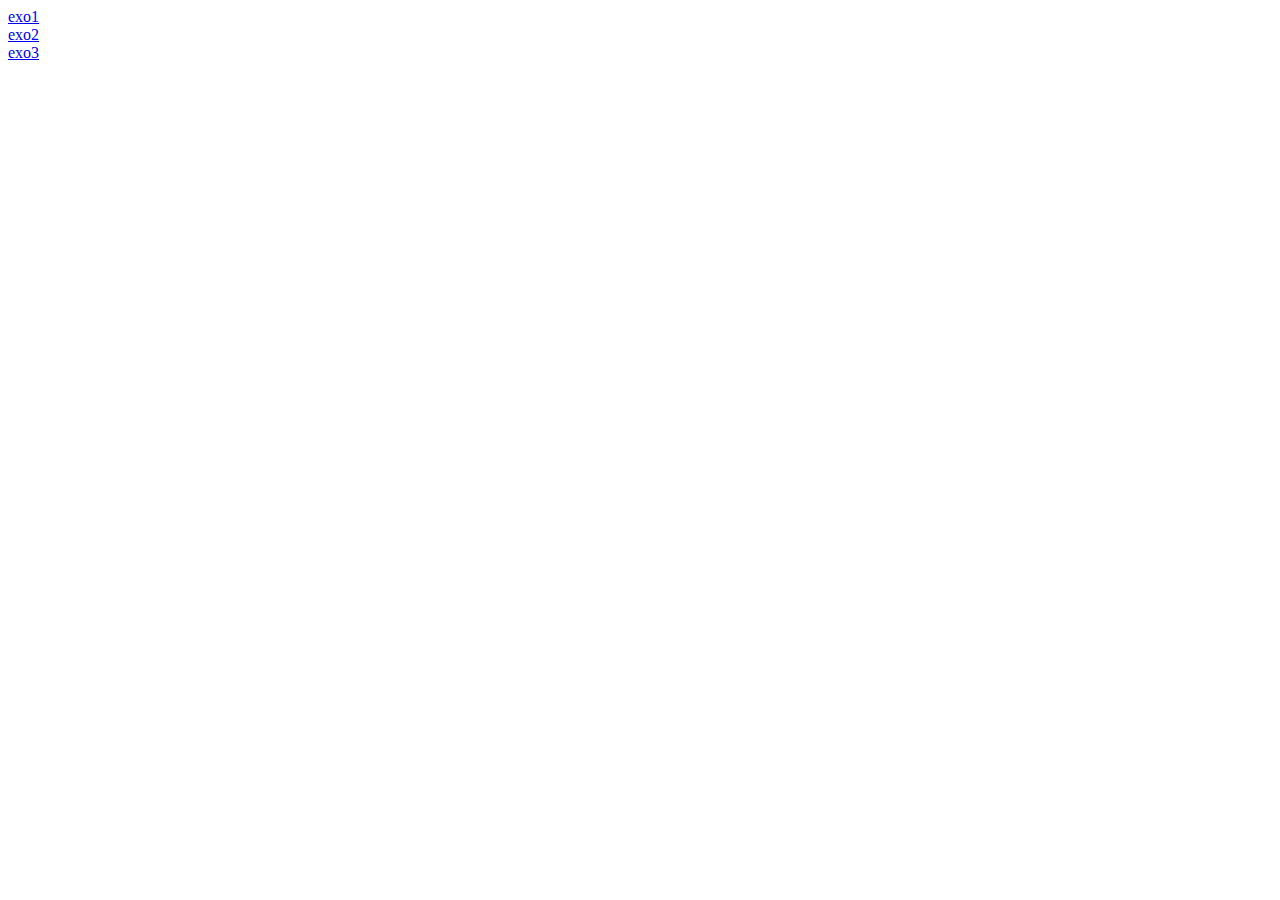
==== web/index.html @ cf0d0bde "FIRST COMMIT" ====
<!DOCTYPE html>
<html lang="en">
<head>
    <meta charset="UTF-8">
    <meta http-equiv="X-UA-Compatible" content="IE=edge">
    <meta name="viewport" content="width=device-width, initial-scale=1.0">
    <title>Document</title>
</head>
<body>
    <li><a href="exo1.html"> exo1 </a></li>
    <li><a href="exo2.html"> exo2 </a></li>
    <li><a href="exo3.html"> exo3 </a></li>
</body>
</html>
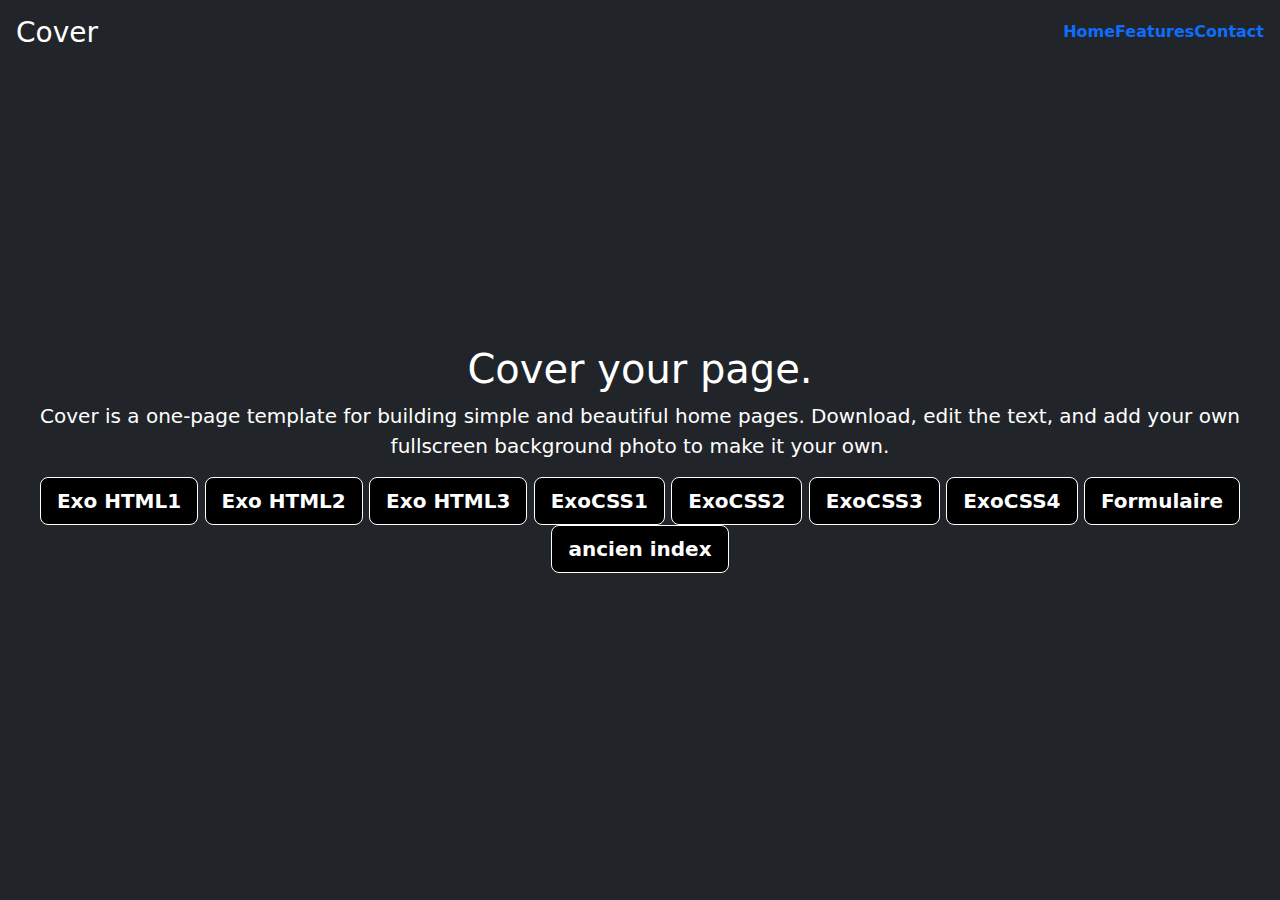
==== commit 96568d54: "FIRST" ====
--- a/web/index.html
+++ b/web/index.html
@@ -1,14 +1,123 @@
-<!DOCTYPE html>
-<html lang="en">
-<head>
-    <meta charset="UTF-8">
-    <meta http-equiv="X-UA-Compatible" content="IE=edge">
-    <meta name="viewport" content="width=device-width, initial-scale=1.0">
-    <title>Document</title>
-</head>
-<body>
-    <li><a href="exo1.html"> exo1 </a></li>
-    <li><a href="exo2.html"> exo2 </a></li>
-    <li><a href="exo3.html"> exo3 </a></li>
-</body>
-</html>+<!doctype html>
+<html lang="en" class="h-100">
+  <head>
+    <meta charset="utf-8">
+    <meta name="viewport" content="width=device-width, initial-scale=1">
+    <meta name="description" content="">
+    <meta name="author" content="Mark Otto, Jacob Thornton, and Bootstrap contributors">
+    <meta name="generator" content="Hugo 0.104.2">
+    <title>Cover Template · Bootstrap v5.2</title>
+
+    <link rel="canonical" href="https://getbootstrap.com/docs/5.2/examples/cover/">
+
+    
+
+    
+
+<link href="sitebootstrap.css" rel="stylesheet" >
+
+    <!-- Favicons -->
+<link rel="apple-touch-icon" href="/docs/5.2/assets/img/favicons/apple-touch-icon.png" sizes="180x180">
+<link rel="icon" href="/docs/5.2/assets/img/favicons/favicon-32x32.png" sizes="32x32" type="image/png">
+<link rel="icon" href="/docs/5.2/assets/img/favicons/favicon-16x16.png" sizes="16x16" type="image/png">
+<link rel="manifest" href="/docs/5.2/assets/img/favicons/manifest.json">
+<link rel="mask-icon" href="/docs/5.2/assets/img/favicons/safari-pinned-tab.svg" color="#712cf9">
+<link rel="icon" href="/docs/5.2/assets/img/favicons/favicon.ico">
+<meta name="theme-color" content="#712cf9">
+
+
+    <style>
+      .bd-placeholder-img {
+        font-size: 1.125rem;
+        text-anchor: middle;
+        -webkit-user-select: none;
+        -moz-user-select: none;
+        user-select: none;
+      }
+
+      @media (min-width: 768px) {
+        .bd-placeholder-img-lg {
+          font-size: 3.5rem;
+        }
+      }
+
+      .b-example-divider {
+        height: 3rem;
+        background-color: rgba(0, 0, 0, .1);
+        border: solid rgba(0, 0, 0, .15);
+        border-width: 1px 0;
+        box-shadow: inset 0 .5em 1.5em rgba(0, 0, 0, .1), inset 0 .125em .5em rgba(0, 0, 0, .15);
+      }
+
+      .b-example-vr {
+        flex-shrink: 0;
+        width: 1.5rem;
+        height: 100vh;
+      }
+
+      .bi {
+        vertical-align: -.125em;
+        fill: currentColor;
+      }
+
+      .nav-scroller {
+        position: relative;
+        z-index: 2;
+        height: 2.75rem;
+        overflow-y: hidden;
+      }
+
+      .nav-scroller .nav {
+        display: flex;
+        flex-wrap: nowrap;
+        padding-bottom: 1rem;
+        margin-top: -1px;
+        overflow-x: auto;
+        text-align: center;
+        white-space: nowrap;
+        -webkit-overflow-scrolling: touch;
+      }
+    </style>
+
+    
+    <!-- Custom styles for this template -->
+    <link href="cover.css" rel="stylesheet">
+  </head>
+  <body class="d-flex h-100 text-center text-bg-dark">
+    
+<div class="cover-container d-flex w-100 h-100 p-3 mx-auto flex-column">
+  <header class="mb-auto">
+    <div>
+      <h3 class="float-md-start mb-0">Cover</h3>
+      <nav class="nav nav-masthead justify-content-center float-md-end">
+        <a class="nav-link fw-bold py-1 px-0 active" aria-current="page" href="#">Home</a>
+        <a class="nav-link fw-bold py-1 px-0" href="#">Features</a>
+        <a class="nav-link fw-bold py-1 px-0" href="#">Contact</a>
+      </nav>
+    </div>
+  </header>
+
+  <main class="px-3">
+    <h1>Cover your page.</h1>
+    <p class="lead">Cover is a one-page template for building simple and beautiful home pages. Download, edit the text, and add your own fullscreen background photo to make it your own.</p>
+    <p class="lead">
+      <a href="exo1.html" class="btn btn-lg btn-secondary fw-bold border-white bg-black" >Exo HTML1</a>
+      <a href="exo2.html" class="btn btn-lg btn-secondary fw-bold border-white bg-black">Exo HTML2</a>
+      <a href="exo3.html" class="btn btn-lg btn-secondary fw-bold border-white bg-black">Exo HTML3</a>
+      <a href="Ex1css.html" class="btn btn-lg btn-secondary fw-bold border-white bg-black">ExoCSS1</a>
+      <a href="Ex2css.html" class="btn btn-lg btn-secondary fw-bold border-white bg-black">ExoCSS2</a>
+      <a href="Ex3css.html" class="btn btn-lg btn-secondary fw-bold border-white bg-black">ExoCSS3</a>
+      <a href="Ex4css.html" class="btn btn-lg btn-secondary fw-bold border-white bg-black">ExoCSS4</a>
+      <a href="exo6.html" class="btn btn-lg btn-secondary fw-bold border-white bg-black">Formulaire</a>
+      <a href="pageretour.html" class="btn btn-lg btn-secondary fw-bold border-white bg-black">ancien index</a>
+    </p>
+  </main>
+
+  <footer class="mt-auto text-white-50">
+  </footer>
+</div>
+
+
+    
+  </body>
+</html>
--- a/web/sitebootstrap.css
+++ b/web/sitebootstrap.css
@@ -0,0 +1,7 @@
+@charset "UTF-8";/*!
+ * Bootstrap  v5.2.2 (https://getbootstrap.com/)
+ * Copyright 2011-2022 The Bootstrap Authors
+ * Copyright 2011-2022 Twitter, Inc.
+ * Licensed under MIT (https://github.com/twbs/bootstrap/blob/main/LICENSE)
+ */:root{--bs-blue:#0d6efd;--bs-indigo:#6610f2;--bs-purple:#6f42c1;--bs-pink:#d63384;--bs-red:#dc3545;--bs-orange:#fd7e14;--bs-yellow:#ffc107;--bs-green:#198754;--bs-teal:#20c997;--bs-cyan:#0dcaf0;--bs-black:#000;--bs-white:#fff;--bs-gray:#6c757d;--bs-gray-dark:#343a40;--bs-gray-100:#f8f9fa;--bs-gray-200:#e9ecef;--bs-gray-300:#dee2e6;--bs-gray-400:#ced4da;--bs-gray-500:#adb5bd;--bs-gray-600:#6c757d;--bs-gray-700:#495057;--bs-gray-800:#343a40;--bs-gray-900:#212529;--bs-primary:#0d6efd;--bs-secondary:#6c757d;--bs-success:#198754;--bs-info:#0dcaf0;--bs-warning:#ffc107;--bs-danger:#dc3545;--bs-light:#f8f9fa;--bs-dark:#212529;--bs-primary-rgb:13,110,253;--bs-secondary-rgb:108,117,125;--bs-success-rgb:25,135,84;--bs-info-rgb:13,202,240;--bs-warning-rgb:255,193,7;--bs-danger-rgb:220,53,69;--bs-light-rgb:248,249,250;--bs-dark-rgb:33,37,41;--bs-white-rgb:255,255,255;--bs-black-rgb:0,0,0;--bs-body-color-rgb:33,37,41;--bs-body-bg-rgb:255,255,255;--bs-font-sans-serif:system-ui,-apple-system,"Segoe UI",Roboto,"Helvetica Neue","Noto Sans","Liberation Sans",Arial,sans-serif,"Apple Color Emoji","Segoe UI Emoji","Segoe UI Symbol","Noto Color Emoji";--bs-font-monospace:SFMono-Regular,Menlo,Monaco,Consolas,"Liberation Mono","Courier New",monospace;--bs-gradient:linear-gradient(180deg, rgba(255, 255, 255, 0.15), rgba(255, 255, 255, 0));--bs-body-font-family:var(--bs-font-sans-serif);--bs-body-font-size:1rem;--bs-body-font-weight:400;--bs-body-line-height:1.5;--bs-body-color:#212529;--bs-body-bg:#fff;--bs-border-width:1px;--bs-border-style:solid;--bs-border-color:#dee2e6;--bs-border-color-translucent:rgba(0, 0, 0, 0.175);--bs-border-radius:0.375rem;--bs-border-radius-sm:0.25rem;--bs-border-radius-lg:0.5rem;--bs-border-radius-xl:1rem;--bs-border-radius-2xl:2rem;--bs-border-radius-pill:50rem;--bs-link-color:#0d6efd;--bs-link-hover-color:#0a58ca;--bs-code-color:#d63384;--bs-highlight-bg:#fff3cd}*,::after,::before{box-sizing:border-box}@media (prefers-reduced-motion:no-preference){:root{scroll-behavior:smooth}}body{margin:0;font-family:var(--bs-body-font-family);font-size:var(--bs-body-font-size);font-weight:var(--bs-body-font-weight);line-height:var(--bs-body-line-height);color:var(--bs-body-color);text-align:var(--bs-body-text-align);background-color:var(--bs-body-bg);-webkit-text-size-adjust:100%;-webkit-tap-highlight-color:transparent}hr{margin:1rem 0;color:inherit;border:0;border-top:1px solid;opacity:.25}.h1,.h2,.h3,.h4,.h5,.h6,h1,h2,h3,h4,h5,h6{margin-top:0;margin-bottom:.5rem;font-weight:500;line-height:1.2}.h1,h1{font-size:calc(1.375rem + 1.5vw)}@media (min-width:1200px){.h1,h1{font-size:2.5rem}}.h2,h2{font-size:calc(1.325rem + .9vw)}@media (min-width:1200px){.h2,h2{font-size:2rem}}.h3,h3{font-size:calc(1.3rem + .6vw)}@media (min-width:1200px){.h3,h3{font-size:1.75rem}}.h4,h4{font-size:calc(1.275rem + .3vw)}@media (min-width:1200px){.h4,h4{font-size:1.5rem}}.h5,h5{font-size:1.25rem}.h6,h6{font-size:1rem}p{margin-top:0;margin-bottom:1rem}abbr[title]{-webkit-text-decoration:underline dotted;text-decoration:underline dotted;cursor:help;-webkit-text-decoration-skip-ink:none;text-decoration-skip-ink:none}address{margin-bottom:1rem;font-style:normal;line-height:inherit}ol,ul{padding-left:2rem}dl,ol,ul{margin-top:0;margin-bottom:1rem}ol ol,ol ul,ul ol,ul ul{margin-bottom:0}dt{font-weight:700}dd{margin-bottom:.5rem;margin-left:0}blockquote{margin:0 0 1rem}b,strong{font-weight:bolder}.small,small{font-size:.875em}.mark,mark{padding:.1875em;background-color:var(--bs-highlight-bg)}sub,sup{position:relative;font-size:.75em;line-height:0;vertical-align:baseline}sub{bottom:-.25em}sup{top:-.5em}a{color:var(--bs-link-color);text-decoration:underline}a:hover{color:var(--bs-link-hover-color)}a:not([href]):not([class]),a:not([href]):not([class]):hover{color:inherit;text-decoration:none}code,kbd,pre,samp{font-family:var(--bs-font-monospace);font-size:1em}pre{display:block;margin-top:0;margin-bottom:1rem;overflow:auto;font-size:.875em}pre code{font-size:inherit;color:inherit;word-break:normal}code{font-size:.875em;color:var(--bs-code-color);word-wrap:break-word}a>code{color:inherit}kbd{padding:.1875rem .375rem;font-size:.875em;color:var(--bs-body-bg);background-color:var(--bs-body-color);border-radius:.25rem}kbd kbd{padding:0;font-size:1em}figure{margin:0 0 1rem}img,svg{vertical-align:middle}table{caption-side:bottom;border-collapse:collapse}caption{padding-top:.5rem;padding-bottom:.5rem;color:#6c757d;text-align:left}th{text-align:inherit;text-align:-webkit-match-parent}tbody,td,tfoot,th,thead,tr{border-color:inherit;border-style:solid;border-width:0}label{display:inline-block}button{border-radius:0}button:focus:not(:focus-visible){outline:0}button,input,optgroup,select,textarea{margin:0;font-family:inherit;font-size:inherit;line-height:inherit}button,select{text-transform:none}[role=button]{cursor:pointer}select{word-wrap:normal}select:disabled{opacity:1}[list]:not([type=date]):not([type=datetime-local]):not([type=month]):not([type=week]):not([type=time])::-webkit-calendar-picker-indicator{display:none!important}[type=button],[type=reset],[type=submit],button{-webkit-appearance:button}[type=button]:not(:disabled),[type=reset]:not(:disabled),[type=submit]:not(:disabled),button:not(:disabled){cursor:pointer}::-moz-focus-inner{padding:0;border-style:none}textarea{resize:vertical}fieldset{min-width:0;padding:0;margin:0;border:0}legend{float:left;width:100%;padding:0;margin-bottom:.5rem;font-size:calc(1.275rem + .3vw);line-height:inherit}@media (min-width:1200px){legend{font-size:1.5rem}}legend+*{clear:left}::-webkit-datetime-edit-day-field,::-webkit-datetime-edit-fields-wrapper,::-webkit-datetime-edit-hour-field,::-webkit-datetime-edit-minute,::-webkit-datetime-edit-month-field,::-webkit-datetime-edit-text,::-webkit-datetime-edit-year-field{padding:0}::-webkit-inner-spin-button{height:auto}[type=search]{outline-offset:-2px;-webkit-appearance:textfield}::-webkit-search-decoration{-webkit-appearance:none}::-webkit-color-swatch-wrapper{padding:0}::-webkit-file-upload-button{font:inherit;-webkit-appearance:button}::file-selector-button{font:inherit;-webkit-appearance:button}output{display:inline-block}iframe{border:0}summary{display:list-item;cursor:pointer}progress{vertical-align:baseline}[hidden]{display:none!important}.lead{font-size:1.25rem;font-weight:300}.display-1{font-size:calc(1.625rem + 4.5vw);font-weight:300;line-height:1.2}@media (min-width:1200px){.display-1{font-size:5rem}}.display-2{font-size:calc(1.575rem + 3.9vw);font-weight:300;line-height:1.2}@media (min-width:1200px){.display-2{font-size:4.5rem}}.display-3{font-size:calc(1.525rem + 3.3vw);font-weight:300;line-height:1.2}@media (min-width:1200px){.display-3{font-size:4rem}}.display-4{font-size:calc(1.475rem + 2.7vw);font-weight:300;line-height:1.2}@media (min-width:1200px){.display-4{font-size:3.5rem}}.display-5{font-size:calc(1.425rem + 2.1vw);font-weight:300;line-height:1.2}@media (min-width:1200px){.display-5{font-size:3rem}}.display-6{font-size:calc(1.375rem + 1.5vw);font-weight:300;line-height:1.2}@media (min-width:1200px){.display-6{font-size:2.5rem}}.list-unstyled{padding-left:0;list-style:none}.list-inline{padding-left:0;list-style:none}.list-inline-item{display:inline-block}.list-inline-item:not(:last-child){margin-right:.5rem}.initialism{font-size:.875em;text-transform:uppercase}.blockquote{margin-bottom:1rem;font-size:1.25rem}.blockquote>:last-child{margin-bottom:0}.blockquote-footer{margin-top:-1rem;margin-bottom:1rem;font-size:.875em;color:#6c757d}.blockquote-footer::before{content:"— "}.img-fluid{max-width:100%;height:auto}.img-thumbnail{padding:.25rem;background-color:#fff;border:1px solid var(--bs-border-color);border-radius:.375rem;max-width:100%;height:auto}.figure{display:inline-block}.figure-img{margin-bottom:.5rem;line-height:1}.figure-caption{font-size:.875em;color:#6c757d}.container,.container-fluid,.container-lg,.container-md,.container-sm,.container-xl,.container-xxl{--bs-gutter-x:1.5rem;--bs-gutter-y:0;width:100%;padding-right:calc(var(--bs-gutter-x) * .5);padding-left:calc(var(--bs-gutter-x) * .5);margin-right:auto;margin-left:auto}@media (min-width:576px){.container,.container-sm{max-width:540px}}@media (min-width:768px){.container,.container-md,.container-sm{max-width:720px}}@media (min-width:992px){.container,.container-lg,.container-md,.container-sm{max-width:960px}}@media (min-width:1200px){.container,.container-lg,.container-md,.container-sm,.container-xl{max-width:1140px}}@media (min-width:1400px){.container,.container-lg,.container-md,.container-sm,.container-xl,.container-xxl{max-width:1320px}}.row{--bs-gutter-x:1.5rem;--bs-gutter-y:0;display:flex;flex-wrap:wrap;margin-top:calc(-1 * var(--bs-gutter-y));margin-right:calc(-.5 * var(--bs-gutter-x));margin-left:calc(-.5 * var(--bs-gutter-x))}.row>*{flex-shrink:0;width:100%;max-width:100%;padding-right:calc(var(--bs-gutter-x) * .5);padding-left:calc(var(--bs-gutter-x) * .5);margin-top:var(--bs-gutter-y)}.col{flex:1 0 0%}.row-cols-auto>*{flex:0 0 auto;width:auto}.row-cols-1>*{flex:0 0 auto;width:100%}.row-cols-2>*{flex:0 0 auto;width:50%}.row-cols-3>*{flex:0 0 auto;width:33.3333333333%}.row-cols-4>*{flex:0 0 auto;width:25%}.row-cols-5>*{flex:0 0 auto;width:20%}.row-cols-6>*{flex:0 0 auto;width:16.6666666667%}.col-auto{flex:0 0 auto;width:auto}.col-1{flex:0 0 auto;width:8.33333333%}.col-2{flex:0 0 auto;width:16.66666667%}.col-3{flex:0 0 auto;width:25%}.col-4{flex:0 0 auto;width:33.33333333%}.col-5{flex:0 0 auto;width:41.66666667%}.col-6{flex:0 0 auto;width:50%}.col-7{flex:0 0 auto;width:58.33333333%}.col-8{flex:0 0 auto;width:66.66666667%}.col-9{flex:0 0 auto;width:75%}.col-10{flex:0 0 auto;width:83.33333333%}.col-11{flex:0 0 auto;width:91.66666667%}.col-12{flex:0 0 auto;width:100%}.offset-1{margin-left:8.33333333%}.offset-2{margin-left:16.66666667%}.offset-3{margin-left:25%}.offset-4{margin-left:33.33333333%}.offset-5{margin-left:41.66666667%}.offset-6{margin-left:50%}.offset-7{margin-left:58.33333333%}.offset-8{margin-left:66.66666667%}.offset-9{margin-left:75%}.offset-10{margin-left:83.33333333%}.offset-11{margin-left:91.66666667%}.g-0,.gx-0{--bs-gutter-x:0}.g-0,.gy-0{--bs-gutter-y:0}.g-1,.gx-1{--bs-gutter-x:0.25rem}.g-1,.gy-1{--bs-gutter-y:0.25rem}.g-2,.gx-2{--bs-gutter-x:0.5rem}.g-2,.gy-2{--bs-gutter-y:0.5rem}.g-3,.gx-3{--bs-gutter-x:1rem}.g-3,.gy-3{--bs-gutter-y:1rem}.g-4,.gx-4{--bs-gutter-x:1.5rem}.g-4,.gy-4{--bs-gutter-y:1.5rem}.g-5,.gx-5{--bs-gutter-x:3rem}.g-5,.gy-5{--bs-gutter-y:3rem}@media (min-width:576px){.col-sm{flex:1 0 0%}.row-cols-sm-auto>*{flex:0 0 auto;width:auto}.row-cols-sm-1>*{flex:0 0 auto;width:100%}.row-cols-sm-2>*{flex:0 0 auto;width:50%}.row-cols-sm-3>*{flex:0 0 auto;width:33.3333333333%}.row-cols-sm-4>*{flex:0 0 auto;width:25%}.row-cols-sm-5>*{flex:0 0 auto;width:20%}.row-cols-sm-6>*{flex:0 0 auto;width:16.6666666667%}.col-sm-auto{flex:0 0 auto;width:auto}.col-sm-1{flex:0 0 auto;width:8.33333333%}.col-sm-2{flex:0 0 auto;width:16.66666667%}.col-sm-3{flex:0 0 auto;width:25%}.col-sm-4{flex:0 0 auto;width:33.33333333%}.col-sm-5{flex:0 0 auto;width:41.66666667%}.col-sm-6{flex:0 0 auto;width:50%}.col-sm-7{flex:0 0 auto;width:58.33333333%}.col-sm-8{flex:0 0 auto;width:66.66666667%}.col-sm-9{flex:0 0 auto;width:75%}.col-sm-10{flex:0 0 auto;width:83.33333333%}.col-sm-11{flex:0 0 auto;width:91.66666667%}.col-sm-12{flex:0 0 auto;width:100%}.offset-sm-0{margin-left:0}.offset-sm-1{margin-left:8.33333333%}.offset-sm-2{margin-left:16.66666667%}.offset-sm-3{margin-left:25%}.offset-sm-4{margin-left:33.33333333%}.offset-sm-5{margin-left:41.66666667%}.offset-sm-6{margin-left:50%}.offset-sm-7{margin-left:58.33333333%}.offset-sm-8{margin-left:66.66666667%}.offset-sm-9{margin-left:75%}.offset-sm-10{margin-left:83.33333333%}.offset-sm-11{margin-left:91.66666667%}.g-sm-0,.gx-sm-0{--bs-gutter-x:0}.g-sm-0,.gy-sm-0{--bs-gutter-y:0}.g-sm-1,.gx-sm-1{--bs-gutter-x:0.25rem}.g-sm-1,.gy-sm-1{--bs-gutter-y:0.25rem}.g-sm-2,.gx-sm-2{--bs-gutter-x:0.5rem}.g-sm-2,.gy-sm-2{--bs-gutter-y:0.5rem}.g-sm-3,.gx-sm-3{--bs-gutter-x:1rem}.g-sm-3,.gy-sm-3{--bs-gutter-y:1rem}.g-sm-4,.gx-sm-4{--bs-gutter-x:1.5rem}.g-sm-4,.gy-sm-4{--bs-gutter-y:1.5rem}.g-sm-5,.gx-sm-5{--bs-gutter-x:3rem}.g-sm-5,.gy-sm-5{--bs-gutter-y:3rem}}@media (min-width:768px){.col-md{flex:1 0 0%}.row-cols-md-auto>*{flex:0 0 auto;width:auto}.row-cols-md-1>*{flex:0 0 auto;width:100%}.row-cols-md-2>*{flex:0 0 auto;width:50%}.row-cols-md-3>*{flex:0 0 auto;width:33.3333333333%}.row-cols-md-4>*{flex:0 0 auto;width:25%}.row-cols-md-5>*{flex:0 0 auto;width:20%}.row-cols-md-6>*{flex:0 0 auto;width:16.6666666667%}.col-md-auto{flex:0 0 auto;width:auto}.col-md-1{flex:0 0 auto;width:8.33333333%}.col-md-2{flex:0 0 auto;width:16.66666667%}.col-md-3{flex:0 0 auto;width:25%}.col-md-4{flex:0 0 auto;width:33.33333333%}.col-md-5{flex:0 0 auto;width:41.66666667%}.col-md-6{flex:0 0 auto;width:50%}.col-md-7{flex:0 0 auto;width:58.33333333%}.col-md-8{flex:0 0 auto;width:66.66666667%}.col-md-9{flex:0 0 auto;width:75%}.col-md-10{flex:0 0 auto;width:83.33333333%}.col-md-11{flex:0 0 auto;width:91.66666667%}.col-md-12{flex:0 0 auto;width:100%}.offset-md-0{margin-left:0}.offset-md-1{margin-left:8.33333333%}.offset-md-2{margin-left:16.66666667%}.offset-md-3{margin-left:25%}.offset-md-4{margin-left:33.33333333%}.offset-md-5{margin-left:41.66666667%}.offset-md-6{margin-left:50%}.offset-md-7{margin-left:58.33333333%}.offset-md-8{margin-left:66.66666667%}.offset-md-9{margin-left:75%}.offset-md-10{margin-left:83.33333333%}.offset-md-11{margin-left:91.66666667%}.g-md-0,.gx-md-0{--bs-gutter-x:0}.g-md-0,.gy-md-0{--bs-gutter-y:0}.g-md-1,.gx-md-1{--bs-gutter-x:0.25rem}.g-md-1,.gy-md-1{--bs-gutter-y:0.25rem}.g-md-2,.gx-md-2{--bs-gutter-x:0.5rem}.g-md-2,.gy-md-2{--bs-gutter-y:0.5rem}.g-md-3,.gx-md-3{--bs-gutter-x:1rem}.g-md-3,.gy-md-3{--bs-gutter-y:1rem}.g-md-4,.gx-md-4{--bs-gutter-x:1.5rem}.g-md-4,.gy-md-4{--bs-gutter-y:1.5rem}.g-md-5,.gx-md-5{--bs-gutter-x:3rem}.g-md-5,.gy-md-5{--bs-gutter-y:3rem}}@media (min-width:992px){.col-lg{flex:1 0 0%}.row-cols-lg-auto>*{flex:0 0 auto;width:auto}.row-cols-lg-1>*{flex:0 0 auto;width:100%}.row-cols-lg-2>*{flex:0 0 auto;width:50%}.row-cols-lg-3>*{flex:0 0 auto;width:33.3333333333%}.row-cols-lg-4>*{flex:0 0 auto;width:25%}.row-cols-lg-5>*{flex:0 0 auto;width:20%}.row-cols-lg-6>*{flex:0 0 auto;width:16.6666666667%}.col-lg-auto{flex:0 0 auto;width:auto}.col-lg-1{flex:0 0 auto;width:8.33333333%}.col-lg-2{flex:0 0 auto;width:16.66666667%}.col-lg-3{flex:0 0 auto;width:25%}.col-lg-4{flex:0 0 auto;width:33.33333333%}.col-lg-5{flex:0 0 auto;width:41.66666667%}.col-lg-6{flex:0 0 auto;width:50%}.col-lg-7{flex:0 0 auto;width:58.33333333%}.col-lg-8{flex:0 0 auto;width:66.66666667%}.col-lg-9{flex:0 0 auto;width:75%}.col-lg-10{flex:0 0 auto;width:83.33333333%}.col-lg-11{flex:0 0 auto;width:91.66666667%}.col-lg-12{flex:0 0 auto;width:100%}.offset-lg-0{margin-left:0}.offset-lg-1{margin-left:8.33333333%}.offset-lg-2{margin-left:16.66666667%}.offset-lg-3{margin-left:25%}.offset-lg-4{margin-left:33.33333333%}.offset-lg-5{margin-left:41.66666667%}.offset-lg-6{margin-left:50%}.offset-lg-7{margin-left:58.33333333%}.offset-lg-8{margin-left:66.66666667%}.offset-lg-9{margin-left:75%}.offset-lg-10{margin-left:83.33333333%}.offset-lg-11{margin-left:91.66666667%}.g-lg-0,.gx-lg-0{--bs-gutter-x:0}.g-lg-0,.gy-lg-0{--bs-gutter-y:0}.g-lg-1,.gx-lg-1{--bs-gutter-x:0.25rem}.g-lg-1,.gy-lg-1{--bs-gutter-y:0.25rem}.g-lg-2,.gx-lg-2{--bs-gutter-x:0.5rem}.g-lg-2,.gy-lg-2{--bs-gutter-y:0.5rem}.g-lg-3,.gx-lg-3{--bs-gutter-x:1rem}.g-lg-3,.gy-lg-3{--bs-gutter-y:1rem}.g-lg-4,.gx-lg-4{--bs-gutter-x:1.5rem}.g-lg-4,.gy-lg-4{--bs-gutter-y:1.5rem}.g-lg-5,.gx-lg-5{--bs-gutter-x:3rem}.g-lg-5,.gy-lg-5{--bs-gutter-y:3rem}}@media (min-width:1200px){.col-xl{flex:1 0 0%}.row-cols-xl-auto>*{flex:0 0 auto;width:auto}.row-cols-xl-1>*{flex:0 0 auto;width:100%}.row-cols-xl-2>*{flex:0 0 auto;width:50%}.row-cols-xl-3>*{flex:0 0 auto;width:33.3333333333%}.row-cols-xl-4>*{flex:0 0 auto;width:25%}.row-cols-xl-5>*{flex:0 0 auto;width:20%}.row-cols-xl-6>*{flex:0 0 auto;width:16.6666666667%}.col-xl-auto{flex:0 0 auto;width:auto}.col-xl-1{flex:0 0 auto;width:8.33333333%}.col-xl-2{flex:0 0 auto;width:16.66666667%}.col-xl-3{flex:0 0 auto;width:25%}.col-xl-4{flex:0 0 auto;width:33.33333333%}.col-xl-5{flex:0 0 auto;width:41.66666667%}.col-xl-6{flex:0 0 auto;width:50%}.col-xl-7{flex:0 0 auto;width:58.33333333%}.col-xl-8{flex:0 0 auto;width:66.66666667%}.col-xl-9{flex:0 0 auto;width:75%}.col-xl-10{flex:0 0 auto;width:83.33333333%}.col-xl-11{flex:0 0 auto;width:91.66666667%}.col-xl-12{flex:0 0 auto;width:100%}.offset-xl-0{margin-left:0}.offset-xl-1{margin-left:8.33333333%}.offset-xl-2{margin-left:16.66666667%}.offset-xl-3{margin-left:25%}.offset-xl-4{margin-left:33.33333333%}.offset-xl-5{margin-left:41.66666667%}.offset-xl-6{margin-left:50%}.offset-xl-7{margin-left:58.33333333%}.offset-xl-8{margin-left:66.66666667%}.offset-xl-9{margin-left:75%}.offset-xl-10{margin-left:83.33333333%}.offset-xl-11{margin-left:91.66666667%}.g-xl-0,.gx-xl-0{--bs-gutter-x:0}.g-xl-0,.gy-xl-0{--bs-gutter-y:0}.g-xl-1,.gx-xl-1{--bs-gutter-x:0.25rem}.g-xl-1,.gy-xl-1{--bs-gutter-y:0.25rem}.g-xl-2,.gx-xl-2{--bs-gutter-x:0.5rem}.g-xl-2,.gy-xl-2{--bs-gutter-y:0.5rem}.g-xl-3,.gx-xl-3{--bs-gutter-x:1rem}.g-xl-3,.gy-xl-3{--bs-gutter-y:1rem}.g-xl-4,.gx-xl-4{--bs-gutter-x:1.5rem}.g-xl-4,.gy-xl-4{--bs-gutter-y:1.5rem}.g-xl-5,.gx-xl-5{--bs-gutter-x:3rem}.g-xl-5,.gy-xl-5{--bs-gutter-y:3rem}}@media (min-width:1400px){.col-xxl{flex:1 0 0%}.row-cols-xxl-auto>*{flex:0 0 auto;width:auto}.row-cols-xxl-1>*{flex:0 0 auto;width:100%}.row-cols-xxl-2>*{flex:0 0 auto;width:50%}.row-cols-xxl-3>*{flex:0 0 auto;width:33.3333333333%}.row-cols-xxl-4>*{flex:0 0 auto;width:25%}.row-cols-xxl-5>*{flex:0 0 auto;width:20%}.row-cols-xxl-6>*{flex:0 0 auto;width:16.6666666667%}.col-xxl-auto{flex:0 0 auto;width:auto}.col-xxl-1{flex:0 0 auto;width:8.33333333%}.col-xxl-2{flex:0 0 auto;width:16.66666667%}.col-xxl-3{flex:0 0 auto;width:25%}.col-xxl-4{flex:0 0 auto;width:33.33333333%}.col-xxl-5{flex:0 0 auto;width:41.66666667%}.col-xxl-6{flex:0 0 auto;width:50%}.col-xxl-7{flex:0 0 auto;width:58.33333333%}.col-xxl-8{flex:0 0 auto;width:66.66666667%}.col-xxl-9{flex:0 0 auto;width:75%}.col-xxl-10{flex:0 0 auto;width:83.33333333%}.col-xxl-11{flex:0 0 auto;width:91.66666667%}.col-xxl-12{flex:0 0 auto;width:100%}.offset-xxl-0{margin-left:0}.offset-xxl-1{margin-left:8.33333333%}.offset-xxl-2{margin-left:16.66666667%}.offset-xxl-3{margin-left:25%}.offset-xxl-4{margin-left:33.33333333%}.offset-xxl-5{margin-left:41.66666667%}.offset-xxl-6{margin-left:50%}.offset-xxl-7{margin-left:58.33333333%}.offset-xxl-8{margin-left:66.66666667%}.offset-xxl-9{margin-left:75%}.offset-xxl-10{margin-left:83.33333333%}.offset-xxl-11{margin-left:91.66666667%}.g-xxl-0,.gx-xxl-0{--bs-gutter-x:0}.g-xxl-0,.gy-xxl-0{--bs-gutter-y:0}.g-xxl-1,.gx-xxl-1{--bs-gutter-x:0.25rem}.g-xxl-1,.gy-xxl-1{--bs-gutter-y:0.25rem}.g-xxl-2,.gx-xxl-2{--bs-gutter-x:0.5rem}.g-xxl-2,.gy-xxl-2{--bs-gutter-y:0.5rem}.g-xxl-3,.gx-xxl-3{--bs-gutter-x:1rem}.g-xxl-3,.gy-xxl-3{--bs-gutter-y:1rem}.g-xxl-4,.gx-xxl-4{--bs-gutter-x:1.5rem}.g-xxl-4,.gy-xxl-4{--bs-gutter-y:1.5rem}.g-xxl-5,.gx-xxl-5{--bs-gutter-x:3rem}.g-xxl-5,.gy-xxl-5{--bs-gutter-y:3rem}}.table{--bs-table-color:var(--bs-body-color);--bs-table-bg:transparent;--bs-table-border-color:var(--bs-border-color);--bs-table-accent-bg:transparent;--bs-table-striped-color:var(--bs-body-color);--bs-table-striped-bg:rgba(0, 0, 0, 0.05);--bs-table-active-color:var(--bs-body-color);--bs-table-active-bg:rgba(0, 0, 0, 0.1);--bs-table-hover-color:var(--bs-body-color);--bs-table-hover-bg:rgba(0, 0, 0, 0.075);width:100%;margin-bottom:1rem;color:var(--bs-table-color);vertical-align:top;border-color:var(--bs-table-border-color)}.table>:not(caption)>*>*{padding:.5rem .5rem;background-color:var(--bs-table-bg);border-bottom-width:1px;box-shadow:inset 0 0 0 9999px var(--bs-table-accent-bg)}.table>tbody{vertical-align:inherit}.table>thead{vertical-align:bottom}.table-group-divider{border-top:2px solid currentcolor}.caption-top{caption-side:top}.table-sm>:not(caption)>*>*{padding:.25rem .25rem}.table-bordered>:not(caption)>*{border-width:1px 0}.table-bordered>:not(caption)>*>*{border-width:0 1px}.table-borderless>:not(caption)>*>*{border-bottom-width:0}.table-borderless>:not(:first-child){border-top-width:0}.table-striped>tbody>tr:nth-of-type(odd)>*{--bs-table-accent-bg:var(--bs-table-striped-bg);color:var(--bs-table-striped-color)}.table-striped-columns>:not(caption)>tr>:nth-child(2n){--bs-table-accent-bg:var(--bs-table-striped-bg);color:var(--bs-table-striped-color)}.table-active{--bs-table-accent-bg:var(--bs-table-active-bg);color:var(--bs-table-active-color)}.table-hover>tbody>tr:hover>*{--bs-table-accent-bg:var(--bs-table-hover-bg);color:var(--bs-table-hover-color)}.table-primary{--bs-table-color:#000;--bs-table-bg:#cfe2ff;--bs-table-border-color:#bacbe6;--bs-table-striped-bg:#c5d7f2;--bs-table-striped-color:#000;--bs-table-active-bg:#bacbe6;--bs-table-active-color:#000;--bs-table-hover-bg:#bfd1ec;--bs-table-hover-color:#000;color:var(--bs-table-color);border-color:var(--bs-table-border-color)}.table-secondary{--bs-table-color:#000;--bs-table-bg:#e2e3e5;--bs-table-border-color:#cbccce;--bs-table-striped-bg:#d7d8da;--bs-table-striped-color:#000;--bs-table-active-bg:#cbccce;--bs-table-active-color:#000;--bs-table-hover-bg:#d1d2d4;--bs-table-hover-color:#000;color:var(--bs-table-color);border-color:var(--bs-table-border-color)}.table-success{--bs-table-color:#000;--bs-table-bg:#d1e7dd;--bs-table-border-color:#bcd0c7;--bs-table-striped-bg:#c7dbd2;--bs-table-striped-color:#000;--bs-table-active-bg:#bcd0c7;--bs-table-active-color:#000;--bs-table-hover-bg:#c1d6cc;--bs-table-hover-color:#000;color:var(--bs-table-color);border-color:var(--bs-table-border-color)}.table-info{--bs-table-color:#000;--bs-table-bg:#cff4fc;--bs-table-border-color:#badce3;--bs-table-striped-bg:#c5e8ef;--bs-table-striped-color:#000;--bs-table-active-bg:#badce3;--bs-table-active-color:#000;--bs-table-hover-bg:#bfe2e9;--bs-table-hover-color:#000;color:var(--bs-table-color);border-color:var(--bs-table-border-color)}.table-warning{--bs-table-color:#000;--bs-table-bg:#fff3cd;--bs-table-border-color:#e6dbb9;--bs-table-striped-bg:#f2e7c3;--bs-table-striped-color:#000;--bs-table-active-bg:#e6dbb9;--bs-table-active-color:#000;--bs-table-hover-bg:#ece1be;--bs-table-hover-color:#000;color:var(--bs-table-color);border-color:var(--bs-table-border-color)}.table-danger{--bs-table-color:#000;--bs-table-bg:#f8d7da;--bs-table-border-color:#dfc2c4;--bs-table-striped-bg:#eccccf;--bs-table-striped-color:#000;--bs-table-active-bg:#dfc2c4;--bs-table-active-color:#000;--bs-table-hover-bg:#e5c7ca;--bs-table-hover-color:#000;color:var(--bs-table-color);border-color:var(--bs-table-border-color)}.table-light{--bs-table-color:#000;--bs-table-bg:#f8f9fa;--bs-table-border-color:#dfe0e1;--bs-table-striped-bg:#ecedee;--bs-table-striped-color:#000;--bs-table-active-bg:#dfe0e1;--bs-table-active-color:#000;--bs-table-hover-bg:#e5e6e7;--bs-table-hover-color:#000;color:var(--bs-table-color);border-color:var(--bs-table-border-color)}.table-dark{--bs-table-color:#fff;--bs-table-bg:#212529;--bs-table-border-color:#373b3e;--bs-table-striped-bg:#2c3034;--bs-table-striped-color:#fff;--bs-table-active-bg:#373b3e;--bs-table-active-color:#fff;--bs-table-hover-bg:#323539;--bs-table-hover-color:#fff;color:var(--bs-table-color);border-color:var(--bs-table-border-color)}.table-responsive{overflow-x:auto;-webkit-overflow-scrolling:touch}@media (max-width:575.98px){.table-responsive-sm{overflow-x:auto;-webkit-overflow-scrolling:touch}}@media (max-width:767.98px){.table-responsive-md{overflow-x:auto;-webkit-overflow-scrolling:touch}}@media (max-width:991.98px){.table-responsive-lg{overflow-x:auto;-webkit-overflow-scrolling:touch}}@media (max-width:1199.98px){.table-responsive-xl{overflow-x:auto;-webkit-overflow-scrolling:touch}}@media (max-width:1399.98px){.table-responsive-xxl{overflow-x:auto;-webkit-overflow-scrolling:touch}}.form-label{margin-bottom:.5rem}.col-form-label{padding-top:calc(.375rem + 1px);padding-bottom:calc(.375rem + 1px);margin-bottom:0;font-size:inherit;line-height:1.5}.col-form-label-lg{padding-top:calc(.5rem + 1px);padding-bottom:calc(.5rem + 1px);font-size:1.25rem}.col-form-label-sm{padding-top:calc(.25rem + 1px);padding-bottom:calc(.25rem + 1px);font-size:.875rem}.form-text{margin-top:.25rem;font-size:.875em;color:#6c757d}.form-control{display:block;width:100%;padding:.375rem .75rem;font-size:1rem;font-weight:400;line-height:1.5;color:#212529;background-color:#fff;background-clip:padding-box;border:1px solid #ced4da;-webkit-appearance:none;-moz-appearance:none;appearance:none;border-radius:.375rem;transition:border-color .15s ease-in-out,box-shadow .15s ease-in-out}@media (prefers-reduced-motion:reduce){.form-control{transition:none}}.form-control[type=file]{overflow:hidden}.form-control[type=file]:not(:disabled):not([readonly]){cursor:pointer}.form-control:focus{color:#212529;background-color:#fff;border-color:#86b7fe;outline:0;box-shadow:0 0 0 .25rem rgba(13,110,253,.25)}.form-control::-webkit-date-and-time-value{height:1.5em}.form-control::-moz-placeholder{color:#6c757d;opacity:1}.form-control::placeholder{color:#6c757d;opacity:1}.form-control:disabled{background-color:#e9ecef;opacity:1}.form-control::-webkit-file-upload-button{padding:.375rem .75rem;margin:-.375rem -.75rem;-webkit-margin-end:.75rem;margin-inline-end:.75rem;color:#212529;background-color:#e9ecef;pointer-events:none;border-color:inherit;border-style:solid;border-width:0;border-inline-end-width:1px;border-radius:0;-webkit-transition:color .15s ease-in-out,background-color .15s ease-in-out,border-color .15s ease-in-out,box-shadow .15s ease-in-out;transition:color .15s ease-in-out,background-color .15s ease-in-out,border-color .15s ease-in-out,box-shadow .15s ease-in-out}.form-control::file-selector-button{padding:.375rem .75rem;margin:-.375rem -.75rem;-webkit-margin-end:.75rem;margin-inline-end:.75rem;color:#212529;background-color:#e9ecef;pointer-events:none;border-color:inherit;border-style:solid;border-width:0;border-inline-end-width:1px;border-radius:0;transition:color .15s ease-in-out,background-color .15s ease-in-out,border-color .15s ease-in-out,box-shadow .15s ease-in-out}@media (prefers-reduced-motion:reduce){.form-control::-webkit-file-upload-button{-webkit-transition:none;transition:none}.form-control::file-selector-button{transition:none}}.form-control:hover:not(:disabled):not([readonly])::-webkit-file-upload-button{background-color:#dde0e3}.form-control:hover:not(:disabled):not([readonly])::file-selector-button{background-color:#dde0e3}.form-control-plaintext{display:block;width:100%;padding:.375rem 0;margin-bottom:0;line-height:1.5;color:#212529;background-color:transparent;border:solid transparent;border-width:1px 0}.form-control-plaintext:focus{outline:0}.form-control-plaintext.form-control-lg,.form-control-plaintext.form-control-sm{padding-right:0;padding-left:0}.form-control-sm{min-height:calc(1.5em + .5rem + 2px);padding:.25rem .5rem;font-size:.875rem;border-radius:.25rem}.form-control-sm::-webkit-file-upload-button{padding:.25rem .5rem;margin:-.25rem -.5rem;-webkit-margin-end:.5rem;margin-inline-end:.5rem}.form-control-sm::file-selector-button{padding:.25rem .5rem;margin:-.25rem -.5rem;-webkit-margin-end:.5rem;margin-inline-end:.5rem}.form-control-lg{min-height:calc(1.5em + 1rem + 2px);padding:.5rem 1rem;font-size:1.25rem;border-radius:.5rem}.form-control-lg::-webkit-file-upload-button{padding:.5rem 1rem;margin:-.5rem -1rem;-webkit-margin-end:1rem;margin-inline-end:1rem}.form-control-lg::file-selector-button{padding:.5rem 1rem;margin:-.5rem -1rem;-webkit-margin-end:1rem;margin-inline-end:1rem}textarea.form-control{min-height:calc(1.5em + .75rem + 2px)}textarea.form-control-sm{min-height:calc(1.5em + .5rem + 2px)}textarea.form-control-lg{min-height:calc(1.5em + 1rem + 2px)}.form-control-color{width:3rem;height:calc(1.5em + .75rem + 2px);padding:.375rem}.form-control-color:not(:disabled):not([readonly]){cursor:pointer}.form-control-color::-moz-color-swatch{border:0!important;border-radius:.375rem}.form-control-color::-webkit-color-swatch{border-radius:.375rem}.form-control-color.form-control-sm{height:calc(1.5em + .5rem + 2px)}.form-control-color.form-control-lg{height:calc(1.5em + 1rem + 2px)}.form-select{display:block;width:100%;padding:.375rem 2.25rem .375rem .75rem;-moz-padding-start:calc(0.75rem - 3px);font-size:1rem;font-weight:400;line-height:1.5;color:#212529;background-color:#fff;background-image:url("data:image/svg+xml,%3csvg xmlns='http://www.w3.org/2000/svg' viewBox='0 0 16 16'%3e%3cpath fill='none' stroke='%23343a40' stroke-linecap='round' stroke-linejoin='round' stroke-width='2' d='m2 5 6 6 6-6'/%3e%3c/svg%3e");background-repeat:no-repeat;background-position:right .75rem center;background-size:16px 12px;border:1px solid #ced4da;border-radius:.375rem;transition:border-color .15s ease-in-out,box-shadow .15s ease-in-out;-webkit-appearance:none;-moz-appearance:none;appearance:none}@media (prefers-reduced-motion:reduce){.form-select{transition:none}}.form-select:focus{border-color:#86b7fe;outline:0;box-shadow:0 0 0 .25rem rgba(13,110,253,.25)}.form-select[multiple],.form-select[size]:not([size="1"]){padding-right:.75rem;background-image:none}.form-select:disabled{background-color:#e9ecef}.form-select:-moz-focusring{color:transparent;text-shadow:0 0 0 #212529}.form-select-sm{padding-top:.25rem;padding-bottom:.25rem;padding-left:.5rem;font-size:.875rem;border-radius:.25rem}.form-select-lg{padding-top:.5rem;padding-bottom:.5rem;padding-left:1rem;font-size:1.25rem;border-radius:.5rem}.form-check{display:block;min-height:1.5rem;padding-left:1.5em;margin-bottom:.125rem}.form-check .form-check-input{float:left;margin-left:-1.5em}.form-check-reverse{padding-right:1.5em;padding-left:0;text-align:right}.form-check-reverse .form-check-input{float:right;margin-right:-1.5em;margin-left:0}.form-check-input{width:1em;height:1em;margin-top:.25em;vertical-align:top;background-color:#fff;background-repeat:no-repeat;background-position:center;background-size:contain;border:1px solid rgba(0,0,0,.25);-webkit-appearance:none;-moz-appearance:none;appearance:none;-webkit-print-color-adjust:exact;color-adjust:exact;print-color-adjust:exact}.form-check-input[type=checkbox]{border-radius:.25em}.form-check-input[type=radio]{border-radius:50%}.form-check-input:active{filter:brightness(90%)}.form-check-input:focus{border-color:#86b7fe;outline:0;box-shadow:0 0 0 .25rem rgba(13,110,253,.25)}.form-check-input:checked{background-color:#0d6efd;border-color:#0d6efd}.form-check-input:checked[type=checkbox]{background-image:url("data:image/svg+xml,%3csvg xmlns='http://www.w3.org/2000/svg' viewBox='0 0 20 20'%3e%3cpath fill='none' stroke='%23fff' stroke-linecap='round' stroke-linejoin='round' stroke-width='3' d='m6 10 3 3 6-6'/%3e%3c/svg%3e")}.form-check-input:checked[type=radio]{background-image:url("data:image/svg+xml,%3csvg xmlns='http://www.w3.org/2000/svg' viewBox='-4 -4 8 8'%3e%3ccircle r='2' fill='%23fff'/%3e%3c/svg%3e")}.form-check-input[type=checkbox]:indeterminate{background-color:#0d6efd;border-color:#0d6efd;background-image:url("data:image/svg+xml,%3csvg xmlns='http://www.w3.org/2000/svg' viewBox='0 0 20 20'%3e%3cpath fill='none' stroke='%23fff' stroke-linecap='round' stroke-linejoin='round' stroke-width='3' d='M6 10h8'/%3e%3c/svg%3e")}.form-check-input:disabled{pointer-events:none;filter:none;opacity:.5}.form-check-input:disabled~.form-check-label,.form-check-input[disabled]~.form-check-label{cursor:default;opacity:.5}.form-switch{padding-left:2.5em}.form-switch .form-check-input{width:2em;margin-left:-2.5em;background-image:url("data:image/svg+xml,%3csvg xmlns='http://www.w3.org/2000/svg' viewBox='-4 -4 8 8'%3e%3ccircle r='3' fill='rgba%280, 0, 0, 0.25%29'/%3e%3c/svg%3e");background-position:left center;border-radius:2em;transition:background-position .15s ease-in-out}@media (prefers-reduced-motion:reduce){.form-switch .form-check-input{transition:none}}.form-switch .form-check-input:focus{background-image:url("data:image/svg+xml,%3csvg xmlns='http://www.w3.org/2000/svg' viewBox='-4 -4 8 8'%3e%3ccircle r='3' fill='%2386b7fe'/%3e%3c/svg%3e")}.form-switch .form-check-input:checked{background-position:right center;background-image:url("data:image/svg+xml,%3csvg xmlns='http://www.w3.org/2000/svg' viewBox='-4 -4 8 8'%3e%3ccircle r='3' fill='%23fff'/%3e%3c/svg%3e")}.form-switch.form-check-reverse{padding-right:2.5em;padding-left:0}.form-switch.form-check-reverse .form-check-input{margin-right:-2.5em;margin-left:0}.form-check-inline{display:inline-block;margin-right:1rem}.btn-check{position:absolute;clip:rect(0,0,0,0);pointer-events:none}.btn-check:disabled+.btn,.btn-check[disabled]+.btn{pointer-events:none;filter:none;opacity:.65}.form-range{width:100%;height:1.5rem;padding:0;background-color:transparent;-webkit-appearance:none;-moz-appearance:none;appearance:none}.form-range:focus{outline:0}.form-range:focus::-webkit-slider-thumb{box-shadow:0 0 0 1px #fff,0 0 0 .25rem rgba(13,110,253,.25)}.form-range:focus::-moz-range-thumb{box-shadow:0 0 0 1px #fff,0 0 0 .25rem rgba(13,110,253,.25)}.form-range::-moz-focus-outer{border:0}.form-range::-webkit-slider-thumb{width:1rem;height:1rem;margin-top:-.25rem;background-color:#0d6efd;border:0;border-radius:1rem;-webkit-transition:background-color .15s ease-in-out,border-color .15s ease-in-out,box-shadow .15s ease-in-out;transition:background-color .15s ease-in-out,border-color .15s ease-in-out,box-shadow .15s ease-in-out;-webkit-appearance:none;appearance:none}@media (prefers-reduced-motion:reduce){.form-range::-webkit-slider-thumb{-webkit-transition:none;transition:none}}.form-range::-webkit-slider-thumb:active{background-color:#b6d4fe}.form-range::-webkit-slider-runnable-track{width:100%;height:.5rem;color:transparent;cursor:pointer;background-color:#dee2e6;border-color:transparent;border-radius:1rem}.form-range::-moz-range-thumb{width:1rem;height:1rem;background-color:#0d6efd;border:0;border-radius:1rem;-moz-transition:background-color .15s ease-in-out,border-color .15s ease-in-out,box-shadow .15s ease-in-out;transition:background-color .15s ease-in-out,border-color .15s ease-in-out,box-shadow .15s ease-in-out;-moz-appearance:none;appearance:none}@media (prefers-reduced-motion:reduce){.form-range::-moz-range-thumb{-moz-transition:none;transition:none}}.form-range::-moz-range-thumb:active{background-color:#b6d4fe}.form-range::-moz-range-track{width:100%;height:.5rem;color:transparent;cursor:pointer;background-color:#dee2e6;border-color:transparent;border-radius:1rem}.form-range:disabled{pointer-events:none}.form-range:disabled::-webkit-slider-thumb{background-color:#adb5bd}.form-range:disabled::-moz-range-thumb{background-color:#adb5bd}.form-floating{position:relative}.form-floating>.form-control,.form-floating>.form-control-plaintext,.form-floating>.form-select{height:calc(3.5rem + 2px);line-height:1.25}.form-floating>label{position:absolute;top:0;left:0;width:100%;height:100%;padding:1rem .75rem;overflow:hidden;text-align:start;text-overflow:ellipsis;white-space:nowrap;pointer-events:none;border:1px solid transparent;transform-origin:0 0;transition:opacity .1s ease-in-out,transform .1s ease-in-out}@media (prefers-reduced-motion:reduce){.form-floating>label{transition:none}}.form-floating>.form-control,.form-floating>.form-control-plaintext{padding:1rem .75rem}.form-floating>.form-control-plaintext::-moz-placeholder,.form-floating>.form-control::-moz-placeholder{color:transparent}.form-floating>.form-control-plaintext::placeholder,.form-floating>.form-control::placeholder{color:transparent}.form-floating>.form-control-plaintext:not(:-moz-placeholder-shown),.form-floating>.form-control:not(:-moz-placeholder-shown){padding-top:1.625rem;padding-bottom:.625rem}.form-floating>.form-control-plaintext:focus,.form-floating>.form-control-plaintext:not(:placeholder-shown),.form-floating>.form-control:focus,.form-floating>.form-control:not(:placeholder-shown){padding-top:1.625rem;padding-bottom:.625rem}.form-floating>.form-control-plaintext:-webkit-autofill,.form-floating>.form-control:-webkit-autofill{padding-top:1.625rem;padding-bottom:.625rem}.form-floating>.form-select{padding-top:1.625rem;padding-bottom:.625rem}.form-floating>.form-control:not(:-moz-placeholder-shown)~label{opacity:.65;transform:scale(.85) translateY(-.5rem) translateX(.15rem)}.form-floating>.form-control-plaintext~label,.form-floating>.form-control:focus~label,.form-floating>.form-control:not(:placeholder-shown)~label,.form-floating>.form-select~label{opacity:.65;transform:scale(.85) translateY(-.5rem) translateX(.15rem)}.form-floating>.form-control:-webkit-autofill~label{opacity:.65;transform:scale(.85) translateY(-.5rem) translateX(.15rem)}.form-floating>.form-control-plaintext~label{border-width:1px 0}.input-group{position:relative;display:flex;flex-wrap:wrap;align-items:stretch;width:100%}.input-group>.form-control,.input-group>.form-floating,.input-group>.form-select{position:relative;flex:1 1 auto;width:1%;min-width:0}.input-group>.form-control:focus,.input-group>.form-floating:focus-within,.input-group>.form-select:focus{z-index:5}.input-group .btn{position:relative;z-index:2}.input-group .btn:focus{z-index:5}.input-group-text{display:flex;align-items:center;padding:.375rem .75rem;font-size:1rem;font-weight:400;line-height:1.5;color:#212529;text-align:center;white-space:nowrap;background-color:#e9ecef;border:1px solid #ced4da;border-radius:.375rem}.input-group-lg>.btn,.input-group-lg>.form-control,.input-group-lg>.form-select,.input-group-lg>.input-group-text{padding:.5rem 1rem;font-size:1.25rem;border-radius:.5rem}.input-group-sm>.btn,.input-group-sm>.form-control,.input-group-sm>.form-select,.input-group-sm>.input-group-text{padding:.25rem .5rem;font-size:.875rem;border-radius:.25rem}.input-group-lg>.form-select,.input-group-sm>.form-select{padding-right:3rem}.input-group:not(.has-validation)>.dropdown-toggle:nth-last-child(n+3),.input-group:not(.has-validation)>.form-floating:not(:last-child)>.form-control,.input-group:not(.has-validation)>.form-floating:not(:last-child)>.form-select,.input-group:not(.has-validation)>:not(:last-child):not(.dropdown-toggle):not(.dropdown-menu):not(.form-floating){border-top-right-radius:0;border-bottom-right-radius:0}.input-group.has-validation>.dropdown-toggle:nth-last-child(n+4),.input-group.has-validation>.form-floating:nth-last-child(n+3)>.form-control,.input-group.has-validation>.form-floating:nth-last-child(n+3)>.form-select,.input-group.has-validation>:nth-last-child(n+3):not(.dropdown-toggle):not(.dropdown-menu):not(.form-floating){border-top-right-radius:0;border-bottom-right-radius:0}.input-group>:not(:first-child):not(.dropdown-menu):not(.valid-tooltip):not(.valid-feedback):not(.invalid-tooltip):not(.invalid-feedback){margin-left:-1px;border-top-left-radius:0;border-bottom-left-radius:0}.input-group>.form-floating:not(:first-child)>.form-control,.input-group>.form-floating:not(:first-child)>.form-select{border-top-left-radius:0;border-bottom-left-radius:0}.valid-feedback{display:none;width:100%;margin-top:.25rem;font-size:.875em;color:#198754}.valid-tooltip{position:absolute;top:100%;z-index:5;display:none;max-width:100%;padding:.25rem .5rem;margin-top:.1rem;font-size:.875rem;color:#fff;background-color:rgba(25,135,84,.9);border-radius:.375rem}.is-valid~.valid-feedback,.is-valid~.valid-tooltip,.was-validated :valid~.valid-feedback,.was-validated :valid~.valid-tooltip{display:block}.form-control.is-valid,.was-validated .form-control:valid{border-color:#198754;padding-right:calc(1.5em + .75rem);background-image:url("data:image/svg+xml,%3csvg xmlns='http://www.w3.org/2000/svg' viewBox='0 0 8 8'%3e%3cpath fill='%23198754' d='M2.3 6.73.6 4.53c-.4-1.04.46-1.4 1.1-.8l1.1 1.4 3.4-3.8c.6-.63 1.6-.27 1.2.7l-4 4.6c-.43.5-.8.4-1.1.1z'/%3e%3c/svg%3e");background-repeat:no-repeat;background-position:right calc(.375em + .1875rem) center;background-size:calc(.75em + .375rem) calc(.75em + .375rem)}.form-control.is-valid:focus,.was-validated .form-control:valid:focus{border-color:#198754;box-shadow:0 0 0 .25rem rgba(25,135,84,.25)}.was-validated textarea.form-control:valid,textarea.form-control.is-valid{padding-right:calc(1.5em + .75rem);background-position:top calc(.375em + .1875rem) right calc(.375em + .1875rem)}.form-select.is-valid,.was-validated .form-select:valid{border-color:#198754}.form-select.is-valid:not([multiple]):not([size]),.form-select.is-valid:not([multiple])[size="1"],.was-validated .form-select:valid:not([multiple]):not([size]),.was-validated .form-select:valid:not([multiple])[size="1"]{padding-right:4.125rem;background-image:url("data:image/svg+xml,%3csvg xmlns='http://www.w3.org/2000/svg' viewBox='0 0 16 16'%3e%3cpath fill='none' stroke='%23343a40' stroke-linecap='round' stroke-linejoin='round' stroke-width='2' d='m2 5 6 6 6-6'/%3e%3c/svg%3e"),url("data:image/svg+xml,%3csvg xmlns='http://www.w3.org/2000/svg' viewBox='0 0 8 8'%3e%3cpath fill='%23198754' d='M2.3 6.73.6 4.53c-.4-1.04.46-1.4 1.1-.8l1.1 1.4 3.4-3.8c.6-.63 1.6-.27 1.2.7l-4 4.6c-.43.5-.8.4-1.1.1z'/%3e%3c/svg%3e");background-position:right .75rem center,center right 2.25rem;background-size:16px 12px,calc(.75em + .375rem) calc(.75em + .375rem)}.form-select.is-valid:focus,.was-validated .form-select:valid:focus{border-color:#198754;box-shadow:0 0 0 .25rem rgba(25,135,84,.25)}.form-control-color.is-valid,.was-validated .form-control-color:valid{width:calc(3rem + calc(1.5em + .75rem))}.form-check-input.is-valid,.was-validated .form-check-input:valid{border-color:#198754}.form-check-input.is-valid:checked,.was-validated .form-check-input:valid:checked{background-color:#198754}.form-check-input.is-valid:focus,.was-validated .form-check-input:valid:focus{box-shadow:0 0 0 .25rem rgba(25,135,84,.25)}.form-check-input.is-valid~.form-check-label,.was-validated .form-check-input:valid~.form-check-label{color:#198754}.form-check-inline .form-check-input~.valid-feedback{margin-left:.5em}.input-group>.form-control:not(:focus).is-valid,.input-group>.form-floating:not(:focus-within).is-valid,.input-group>.form-select:not(:focus).is-valid,.was-validated .input-group>.form-control:not(:focus):valid,.was-validated .input-group>.form-floating:not(:focus-within):valid,.was-validated .input-group>.form-select:not(:focus):valid{z-index:3}.invalid-feedback{display:none;width:100%;margin-top:.25rem;font-size:.875em;color:#dc3545}.invalid-tooltip{position:absolute;top:100%;z-index:5;display:none;max-width:100%;padding:.25rem .5rem;margin-top:.1rem;font-size:.875rem;color:#fff;background-color:rgba(220,53,69,.9);border-radius:.375rem}.is-invalid~.invalid-feedback,.is-invalid~.invalid-tooltip,.was-validated :invalid~.invalid-feedback,.was-validated :invalid~.invalid-tooltip{display:block}.form-control.is-invalid,.was-validated .form-control:invalid{border-color:#dc3545;padding-right:calc(1.5em + .75rem);background-image:url("data:image/svg+xml,%3csvg xmlns='http://www.w3.org/2000/svg' viewBox='0 0 12 12' width='12' height='12' fill='none' stroke='%23dc3545'%3e%3ccircle cx='6' cy='6' r='4.5'/%3e%3cpath stroke-linejoin='round' d='M5.8 3.6h.4L6 6.5z'/%3e%3ccircle cx='6' cy='8.2' r='.6' fill='%23dc3545' stroke='none'/%3e%3c/svg%3e");background-repeat:no-repeat;background-position:right calc(.375em + .1875rem) center;background-size:calc(.75em + .375rem) calc(.75em + .375rem)}.form-control.is-invalid:focus,.was-validated .form-control:invalid:focus{border-color:#dc3545;box-shadow:0 0 0 .25rem rgba(220,53,69,.25)}.was-validated textarea.form-control:invalid,textarea.form-control.is-invalid{padding-right:calc(1.5em + .75rem);background-position:top calc(.375em + .1875rem) right calc(.375em + .1875rem)}.form-select.is-invalid,.was-validated .form-select:invalid{border-color:#dc3545}.form-select.is-invalid:not([multiple]):not([size]),.form-select.is-invalid:not([multiple])[size="1"],.was-validated .form-select:invalid:not([multiple]):not([size]),.was-validated .form-select:invalid:not([multiple])[size="1"]{padding-right:4.125rem;background-image:url("data:image/svg+xml,%3csvg xmlns='http://www.w3.org/2000/svg' viewBox='0 0 16 16'%3e%3cpath fill='none' stroke='%23343a40' stroke-linecap='round' stroke-linejoin='round' stroke-width='2' d='m2 5 6 6 6-6'/%3e%3c/svg%3e"),url("data:image/svg+xml,%3csvg xmlns='http://www.w3.org/2000/svg' viewBox='0 0 12 12' width='12' height='12' fill='none' stroke='%23dc3545'%3e%3ccircle cx='6' cy='6' r='4.5'/%3e%3cpath stroke-linejoin='round' d='M5.8 3.6h.4L6 6.5z'/%3e%3ccircle cx='6' cy='8.2' r='.6' fill='%23dc3545' stroke='none'/%3e%3c/svg%3e");background-position:right .75rem center,center right 2.25rem;background-size:16px 12px,calc(.75em + .375rem) calc(.75em + .375rem)}.form-select.is-invalid:focus,.was-validated .form-select:invalid:focus{border-color:#dc3545;box-shadow:0 0 0 .25rem rgba(220,53,69,.25)}.form-control-color.is-invalid,.was-validated .form-control-color:invalid{width:calc(3rem + calc(1.5em + .75rem))}.form-check-input.is-invalid,.was-validated .form-check-input:invalid{border-color:#dc3545}.form-check-input.is-invalid:checked,.was-validated .form-check-input:invalid:checked{background-color:#dc3545}.form-check-input.is-invalid:focus,.was-validated .form-check-input:invalid:focus{box-shadow:0 0 0 .25rem rgba(220,53,69,.25)}.form-check-input.is-invalid~.form-check-label,.was-validated .form-check-input:invalid~.form-check-label{color:#dc3545}.form-check-inline .form-check-input~.invalid-feedback{margin-left:.5em}.input-group>.form-control:not(:focus).is-invalid,.input-group>.form-floating:not(:focus-within).is-invalid,.input-group>.form-select:not(:focus).is-invalid,.was-validated .input-group>.form-control:not(:focus):invalid,.was-validated .input-group>.form-floating:not(:focus-within):invalid,.was-validated .input-group>.form-select:not(:focus):invalid{z-index:4}.btn{--bs-btn-padding-x:0.75rem;--bs-btn-padding-y:0.375rem;--bs-btn-font-family: ;--bs-btn-font-size:1rem;--bs-btn-font-weight:400;--bs-btn-line-height:1.5;--bs-btn-color:#212529;--bs-btn-bg:transparent;--bs-btn-border-width:1px;--bs-btn-border-color:transparent;--bs-btn-border-radius:0.375rem;--bs-btn-hover-border-color:transparent;--bs-btn-box-shadow:inset 0 1px 0 rgba(255, 255, 255, 0.15),0 1px 1px rgba(0, 0, 0, 0.075);--bs-btn-disabled-opacity:0.65;--bs-btn-focus-box-shadow:0 0 0 0.25rem rgba(var(--bs-btn-focus-shadow-rgb), .5);display:inline-block;padding:var(--bs-btn-padding-y) var(--bs-btn-padding-x);font-family:var(--bs-btn-font-family);font-size:var(--bs-btn-font-size);font-weight:var(--bs-btn-font-weight);line-height:var(--bs-btn-line-height);color:var(--bs-btn-color);text-align:center;text-decoration:none;vertical-align:middle;cursor:pointer;-webkit-user-select:none;-moz-user-select:none;user-select:none;border:var(--bs-btn-border-width) solid var(--bs-btn-border-color);border-radius:var(--bs-btn-border-radius);background-color:var(--bs-btn-bg);transition:color .15s ease-in-out,background-color .15s ease-in-out,border-color .15s ease-in-out,box-shadow .15s ease-in-out}@media (prefers-reduced-motion:reduce){.btn{transition:none}}.btn:hover{color:var(--bs-btn-hover-color);background-color:var(--bs-btn-hover-bg);border-color:var(--bs-btn-hover-border-color)}.btn-check+.btn:hover{color:var(--bs-btn-color);background-color:var(--bs-btn-bg);border-color:var(--bs-btn-border-color)}.btn:focus-visible{color:var(--bs-btn-hover-color);background-color:var(--bs-btn-hover-bg);border-color:var(--bs-btn-hover-border-color);outline:0;box-shadow:var(--bs-btn-focus-box-shadow)}.btn-check:focus-visible+.btn{border-color:var(--bs-btn-hover-border-color);outline:0;box-shadow:var(--bs-btn-focus-box-shadow)}.btn-check:checked+.btn,.btn.active,.btn.show,.btn:first-child:active,:not(.btn-check)+.btn:active{color:var(--bs-btn-active-color);background-color:var(--bs-btn-active-bg);border-color:var(--bs-btn-active-border-color)}.btn-check:checked+.btn:focus-visible,.btn.active:focus-visible,.btn.show:focus-visible,.btn:first-child:active:focus-visible,:not(.btn-check)+.btn:active:focus-visible{box-shadow:var(--bs-btn-focus-box-shadow)}.btn.disabled,.btn:disabled,fieldset:disabled .btn{color:var(--bs-btn-disabled-color);pointer-events:none;background-color:var(--bs-btn-disabled-bg);border-color:var(--bs-btn-disabled-border-color);opacity:var(--bs-btn-disabled-opacity)}.btn-primary{--bs-btn-color:#fff;--bs-btn-bg:#0d6efd;--bs-btn-border-color:#0d6efd;--bs-btn-hover-color:#fff;--bs-btn-hover-bg:#0b5ed7;--bs-btn-hover-border-color:#0a58ca;--bs-btn-focus-shadow-rgb:49,132,253;--bs-btn-active-color:#fff;--bs-btn-active-bg:#0a58ca;--bs-btn-active-border-color:#0a53be;--bs-btn-active-shadow:inset 0 3px 5px rgba(0, 0, 0, 0.125);--bs-btn-disabled-color:#fff;--bs-btn-disabled-bg:#0d6efd;--bs-btn-disabled-border-color:#0d6efd}.btn-secondary{--bs-btn-color:#fff;--bs-btn-bg:#6c757d;--bs-btn-border-color:#6c757d;--bs-btn-hover-color:#fff;--bs-btn-hover-bg:#5c636a;--bs-btn-hover-border-color:#565e64;--bs-btn-focus-shadow-rgb:130,138,145;--bs-btn-active-color:#fff;--bs-btn-active-bg:#565e64;--bs-btn-active-border-color:#51585e;--bs-btn-active-shadow:inset 0 3px 5px rgba(0, 0, 0, 0.125);--bs-btn-disabled-color:#fff;--bs-btn-disabled-bg:#6c757d;--bs-btn-disabled-border-color:#6c757d}.btn-success{--bs-btn-color:#fff;--bs-btn-bg:#198754;--bs-btn-border-color:#198754;--bs-btn-hover-color:#fff;--bs-btn-hover-bg:#157347;--bs-btn-hover-border-color:#146c43;--bs-btn-focus-shadow-rgb:60,153,110;--bs-btn-active-color:#fff;--bs-btn-active-bg:#146c43;--bs-btn-active-border-color:#13653f;--bs-btn-active-shadow:inset 0 3px 5px rgba(0, 0, 0, 0.125);--bs-btn-disabled-color:#fff;--bs-btn-disabled-bg:#198754;--bs-btn-disabled-border-color:#198754}.btn-info{--bs-btn-color:#000;--bs-btn-bg:#0dcaf0;--bs-btn-border-color:#0dcaf0;--bs-btn-hover-color:#000;--bs-btn-hover-bg:#31d2f2;--bs-btn-hover-border-color:#25cff2;--bs-btn-focus-shadow-rgb:11,172,204;--bs-btn-active-color:#000;--bs-btn-active-bg:#3dd5f3;--bs-btn-active-border-color:#25cff2;--bs-btn-active-shadow:inset 0 3px 5px rgba(0, 0, 0, 0.125);--bs-btn-disabled-color:#000;--bs-btn-disabled-bg:#0dcaf0;--bs-btn-disabled-border-color:#0dcaf0}.btn-warning{--bs-btn-color:#000;--bs-btn-bg:#ffc107;--bs-btn-border-color:#ffc107;--bs-btn-hover-color:#000;--bs-btn-hover-bg:#ffca2c;--bs-btn-hover-border-color:#ffc720;--bs-btn-focus-shadow-rgb:217,164,6;--bs-btn-active-color:#000;--bs-btn-active-bg:#ffcd39;--bs-btn-active-border-color:#ffc720;--bs-btn-active-shadow:inset 0 3px 5px rgba(0, 0, 0, 0.125);--bs-btn-disabled-color:#000;--bs-btn-disabled-bg:#ffc107;--bs-btn-disabled-border-color:#ffc107}.btn-danger{--bs-btn-color:#fff;--bs-btn-bg:#dc3545;--bs-btn-border-color:#dc3545;--bs-btn-hover-color:#fff;--bs-btn-hover-bg:#bb2d3b;--bs-btn-hover-border-color:#b02a37;--bs-btn-focus-shadow-rgb:225,83,97;--bs-btn-active-color:#fff;--bs-btn-active-bg:#b02a37;--bs-btn-active-border-color:#a52834;--bs-btn-active-shadow:inset 0 3px 5px rgba(0, 0, 0, 0.125);--bs-btn-disabled-color:#fff;--bs-btn-disabled-bg:#dc3545;--bs-btn-disabled-border-color:#dc3545}.btn-light{--bs-btn-color:#000;--bs-btn-bg:#f8f9fa;--bs-btn-border-color:#f8f9fa;--bs-btn-hover-color:#000;--bs-btn-hover-bg:#d3d4d5;--bs-btn-hover-border-color:#c6c7c8;--bs-btn-focus-shadow-rgb:211,212,213;--bs-btn-active-color:#000;--bs-btn-active-bg:#c6c7c8;--bs-btn-active-border-color:#babbbc;--bs-btn-active-shadow:inset 0 3px 5px rgba(0, 0, 0, 0.125);--bs-btn-disabled-color:#000;--bs-btn-disabled-bg:#f8f9fa;--bs-btn-disabled-border-color:#f8f9fa}.btn-dark{--bs-btn-color:#fff;--bs-btn-bg:#212529;--bs-btn-border-color:#212529;--bs-btn-hover-color:#fff;--bs-btn-hover-bg:#424649;--bs-btn-hover-border-color:#373b3e;--bs-btn-focus-shadow-rgb:66,70,73;--bs-btn-active-color:#fff;--bs-btn-active-bg:#4d5154;--bs-btn-active-border-color:#373b3e;--bs-btn-active-shadow:inset 0 3px 5px rgba(0, 0, 0, 0.125);--bs-btn-disabled-color:#fff;--bs-btn-disabled-bg:#212529;--bs-btn-disabled-border-color:#212529}.btn-outline-primary{--bs-btn-color:#0d6efd;--bs-btn-border-color:#0d6efd;--bs-btn-hover-color:#fff;--bs-btn-hover-bg:#0d6efd;--bs-btn-hover-border-color:#0d6efd;--bs-btn-focus-shadow-rgb:13,110,253;--bs-btn-active-color:#fff;--bs-btn-active-bg:#0d6efd;--bs-btn-active-border-color:#0d6efd;--bs-btn-active-shadow:inset 0 3px 5px rgba(0, 0, 0, 0.125);--bs-btn-disabled-color:#0d6efd;--bs-btn-disabled-bg:transparent;--bs-btn-disabled-border-color:#0d6efd;--bs-gradient:none}.btn-outline-secondary{--bs-btn-color:#6c757d;--bs-btn-border-color:#6c757d;--bs-btn-hover-color:#fff;--bs-btn-hover-bg:#6c757d;--bs-btn-hover-border-color:#6c757d;--bs-btn-focus-shadow-rgb:108,117,125;--bs-btn-active-color:#fff;--bs-btn-active-bg:#6c757d;--bs-btn-active-border-color:#6c757d;--bs-btn-active-shadow:inset 0 3px 5px rgba(0, 0, 0, 0.125);--bs-btn-disabled-color:#6c757d;--bs-btn-disabled-bg:transparent;--bs-btn-disabled-border-color:#6c757d;--bs-gradient:none}.btn-outline-success{--bs-btn-color:#198754;--bs-btn-border-color:#198754;--bs-btn-hover-color:#fff;--bs-btn-hover-bg:#198754;--bs-btn-hover-border-color:#198754;--bs-btn-focus-shadow-rgb:25,135,84;--bs-btn-active-color:#fff;--bs-btn-active-bg:#198754;--bs-btn-active-border-color:#198754;--bs-btn-active-shadow:inset 0 3px 5px rgba(0, 0, 0, 0.125);--bs-btn-disabled-color:#198754;--bs-btn-disabled-bg:transparent;--bs-btn-disabled-border-color:#198754;--bs-gradient:none}.btn-outline-info{--bs-btn-color:#0dcaf0;--bs-btn-border-color:#0dcaf0;--bs-btn-hover-color:#000;--bs-btn-hover-bg:#0dcaf0;--bs-btn-hover-border-color:#0dcaf0;--bs-btn-focus-shadow-rgb:13,202,240;--bs-btn-active-color:#000;--bs-btn-active-bg:#0dcaf0;--bs-btn-active-border-color:#0dcaf0;--bs-btn-active-shadow:inset 0 3px 5px rgba(0, 0, 0, 0.125);--bs-btn-disabled-color:#0dcaf0;--bs-btn-disabled-bg:transparent;--bs-btn-disabled-border-color:#0dcaf0;--bs-gradient:none}.btn-outline-warning{--bs-btn-color:#ffc107;--bs-btn-border-color:#ffc107;--bs-btn-hover-color:#000;--bs-btn-hover-bg:#ffc107;--bs-btn-hover-border-color:#ffc107;--bs-btn-focus-shadow-rgb:255,193,7;--bs-btn-active-color:#000;--bs-btn-active-bg:#ffc107;--bs-btn-active-border-color:#ffc107;--bs-btn-active-shadow:inset 0 3px 5px rgba(0, 0, 0, 0.125);--bs-btn-disabled-color:#ffc107;--bs-btn-disabled-bg:transparent;--bs-btn-disabled-border-color:#ffc107;--bs-gradient:none}.btn-outline-danger{--bs-btn-color:#dc3545;--bs-btn-border-color:#dc3545;--bs-btn-hover-color:#fff;--bs-btn-hover-bg:#dc3545;--bs-btn-hover-border-color:#dc3545;--bs-btn-focus-shadow-rgb:220,53,69;--bs-btn-active-color:#fff;--bs-btn-active-bg:#dc3545;--bs-btn-active-border-color:#dc3545;--bs-btn-active-shadow:inset 0 3px 5px rgba(0, 0, 0, 0.125);--bs-btn-disabled-color:#dc3545;--bs-btn-disabled-bg:transparent;--bs-btn-disabled-border-color:#dc3545;--bs-gradient:none}.btn-outline-light{--bs-btn-color:#f8f9fa;--bs-btn-border-color:#f8f9fa;--bs-btn-hover-color:#000;--bs-btn-hover-bg:#f8f9fa;--bs-btn-hover-border-color:#f8f9fa;--bs-btn-focus-shadow-rgb:248,249,250;--bs-btn-active-color:#000;--bs-btn-active-bg:#f8f9fa;--bs-btn-active-border-color:#f8f9fa;--bs-btn-active-shadow:inset 0 3px 5px rgba(0, 0, 0, 0.125);--bs-btn-disabled-color:#f8f9fa;--bs-btn-disabled-bg:transparent;--bs-btn-disabled-border-color:#f8f9fa;--bs-gradient:none}.btn-outline-dark{--bs-btn-color:#212529;--bs-btn-border-color:#212529;--bs-btn-hover-color:#fff;--bs-btn-hover-bg:#212529;--bs-btn-hover-border-color:#212529;--bs-btn-focus-shadow-rgb:33,37,41;--bs-btn-active-color:#fff;--bs-btn-active-bg:#212529;--bs-btn-active-border-color:#212529;--bs-btn-active-shadow:inset 0 3px 5px rgba(0, 0, 0, 0.125);--bs-btn-disabled-color:#212529;--bs-btn-disabled-bg:transparent;--bs-btn-disabled-border-color:#212529;--bs-gradient:none}.btn-link{--bs-btn-font-weight:400;--bs-btn-color:var(--bs-link-color);--bs-btn-bg:transparent;--bs-btn-border-color:transparent;--bs-btn-hover-color:var(--bs-link-hover-color);--bs-btn-hover-border-color:transparent;--bs-btn-active-color:var(--bs-link-hover-color);--bs-btn-active-border-color:transparent;--bs-btn-disabled-color:#6c757d;--bs-btn-disabled-border-color:transparent;--bs-btn-box-shadow:none;--bs-btn-focus-shadow-rgb:49,132,253;text-decoration:underline}.btn-link:focus-visible{color:var(--bs-btn-color)}.btn-link:hover{color:var(--bs-btn-hover-color)}.btn-group-lg>.btn,.btn-lg{--bs-btn-padding-y:0.5rem;--bs-btn-padding-x:1rem;--bs-btn-font-size:1.25rem;--bs-btn-border-radius:0.5rem}.btn-group-sm>.btn,.btn-sm{--bs-btn-padding-y:0.25rem;--bs-btn-padding-x:0.5rem;--bs-btn-font-size:0.875rem;--bs-btn-border-radius:0.25rem}.fade{transition:opacity .15s linear}@media (prefers-reduced-motion:reduce){.fade{transition:none}}.fade:not(.show){opacity:0}.collapse:not(.show){display:none}.collapsing{height:0;overflow:hidden;transition:height .35s ease}@media (prefers-reduced-motion:reduce){.collapsing{transition:none}}.collapsing.collapse-horizontal{width:0;height:auto;transition:width .35s ease}@media (prefers-reduced-motion:reduce){.collapsing.collapse-horizontal{transition:none}}.dropdown,.dropdown-center,.dropend,.dropstart,.dropup,.dropup-center{position:relative}.dropdown-toggle{white-space:nowrap}.dropdown-toggle::after{display:inline-block;margin-left:.255em;vertical-align:.255em;content:"";border-top:.3em solid;border-right:.3em solid transparent;border-bottom:0;border-left:.3em solid transparent}.dropdown-toggle:empty::after{margin-left:0}.dropdown-menu{--bs-dropdown-zindex:1000;--bs-dropdown-min-width:10rem;--bs-dropdown-padding-x:0;--bs-dropdown-padding-y:0.5rem;--bs-dropdown-spacer:0.125rem;--bs-dropdown-font-size:1rem;--bs-dropdown-color:#212529;--bs-dropdown-bg:#fff;--bs-dropdown-border-color:var(--bs-border-color-translucent);--bs-dropdown-border-radius:0.375rem;--bs-dropdown-border-width:1px;--bs-dropdown-inner-border-radius:calc(0.375rem - 1px);--bs-dropdown-divider-bg:var(--bs-border-color-translucent);--bs-dropdown-divider-margin-y:0.5rem;--bs-dropdown-box-shadow:0 0.5rem 1rem rgba(0, 0, 0, 0.15);--bs-dropdown-link-color:#212529;--bs-dropdown-link-hover-color:#1e2125;--bs-dropdown-link-hover-bg:#e9ecef;--bs-dropdown-link-active-color:#fff;--bs-dropdown-link-active-bg:#0d6efd;--bs-dropdown-link-disabled-color:#adb5bd;--bs-dropdown-item-padding-x:1rem;--bs-dropdown-item-padding-y:0.25rem;--bs-dropdown-header-color:#6c757d;--bs-dropdown-header-padding-x:1rem;--bs-dropdown-header-padding-y:0.5rem;position:absolute;z-index:var(--bs-dropdown-zindex);display:none;min-width:var(--bs-dropdown-min-width);padding:var(--bs-dropdown-padding-y) var(--bs-dropdown-padding-x);margin:0;font-size:var(--bs-dropdown-font-size);color:var(--bs-dropdown-color);text-align:left;list-style:none;background-color:var(--bs-dropdown-bg);background-clip:padding-box;border:var(--bs-dropdown-border-width) solid var(--bs-dropdown-border-color);border-radius:var(--bs-dropdown-border-radius)}.dropdown-menu[data-bs-popper]{top:100%;left:0;margin-top:var(--bs-dropdown-spacer)}.dropdown-menu-start{--bs-position:start}.dropdown-menu-start[data-bs-popper]{right:auto;left:0}.dropdown-menu-end{--bs-position:end}.dropdown-menu-end[data-bs-popper]{right:0;left:auto}@media (min-width:576px){.dropdown-menu-sm-start{--bs-position:start}.dropdown-menu-sm-start[data-bs-popper]{right:auto;left:0}.dropdown-menu-sm-end{--bs-position:end}.dropdown-menu-sm-end[data-bs-popper]{right:0;left:auto}}@media (min-width:768px){.dropdown-menu-md-start{--bs-position:start}.dropdown-menu-md-start[data-bs-popper]{right:auto;left:0}.dropdown-menu-md-end{--bs-position:end}.dropdown-menu-md-end[data-bs-popper]{right:0;left:auto}}@media (min-width:992px){.dropdown-menu-lg-start{--bs-position:start}.dropdown-menu-lg-start[data-bs-popper]{right:auto;left:0}.dropdown-menu-lg-end{--bs-position:end}.dropdown-menu-lg-end[data-bs-popper]{right:0;left:auto}}@media (min-width:1200px){.dropdown-menu-xl-start{--bs-position:start}.dropdown-menu-xl-start[data-bs-popper]{right:auto;left:0}.dropdown-menu-xl-end{--bs-position:end}.dropdown-menu-xl-end[data-bs-popper]{right:0;left:auto}}@media (min-width:1400px){.dropdown-menu-xxl-start{--bs-position:start}.dropdown-menu-xxl-start[data-bs-popper]{right:auto;left:0}.dropdown-menu-xxl-end{--bs-position:end}.dropdown-menu-xxl-end[data-bs-popper]{right:0;left:auto}}.dropup .dropdown-menu[data-bs-popper]{top:auto;bottom:100%;margin-top:0;margin-bottom:var(--bs-dropdown-spacer)}.dropup .dropdown-toggle::after{display:inline-block;margin-left:.255em;vertical-align:.255em;content:"";border-top:0;border-right:.3em solid transparent;border-bottom:.3em solid;border-left:.3em solid transparent}.dropup .dropdown-toggle:empty::after{margin-left:0}.dropend .dropdown-menu[data-bs-popper]{top:0;right:auto;left:100%;margin-top:0;margin-left:var(--bs-dropdown-spacer)}.dropend .dropdown-toggle::after{display:inline-block;margin-left:.255em;vertical-align:.255em;content:"";border-top:.3em solid transparent;border-right:0;border-bottom:.3em solid transparent;border-left:.3em solid}.dropend .dropdown-toggle:empty::after{margin-left:0}.dropend .dropdown-toggle::after{vertical-align:0}.dropstart .dropdown-menu[data-bs-popper]{top:0;right:100%;left:auto;margin-top:0;margin-right:var(--bs-dropdown-spacer)}.dropstart .dropdown-toggle::after{display:inline-block;margin-left:.255em;vertical-align:.255em;content:""}.dropstart .dropdown-toggle::after{display:none}.dropstart .dropdown-toggle::before{display:inline-block;margin-right:.255em;vertical-align:.255em;content:"";border-top:.3em solid transparent;border-right:.3em solid;border-bottom:.3em solid transparent}.dropstart .dropdown-toggle:empty::after{margin-left:0}.dropstart .dropdown-toggle::before{vertical-align:0}.dropdown-divider{height:0;margin:var(--bs-dropdown-divider-margin-y) 0;overflow:hidden;border-top:1px solid var(--bs-dropdown-divider-bg);opacity:1}.dropdown-item{display:block;width:100%;padding:var(--bs-dropdown-item-padding-y) var(--bs-dropdown-item-padding-x);clear:both;font-weight:400;color:var(--bs-dropdown-link-color);text-align:inherit;text-decoration:none;white-space:nowrap;background-color:transparent;border:0}.dropdown-item:focus,.dropdown-item:hover{color:var(--bs-dropdown-link-hover-color);background-color:var(--bs-dropdown-link-hover-bg)}.dropdown-item.active,.dropdown-item:active{color:var(--bs-dropdown-link-active-color);text-decoration:none;background-color:var(--bs-dropdown-link-active-bg)}.dropdown-item.disabled,.dropdown-item:disabled{color:var(--bs-dropdown-link-disabled-color);pointer-events:none;background-color:transparent}.dropdown-menu.show{display:block}.dropdown-header{display:block;padding:var(--bs-dropdown-header-padding-y) var(--bs-dropdown-header-padding-x);margin-bottom:0;font-size:.875rem;color:var(--bs-dropdown-header-color);white-space:nowrap}.dropdown-item-text{display:block;padding:var(--bs-dropdown-item-padding-y) var(--bs-dropdown-item-padding-x);color:var(--bs-dropdown-link-color)}.dropdown-menu-dark{--bs-dropdown-color:#dee2e6;--bs-dropdown-bg:#343a40;--bs-dropdown-border-color:var(--bs-border-color-translucent);--bs-dropdown-box-shadow: ;--bs-dropdown-link-color:#dee2e6;--bs-dropdown-link-hover-color:#fff;--bs-dropdown-divider-bg:var(--bs-border-color-translucent);--bs-dropdown-link-hover-bg:rgba(255, 255, 255, 0.15);--bs-dropdown-link-active-color:#fff;--bs-dropdown-link-active-bg:#0d6efd;--bs-dropdown-link-disabled-color:#adb5bd;--bs-dropdown-header-color:#adb5bd}.btn-group,.btn-group-vertical{position:relative;display:inline-flex;vertical-align:middle}.btn-group-vertical>.btn,.btn-group>.btn{position:relative;flex:1 1 auto}.btn-group-vertical>.btn-check:checked+.btn,.btn-group-vertical>.btn-check:focus+.btn,.btn-group-vertical>.btn.active,.btn-group-vertical>.btn:active,.btn-group-vertical>.btn:focus,.btn-group-vertical>.btn:hover,.btn-group>.btn-check:checked+.btn,.btn-group>.btn-check:focus+.btn,.btn-group>.btn.active,.btn-group>.btn:active,.btn-group>.btn:focus,.btn-group>.btn:hover{z-index:1}.btn-toolbar{display:flex;flex-wrap:wrap;justify-content:flex-start}.btn-toolbar .input-group{width:auto}.btn-group{border-radius:.375rem}.btn-group>.btn-group:not(:first-child),.btn-group>:not(.btn-check:first-child)+.btn{margin-left:-1px}.btn-group>.btn-group:not(:last-child)>.btn,.btn-group>.btn.dropdown-toggle-split:first-child,.btn-group>.btn:not(:last-child):not(.dropdown-toggle){border-top-right-radius:0;border-bottom-right-radius:0}.btn-group>.btn-group:not(:first-child)>.btn,.btn-group>.btn:nth-child(n+3),.btn-group>:not(.btn-check)+.btn{border-top-left-radius:0;border-bottom-left-radius:0}.dropdown-toggle-split{padding-right:.5625rem;padding-left:.5625rem}.dropdown-toggle-split::after,.dropend .dropdown-toggle-split::after,.dropup .dropdown-toggle-split::after{margin-left:0}.dropstart .dropdown-toggle-split::before{margin-right:0}.btn-group-sm>.btn+.dropdown-toggle-split,.btn-sm+.dropdown-toggle-split{padding-right:.375rem;padding-left:.375rem}.btn-group-lg>.btn+.dropdown-toggle-split,.btn-lg+.dropdown-toggle-split{padding-right:.75rem;padding-left:.75rem}.btn-group-vertical{flex-direction:column;align-items:flex-start;justify-content:center}.btn-group-vertical>.btn,.btn-group-vertical>.btn-group{width:100%}.btn-group-vertical>.btn-group:not(:first-child),.btn-group-vertical>.btn:not(:first-child){margin-top:-1px}.btn-group-vertical>.btn-group:not(:last-child)>.btn,.btn-group-vertical>.btn:not(:last-child):not(.dropdown-toggle){border-bottom-right-radius:0;border-bottom-left-radius:0}.btn-group-vertical>.btn-group:not(:first-child)>.btn,.btn-group-vertical>.btn~.btn{border-top-left-radius:0;border-top-right-radius:0}.nav{--bs-nav-link-padding-x:1rem;--bs-nav-link-padding-y:0.5rem;--bs-nav-link-font-weight: ;--bs-nav-link-color:var(--bs-link-color);--bs-nav-link-hover-color:var(--bs-link-hover-color);--bs-nav-link-disabled-color:#6c757d;display:flex;flex-wrap:wrap;padding-left:0;margin-bottom:0;list-style:none}.nav-link{display:block;padding:var(--bs-nav-link-padding-y) var(--bs-nav-link-padding-x);font-size:var(--bs-nav-link-font-size);font-weight:var(--bs-nav-link-font-weight);color:var(--bs-nav-link-color);text-decoration:none;transition:color .15s ease-in-out,background-color .15s ease-in-out,border-color .15s ease-in-out}@media (prefers-reduced-motion:reduce){.nav-link{transition:none}}.nav-link:focus,.nav-link:hover{color:var(--bs-nav-link-hover-color)}.nav-link.disabled{color:var(--bs-nav-link-disabled-color);pointer-events:none;cursor:default}.nav-tabs{--bs-nav-tabs-border-width:1px;--bs-nav-tabs-border-color:#dee2e6;--bs-nav-tabs-border-radius:0.375rem;--bs-nav-tabs-link-hover-border-color:#e9ecef #e9ecef #dee2e6;--bs-nav-tabs-link-active-color:#495057;--bs-nav-tabs-link-active-bg:#fff;--bs-nav-tabs-link-active-border-color:#dee2e6 #dee2e6 #fff;border-bottom:var(--bs-nav-tabs-border-width) solid var(--bs-nav-tabs-border-color)}.nav-tabs .nav-link{margin-bottom:calc(-1 * var(--bs-nav-tabs-border-width));background:0 0;border:var(--bs-nav-tabs-border-width) solid transparent;border-top-left-radius:var(--bs-nav-tabs-border-radius);border-top-right-radius:var(--bs-nav-tabs-border-radius)}.nav-tabs .nav-link:focus,.nav-tabs .nav-link:hover{isolation:isolate;border-color:var(--bs-nav-tabs-link-hover-border-color)}.nav-tabs .nav-link.disabled,.nav-tabs .nav-link:disabled{color:var(--bs-nav-link-disabled-color);background-color:transparent;border-color:transparent}.nav-tabs .nav-item.show .nav-link,.nav-tabs .nav-link.active{color:var(--bs-nav-tabs-link-active-color);background-color:var(--bs-nav-tabs-link-active-bg);border-color:var(--bs-nav-tabs-link-active-border-color)}.nav-tabs .dropdown-menu{margin-top:calc(-1 * var(--bs-nav-tabs-border-width));border-top-left-radius:0;border-top-right-radius:0}.nav-pills{--bs-nav-pills-border-radius:0.375rem;--bs-nav-pills-link-active-color:#fff;--bs-nav-pills-link-active-bg:#0d6efd}.nav-pills .nav-link{background:0 0;border:0;border-radius:var(--bs-nav-pills-border-radius)}.nav-pills .nav-link:disabled{color:var(--bs-nav-link-disabled-color);background-color:transparent;border-color:transparent}.nav-pills .nav-link.active,.nav-pills .show>.nav-link{color:var(--bs-nav-pills-link-active-color);background-color:var(--bs-nav-pills-link-active-bg)}.nav-fill .nav-item,.nav-fill>.nav-link{flex:1 1 auto;text-align:center}.nav-justified .nav-item,.nav-justified>.nav-link{flex-basis:0;flex-grow:1;text-align:center}.nav-fill .nav-item .nav-link,.nav-justified .nav-item .nav-link{width:100%}.tab-content>.tab-pane{display:none}.tab-content>.active{display:block}.navbar{--bs-navbar-padding-x:0;--bs-navbar-padding-y:0.5rem;--bs-navbar-color:rgba(0, 0, 0, 0.55);--bs-navbar-hover-color:rgba(0, 0, 0, 0.7);--bs-navbar-disabled-color:rgba(0, 0, 0, 0.3);--bs-navbar-active-color:rgba(0, 0, 0, 0.9);--bs-navbar-brand-padding-y:0.3125rem;--bs-navbar-brand-margin-end:1rem;--bs-navbar-brand-font-size:1.25rem;--bs-navbar-brand-color:rgba(0, 0, 0, 0.9);--bs-navbar-brand-hover-color:rgba(0, 0, 0, 0.9);--bs-navbar-nav-link-padding-x:0.5rem;--bs-navbar-toggler-padding-y:0.25rem;--bs-navbar-toggler-padding-x:0.75rem;--bs-navbar-toggler-font-size:1.25rem;--bs-navbar-toggler-icon-bg:url("data:image/svg+xml,%3csvg xmlns='http://www.w3.org/2000/svg' viewBox='0 0 30 30'%3e%3cpath stroke='rgba%280, 0, 0, 0.55%29' stroke-linecap='round' stroke-miterlimit='10' stroke-width='2' d='M4 7h22M4 15h22M4 23h22'/%3e%3c/svg%3e");--bs-navbar-toggler-border-color:rgba(0, 0, 0, 0.1);--bs-navbar-toggler-border-radius:0.375rem;--bs-navbar-toggler-focus-width:0.25rem;--bs-navbar-toggler-transition:box-shadow 0.15s ease-in-out;position:relative;display:flex;flex-wrap:wrap;align-items:center;justify-content:space-between;padding:var(--bs-navbar-padding-y) var(--bs-navbar-padding-x)}.navbar>.container,.navbar>.container-fluid,.navbar>.container-lg,.navbar>.container-md,.navbar>.container-sm,.navbar>.container-xl,.navbar>.container-xxl{display:flex;flex-wrap:inherit;align-items:center;justify-content:space-between}.navbar-brand{padding-top:var(--bs-navbar-brand-padding-y);padding-bottom:var(--bs-navbar-brand-padding-y);margin-right:var(--bs-navbar-brand-margin-end);font-size:var(--bs-navbar-brand-font-size);color:var(--bs-navbar-brand-color);text-decoration:none;white-space:nowrap}.navbar-brand:focus,.navbar-brand:hover{color:var(--bs-navbar-brand-hover-color)}.navbar-nav{--bs-nav-link-padding-x:0;--bs-nav-link-padding-y:0.5rem;--bs-nav-link-font-weight: ;--bs-nav-link-color:var(--bs-navbar-color);--bs-nav-link-hover-color:var(--bs-navbar-hover-color);--bs-nav-link-disabled-color:var(--bs-navbar-disabled-color);display:flex;flex-direction:column;padding-left:0;margin-bottom:0;list-style:none}.navbar-nav .nav-link.active,.navbar-nav .show>.nav-link{color:var(--bs-navbar-active-color)}.navbar-nav .dropdown-menu{position:static}.navbar-text{padding-top:.5rem;padding-bottom:.5rem;color:var(--bs-navbar-color)}.navbar-text a,.navbar-text a:focus,.navbar-text a:hover{color:var(--bs-navbar-active-color)}.navbar-collapse{flex-basis:100%;flex-grow:1;align-items:center}.navbar-toggler{padding:var(--bs-navbar-toggler-padding-y) var(--bs-navbar-toggler-padding-x);font-size:var(--bs-navbar-toggler-font-size);line-height:1;color:var(--bs-navbar-color);background-color:transparent;border:var(--bs-border-width) solid var(--bs-navbar-toggler-border-color);border-radius:var(--bs-navbar-toggler-border-radius);transition:var(--bs-navbar-toggler-transition)}@media (prefers-reduced-motion:reduce){.navbar-toggler{transition:none}}.navbar-toggler:hover{text-decoration:none}.navbar-toggler:focus{text-decoration:none;outline:0;box-shadow:0 0 0 var(--bs-navbar-toggler-focus-width)}.navbar-toggler-icon{display:inline-block;width:1.5em;height:1.5em;vertical-align:middle;background-image:var(--bs-navbar-toggler-icon-bg);background-repeat:no-repeat;background-position:center;background-size:100%}.navbar-nav-scroll{max-height:var(--bs-scroll-height,75vh);overflow-y:auto}@media (min-width:576px){.navbar-expand-sm{flex-wrap:nowrap;justify-content:flex-start}.navbar-expand-sm .navbar-nav{flex-direction:row}.navbar-expand-sm .navbar-nav .dropdown-menu{position:absolute}.navbar-expand-sm .navbar-nav .nav-link{padding-right:var(--bs-navbar-nav-link-padding-x);padding-left:var(--bs-navbar-nav-link-padding-x)}.navbar-expand-sm .navbar-nav-scroll{overflow:visible}.navbar-expand-sm .navbar-collapse{display:flex!important;flex-basis:auto}.navbar-expand-sm .navbar-toggler{display:none}.navbar-expand-sm .offcanvas{position:static;z-index:auto;flex-grow:1;width:auto!important;height:auto!important;visibility:visible!important;background-color:transparent!important;border:0!important;transform:none!important;transition:none}.navbar-expand-sm .offcanvas .offcanvas-header{display:none}.navbar-expand-sm .offcanvas .offcanvas-body{display:flex;flex-grow:0;padding:0;overflow-y:visible}}@media (min-width:768px){.navbar-expand-md{flex-wrap:nowrap;justify-content:flex-start}.navbar-expand-md .navbar-nav{flex-direction:row}.navbar-expand-md .navbar-nav .dropdown-menu{position:absolute}.navbar-expand-md .navbar-nav .nav-link{padding-right:var(--bs-navbar-nav-link-padding-x);padding-left:var(--bs-navbar-nav-link-padding-x)}.navbar-expand-md .navbar-nav-scroll{overflow:visible}.navbar-expand-md .navbar-collapse{display:flex!important;flex-basis:auto}.navbar-expand-md .navbar-toggler{display:none}.navbar-expand-md .offcanvas{position:static;z-index:auto;flex-grow:1;width:auto!important;height:auto!important;visibility:visible!important;background-color:transparent!important;border:0!important;transform:none!important;transition:none}.navbar-expand-md .offcanvas .offcanvas-header{display:none}.navbar-expand-md .offcanvas .offcanvas-body{display:flex;flex-grow:0;padding:0;overflow-y:visible}}@media (min-width:992px){.navbar-expand-lg{flex-wrap:nowrap;justify-content:flex-start}.navbar-expand-lg .navbar-nav{flex-direction:row}.navbar-expand-lg .navbar-nav .dropdown-menu{position:absolute}.navbar-expand-lg .navbar-nav .nav-link{padding-right:var(--bs-navbar-nav-link-padding-x);padding-left:var(--bs-navbar-nav-link-padding-x)}.navbar-expand-lg .navbar-nav-scroll{overflow:visible}.navbar-expand-lg .navbar-collapse{display:flex!important;flex-basis:auto}.navbar-expand-lg .navbar-toggler{display:none}.navbar-expand-lg .offcanvas{position:static;z-index:auto;flex-grow:1;width:auto!important;height:auto!important;visibility:visible!important;background-color:transparent!important;border:0!important;transform:none!important;transition:none}.navbar-expand-lg .offcanvas .offcanvas-header{display:none}.navbar-expand-lg .offcanvas .offcanvas-body{display:flex;flex-grow:0;padding:0;overflow-y:visible}}@media (min-width:1200px){.navbar-expand-xl{flex-wrap:nowrap;justify-content:flex-start}.navbar-expand-xl .navbar-nav{flex-direction:row}.navbar-expand-xl .navbar-nav .dropdown-menu{position:absolute}.navbar-expand-xl .navbar-nav .nav-link{padding-right:var(--bs-navbar-nav-link-padding-x);padding-left:var(--bs-navbar-nav-link-padding-x)}.navbar-expand-xl .navbar-nav-scroll{overflow:visible}.navbar-expand-xl .navbar-collapse{display:flex!important;flex-basis:auto}.navbar-expand-xl .navbar-toggler{display:none}.navbar-expand-xl .offcanvas{position:static;z-index:auto;flex-grow:1;width:auto!important;height:auto!important;visibility:visible!important;background-color:transparent!important;border:0!important;transform:none!important;transition:none}.navbar-expand-xl .offcanvas .offcanvas-header{display:none}.navbar-expand-xl .offcanvas .offcanvas-body{display:flex;flex-grow:0;padding:0;overflow-y:visible}}@media (min-width:1400px){.navbar-expand-xxl{flex-wrap:nowrap;justify-content:flex-start}.navbar-expand-xxl .navbar-nav{flex-direction:row}.navbar-expand-xxl .navbar-nav .dropdown-menu{position:absolute}.navbar-expand-xxl .navbar-nav .nav-link{padding-right:var(--bs-navbar-nav-link-padding-x);padding-left:var(--bs-navbar-nav-link-padding-x)}.navbar-expand-xxl .navbar-nav-scroll{overflow:visible}.navbar-expand-xxl .navbar-collapse{display:flex!important;flex-basis:auto}.navbar-expand-xxl .navbar-toggler{display:none}.navbar-expand-xxl .offcanvas{position:static;z-index:auto;flex-grow:1;width:auto!important;height:auto!important;visibility:visible!important;background-color:transparent!important;border:0!important;transform:none!important;transition:none}.navbar-expand-xxl .offcanvas .offcanvas-header{display:none}.navbar-expand-xxl .offcanvas .offcanvas-body{display:flex;flex-grow:0;padding:0;overflow-y:visible}}.navbar-expand{flex-wrap:nowrap;justify-content:flex-start}.navbar-expand .navbar-nav{flex-direction:row}.navbar-expand .navbar-nav .dropdown-menu{position:absolute}.navbar-expand .navbar-nav .nav-link{padding-right:var(--bs-navbar-nav-link-padding-x);padding-left:var(--bs-navbar-nav-link-padding-x)}.navbar-expand .navbar-nav-scroll{overflow:visible}.navbar-expand .navbar-collapse{display:flex!important;flex-basis:auto}.navbar-expand .navbar-toggler{display:none}.navbar-expand .offcanvas{position:static;z-index:auto;flex-grow:1;width:auto!important;height:auto!important;visibility:visible!important;background-color:transparent!important;border:0!important;transform:none!important;transition:none}.navbar-expand .offcanvas .offcanvas-header{display:none}.navbar-expand .offcanvas .offcanvas-body{display:flex;flex-grow:0;padding:0;overflow-y:visible}.navbar-dark{--bs-navbar-color:rgba(255, 255, 255, 0.55);--bs-navbar-hover-color:rgba(255, 255, 255, 0.75);--bs-navbar-disabled-color:rgba(255, 255, 255, 0.25);--bs-navbar-active-color:#fff;--bs-navbar-brand-color:#fff;--bs-navbar-brand-hover-color:#fff;--bs-navbar-toggler-border-color:rgba(255, 255, 255, 0.1);--bs-navbar-toggler-icon-bg:url("data:image/svg+xml,%3csvg xmlns='http://www.w3.org/2000/svg' viewBox='0 0 30 30'%3e%3cpath stroke='rgba%28255, 255, 255, 0.55%29' stroke-linecap='round' stroke-miterlimit='10' stroke-width='2' d='M4 7h22M4 15h22M4 23h22'/%3e%3c/svg%3e")}.card{--bs-card-spacer-y:1rem;--bs-card-spacer-x:1rem;--bs-card-title-spacer-y:0.5rem;--bs-card-border-width:1px;--bs-card-border-color:var(--bs-border-color-translucent);--bs-card-border-radius:0.375rem;--bs-card-box-shadow: ;--bs-card-inner-border-radius:calc(0.375rem - 1px);--bs-card-cap-padding-y:0.5rem;--bs-card-cap-padding-x:1rem;--bs-card-cap-bg:rgba(0, 0, 0, 0.03);--bs-card-cap-color: ;--bs-card-height: ;--bs-card-color: ;--bs-card-bg:#fff;--bs-card-img-overlay-padding:1rem;--bs-card-group-margin:0.75rem;position:relative;display:flex;flex-direction:column;min-width:0;height:var(--bs-card-height);word-wrap:break-word;background-color:var(--bs-card-bg);background-clip:border-box;border:var(--bs-card-border-width) solid var(--bs-card-border-color);border-radius:var(--bs-card-border-radius)}.card>hr{margin-right:0;margin-left:0}.card>.list-group{border-top:inherit;border-bottom:inherit}.card>.list-group:first-child{border-top-width:0;border-top-left-radius:var(--bs-card-inner-border-radius);border-top-right-radius:var(--bs-card-inner-border-radius)}.card>.list-group:last-child{border-bottom-width:0;border-bottom-right-radius:var(--bs-card-inner-border-radius);border-bottom-left-radius:var(--bs-card-inner-border-radius)}.card>.card-header+.list-group,.card>.list-group+.card-footer{border-top:0}.card-body{flex:1 1 auto;padding:var(--bs-card-spacer-y) var(--bs-card-spacer-x);color:var(--bs-card-color)}.card-title{margin-bottom:var(--bs-card-title-spacer-y)}.card-subtitle{margin-top:calc(-.5 * var(--bs-card-title-spacer-y));margin-bottom:0}.card-text:last-child{margin-bottom:0}.card-link+.card-link{margin-left:var(--bs-card-spacer-x)}.card-header{padding:var(--bs-card-cap-padding-y) var(--bs-card-cap-padding-x);margin-bottom:0;color:var(--bs-card-cap-color);background-color:var(--bs-card-cap-bg);border-bottom:var(--bs-card-border-width) solid var(--bs-card-border-color)}.card-header:first-child{border-radius:var(--bs-card-inner-border-radius) var(--bs-card-inner-border-radius) 0 0}.card-footer{padding:var(--bs-card-cap-padding-y) var(--bs-card-cap-padding-x);color:var(--bs-card-cap-color);background-color:var(--bs-card-cap-bg);border-top:var(--bs-card-border-width) solid var(--bs-card-border-color)}.card-footer:last-child{border-radius:0 0 var(--bs-card-inner-border-radius) var(--bs-card-inner-border-radius)}.card-header-tabs{margin-right:calc(-.5 * var(--bs-card-cap-padding-x));margin-bottom:calc(-1 * var(--bs-card-cap-padding-y));margin-left:calc(-.5 * var(--bs-card-cap-padding-x));border-bottom:0}.card-header-tabs .nav-link.active{background-color:var(--bs-card-bg);border-bottom-color:var(--bs-card-bg)}.card-header-pills{margin-right:calc(-.5 * var(--bs-card-cap-padding-x));margin-left:calc(-.5 * var(--bs-card-cap-padding-x))}.card-img-overlay{position:absolute;top:0;right:0;bottom:0;left:0;padding:var(--bs-card-img-overlay-padding);border-radius:var(--bs-card-inner-border-radius)}.card-img,.card-img-bottom,.card-img-top{width:100%}.card-img,.card-img-top{border-top-left-radius:var(--bs-card-inner-border-radius);border-top-right-radius:var(--bs-card-inner-border-radius)}.card-img,.card-img-bottom{border-bottom-right-radius:var(--bs-card-inner-border-radius);border-bottom-left-radius:var(--bs-card-inner-border-radius)}.card-group>.card{margin-bottom:var(--bs-card-group-margin)}@media (min-width:576px){.card-group{display:flex;flex-flow:row wrap}.card-group>.card{flex:1 0 0%;margin-bottom:0}.card-group>.card+.card{margin-left:0;border-left:0}.card-group>.card:not(:last-child){border-top-right-radius:0;border-bottom-right-radius:0}.card-group>.card:not(:last-child) .card-header,.card-group>.card:not(:last-child) .card-img-top{border-top-right-radius:0}.card-group>.card:not(:last-child) .card-footer,.card-group>.card:not(:last-child) .card-img-bottom{border-bottom-right-radius:0}.card-group>.card:not(:first-child){border-top-left-radius:0;border-bottom-left-radius:0}.card-group>.card:not(:first-child) .card-header,.card-group>.card:not(:first-child) .card-img-top{border-top-left-radius:0}.card-group>.card:not(:first-child) .card-footer,.card-group>.card:not(:first-child) .card-img-bottom{border-bottom-left-radius:0}}.accordion{--bs-accordion-color:#212529;--bs-accordion-bg:#fff;--bs-accordion-transition:color 0.15s ease-in-out,background-color 0.15s ease-in-out,border-color 0.15s ease-in-out,box-shadow 0.15s ease-in-out,border-radius 0.15s ease;--bs-accordion-border-color:var(--bs-border-color);--bs-accordion-border-width:1px;--bs-accordion-border-radius:0.375rem;--bs-accordion-inner-border-radius:calc(0.375rem - 1px);--bs-accordion-btn-padding-x:1.25rem;--bs-accordion-btn-padding-y:1rem;--bs-accordion-btn-color:#212529;--bs-accordion-btn-bg:var(--bs-accordion-bg);--bs-accordion-btn-icon:url("data:image/svg+xml,%3csvg xmlns='http://www.w3.org/2000/svg' viewBox='0 0 16 16' fill='%23212529'%3e%3cpath fill-rule='evenodd' d='M1.646 4.646a.5.5 0 0 1 .708 0L8 10.293l5.646-5.647a.5.5 0 0 1 .708.708l-6 6a.5.5 0 0 1-.708 0l-6-6a.5.5 0 0 1 0-.708z'/%3e%3c/svg%3e");--bs-accordion-btn-icon-width:1.25rem;--bs-accordion-btn-icon-transform:rotate(-180deg);--bs-accordion-btn-icon-transition:transform 0.2s ease-in-out;--bs-accordion-btn-active-icon:url("data:image/svg+xml,%3csvg xmlns='http://www.w3.org/2000/svg' viewBox='0 0 16 16' fill='%230c63e4'%3e%3cpath fill-rule='evenodd' d='M1.646 4.646a.5.5 0 0 1 .708 0L8 10.293l5.646-5.647a.5.5 0 0 1 .708.708l-6 6a.5.5 0 0 1-.708 0l-6-6a.5.5 0 0 1 0-.708z'/%3e%3c/svg%3e");--bs-accordion-btn-focus-border-color:#86b7fe;--bs-accordion-btn-focus-box-shadow:0 0 0 0.25rem rgba(13, 110, 253, 0.25);--bs-accordion-body-padding-x:1.25rem;--bs-accordion-body-padding-y:1rem;--bs-accordion-active-color:#0c63e4;--bs-accordion-active-bg:#e7f1ff}.accordion-button{position:relative;display:flex;align-items:center;width:100%;padding:var(--bs-accordion-btn-padding-y) var(--bs-accordion-btn-padding-x);font-size:1rem;color:var(--bs-accordion-btn-color);text-align:left;background-color:var(--bs-accordion-btn-bg);border:0;border-radius:0;overflow-anchor:none;transition:var(--bs-accordion-transition)}@media (prefers-reduced-motion:reduce){.accordion-button{transition:none}}.accordion-button:not(.collapsed){color:var(--bs-accordion-active-color);background-color:var(--bs-accordion-active-bg);box-shadow:inset 0 calc(-1 * var(--bs-accordion-border-width)) 0 var(--bs-accordion-border-color)}.accordion-button:not(.collapsed)::after{background-image:var(--bs-accordion-btn-active-icon);transform:var(--bs-accordion-btn-icon-transform)}.accordion-button::after{flex-shrink:0;width:var(--bs-accordion-btn-icon-width);height:var(--bs-accordion-btn-icon-width);margin-left:auto;content:"";background-image:var(--bs-accordion-btn-icon);background-repeat:no-repeat;background-size:var(--bs-accordion-btn-icon-width);transition:var(--bs-accordion-btn-icon-transition)}@media (prefers-reduced-motion:reduce){.accordion-button::after{transition:none}}.accordion-button:hover{z-index:2}.accordion-button:focus{z-index:3;border-color:var(--bs-accordion-btn-focus-border-color);outline:0;box-shadow:var(--bs-accordion-btn-focus-box-shadow)}.accordion-header{margin-bottom:0}.accordion-item{color:var(--bs-accordion-color);background-color:var(--bs-accordion-bg);border:var(--bs-accordion-border-width) solid var(--bs-accordion-border-color)}.accordion-item:first-of-type{border-top-left-radius:var(--bs-accordion-border-radius);border-top-right-radius:var(--bs-accordion-border-radius)}.accordion-item:first-of-type .accordion-button{border-top-left-radius:var(--bs-accordion-inner-border-radius);border-top-right-radius:var(--bs-accordion-inner-border-radius)}.accordion-item:not(:first-of-type){border-top:0}.accordion-item:last-of-type{border-bottom-right-radius:var(--bs-accordion-border-radius);border-bottom-left-radius:var(--bs-accordion-border-radius)}.accordion-item:last-of-type .accordion-button.collapsed{border-bottom-right-radius:var(--bs-accordion-inner-border-radius);border-bottom-left-radius:var(--bs-accordion-inner-border-radius)}.accordion-item:last-of-type .accordion-collapse{border-bottom-right-radius:var(--bs-accordion-border-radius);border-bottom-left-radius:var(--bs-accordion-border-radius)}.accordion-body{padding:var(--bs-accordion-body-padding-y) var(--bs-accordion-body-padding-x)}.accordion-flush .accordion-collapse{border-width:0}.accordion-flush .accordion-item{border-right:0;border-left:0;border-radius:0}.accordion-flush .accordion-item:first-child{border-top:0}.accordion-flush .accordion-item:last-child{border-bottom:0}.accordion-flush .accordion-item .accordion-button,.accordion-flush .accordion-item .accordion-button.collapsed{border-radius:0}.breadcrumb{--bs-breadcrumb-padding-x:0;--bs-breadcrumb-padding-y:0;--bs-breadcrumb-margin-bottom:1rem;--bs-breadcrumb-bg: ;--bs-breadcrumb-border-radius: ;--bs-breadcrumb-divider-color:#6c757d;--bs-breadcrumb-item-padding-x:0.5rem;--bs-breadcrumb-item-active-color:#6c757d;display:flex;flex-wrap:wrap;padding:var(--bs-breadcrumb-padding-y) var(--bs-breadcrumb-padding-x);margin-bottom:var(--bs-breadcrumb-margin-bottom);font-size:var(--bs-breadcrumb-font-size);list-style:none;background-color:var(--bs-breadcrumb-bg);border-radius:var(--bs-breadcrumb-border-radius)}.breadcrumb-item+.breadcrumb-item{padding-left:var(--bs-breadcrumb-item-padding-x)}.breadcrumb-item+.breadcrumb-item::before{float:left;padding-right:var(--bs-breadcrumb-item-padding-x);color:var(--bs-breadcrumb-divider-color);content:var(--bs-breadcrumb-divider, "/")}.breadcrumb-item.active{color:var(--bs-breadcrumb-item-active-color)}.pagination{--bs-pagination-padding-x:0.75rem;--bs-pagination-padding-y:0.375rem;--bs-pagination-font-size:1rem;--bs-pagination-color:var(--bs-link-color);--bs-pagination-bg:#fff;--bs-pagination-border-width:1px;--bs-pagination-border-color:#dee2e6;--bs-pagination-border-radius:0.375rem;--bs-pagination-hover-color:var(--bs-link-hover-color);--bs-pagination-hover-bg:#e9ecef;--bs-pagination-hover-border-color:#dee2e6;--bs-pagination-focus-color:var(--bs-link-hover-color);--bs-pagination-focus-bg:#e9ecef;--bs-pagination-focus-box-shadow:0 0 0 0.25rem rgba(13, 110, 253, 0.25);--bs-pagination-active-color:#fff;--bs-pagination-active-bg:#0d6efd;--bs-pagination-active-border-color:#0d6efd;--bs-pagination-disabled-color:#6c757d;--bs-pagination-disabled-bg:#fff;--bs-pagination-disabled-border-color:#dee2e6;display:flex;padding-left:0;list-style:none}.page-link{position:relative;display:block;padding:var(--bs-pagination-padding-y) var(--bs-pagination-padding-x);font-size:var(--bs-pagination-font-size);color:var(--bs-pagination-color);text-decoration:none;background-color:var(--bs-pagination-bg);border:var(--bs-pagination-border-width) solid var(--bs-pagination-border-color);transition:color .15s ease-in-out,background-color .15s ease-in-out,border-color .15s ease-in-out,box-shadow .15s ease-in-out}@media (prefers-reduced-motion:reduce){.page-link{transition:none}}.page-link:hover{z-index:2;color:var(--bs-pagination-hover-color);background-color:var(--bs-pagination-hover-bg);border-color:var(--bs-pagination-hover-border-color)}.page-link:focus{z-index:3;color:var(--bs-pagination-focus-color);background-color:var(--bs-pagination-focus-bg);outline:0;box-shadow:var(--bs-pagination-focus-box-shadow)}.active>.page-link,.page-link.active{z-index:3;color:var(--bs-pagination-active-color);background-color:var(--bs-pagination-active-bg);border-color:var(--bs-pagination-active-border-color)}.disabled>.page-link,.page-link.disabled{color:var(--bs-pagination-disabled-color);pointer-events:none;background-color:var(--bs-pagination-disabled-bg);border-color:var(--bs-pagination-disabled-border-color)}.page-item:not(:first-child) .page-link{margin-left:-1px}.page-item:first-child .page-link{border-top-left-radius:var(--bs-pagination-border-radius);border-bottom-left-radius:var(--bs-pagination-border-radius)}.page-item:last-child .page-link{border-top-right-radius:var(--bs-pagination-border-radius);border-bottom-right-radius:var(--bs-pagination-border-radius)}.pagination-lg{--bs-pagination-padding-x:1.5rem;--bs-pagination-padding-y:0.75rem;--bs-pagination-font-size:1.25rem;--bs-pagination-border-radius:0.5rem}.pagination-sm{--bs-pagination-padding-x:0.5rem;--bs-pagination-padding-y:0.25rem;--bs-pagination-font-size:0.875rem;--bs-pagination-border-radius:0.25rem}.badge{--bs-badge-padding-x:0.65em;--bs-badge-padding-y:0.35em;--bs-badge-font-size:0.75em;--bs-badge-font-weight:700;--bs-badge-color:#fff;--bs-badge-border-radius:0.375rem;display:inline-block;padding:var(--bs-badge-padding-y) var(--bs-badge-padding-x);font-size:var(--bs-badge-font-size);font-weight:var(--bs-badge-font-weight);line-height:1;color:var(--bs-badge-color);text-align:center;white-space:nowrap;vertical-align:baseline;border-radius:var(--bs-badge-border-radius)}.badge:empty{display:none}.btn .badge{position:relative;top:-1px}.alert{--bs-alert-bg:transparent;--bs-alert-padding-x:1rem;--bs-alert-padding-y:1rem;--bs-alert-margin-bottom:1rem;--bs-alert-color:inherit;--bs-alert-border-color:transparent;--bs-alert-border:1px solid var(--bs-alert-border-color);--bs-alert-border-radius:0.375rem;position:relative;padding:var(--bs-alert-padding-y) var(--bs-alert-padding-x);margin-bottom:var(--bs-alert-margin-bottom);color:var(--bs-alert-color);background-color:var(--bs-alert-bg);border:var(--bs-alert-border);border-radius:var(--bs-alert-border-radius)}.alert-heading{color:inherit}.alert-link{font-weight:700}.alert-dismissible{padding-right:3rem}.alert-dismissible .btn-close{position:absolute;top:0;right:0;z-index:2;padding:1.25rem 1rem}.alert-primary{--bs-alert-color:#084298;--bs-alert-bg:#cfe2ff;--bs-alert-border-color:#b6d4fe}.alert-primary .alert-link{color:#06357a}.alert-secondary{--bs-alert-color:#41464b;--bs-alert-bg:#e2e3e5;--bs-alert-border-color:#d3d6d8}.alert-secondary .alert-link{color:#34383c}.alert-success{--bs-alert-color:#0f5132;--bs-alert-bg:#d1e7dd;--bs-alert-border-color:#badbcc}.alert-success .alert-link{color:#0c4128}.alert-info{--bs-alert-color:#055160;--bs-alert-bg:#cff4fc;--bs-alert-border-color:#b6effb}.alert-info .alert-link{color:#04414d}.alert-warning{--bs-alert-color:#664d03;--bs-alert-bg:#fff3cd;--bs-alert-border-color:#ffecb5}.alert-warning .alert-link{color:#523e02}.alert-danger{--bs-alert-color:#842029;--bs-alert-bg:#f8d7da;--bs-alert-border-color:#f5c2c7}.alert-danger .alert-link{color:#6a1a21}.alert-light{--bs-alert-color:#636464;--bs-alert-bg:#fefefe;--bs-alert-border-color:#fdfdfe}.alert-light .alert-link{color:#4f5050}.alert-dark{--bs-alert-color:#141619;--bs-alert-bg:#d3d3d4;--bs-alert-border-color:#bcbebf}.alert-dark .alert-link{color:#101214}@keyframes progress-bar-stripes{0%{background-position-x:1rem}}.progress{--bs-progress-height:1rem;--bs-progress-font-size:0.75rem;--bs-progress-bg:#e9ecef;--bs-progress-border-radius:0.375rem;--bs-progress-box-shadow:inset 0 1px 2px rgba(0, 0, 0, 0.075);--bs-progress-bar-color:#fff;--bs-progress-bar-bg:#0d6efd;--bs-progress-bar-transition:width 0.6s ease;display:flex;height:var(--bs-progress-height);overflow:hidden;font-size:var(--bs-progress-font-size);background-color:var(--bs-progress-bg);border-radius:var(--bs-progress-border-radius)}.progress-bar{display:flex;flex-direction:column;justify-content:center;overflow:hidden;color:var(--bs-progress-bar-color);text-align:center;white-space:nowrap;background-color:var(--bs-progress-bar-bg);transition:var(--bs-progress-bar-transition)}@media (prefers-reduced-motion:reduce){.progress-bar{transition:none}}.progress-bar-striped{background-image:linear-gradient(45deg,rgba(255,255,255,.15) 25%,transparent 25%,transparent 50%,rgba(255,255,255,.15) 50%,rgba(255,255,255,.15) 75%,transparent 75%,transparent);background-size:var(--bs-progress-height) var(--bs-progress-height)}.progress-bar-animated{animation:1s linear infinite progress-bar-stripes}@media (prefers-reduced-motion:reduce){.progress-bar-animated{animation:none}}.list-group{--bs-list-group-color:#212529;--bs-list-group-bg:#fff;--bs-list-group-border-color:rgba(0, 0, 0, 0.125);--bs-list-group-border-width:1px;--bs-list-group-border-radius:0.375rem;--bs-list-group-item-padding-x:1rem;--bs-list-group-item-padding-y:0.5rem;--bs-list-group-action-color:#495057;--bs-list-group-action-hover-color:#495057;--bs-list-group-action-hover-bg:#f8f9fa;--bs-list-group-action-active-color:#212529;--bs-list-group-action-active-bg:#e9ecef;--bs-list-group-disabled-color:#6c757d;--bs-list-group-disabled-bg:#fff;--bs-list-group-active-color:#fff;--bs-list-group-active-bg:#0d6efd;--bs-list-group-active-border-color:#0d6efd;display:flex;flex-direction:column;padding-left:0;margin-bottom:0;border-radius:var(--bs-list-group-border-radius)}.list-group-numbered{list-style-type:none;counter-reset:section}.list-group-numbered>.list-group-item::before{content:counters(section, ".") ". ";counter-increment:section}.list-group-item-action{width:100%;color:var(--bs-list-group-action-color);text-align:inherit}.list-group-item-action:focus,.list-group-item-action:hover{z-index:1;color:var(--bs-list-group-action-hover-color);text-decoration:none;background-color:var(--bs-list-group-action-hover-bg)}.list-group-item-action:active{color:var(--bs-list-group-action-active-color);background-color:var(--bs-list-group-action-active-bg)}.list-group-item{position:relative;display:block;padding:var(--bs-list-group-item-padding-y) var(--bs-list-group-item-padding-x);color:var(--bs-list-group-color);text-decoration:none;background-color:var(--bs-list-group-bg);border:var(--bs-list-group-border-width) solid var(--bs-list-group-border-color)}.list-group-item:first-child{border-top-left-radius:inherit;border-top-right-radius:inherit}.list-group-item:last-child{border-bottom-right-radius:inherit;border-bottom-left-radius:inherit}.list-group-item.disabled,.list-group-item:disabled{color:var(--bs-list-group-disabled-color);pointer-events:none;background-color:var(--bs-list-group-disabled-bg)}.list-group-item.active{z-index:2;color:var(--bs-list-group-active-color);background-color:var(--bs-list-group-active-bg);border-color:var(--bs-list-group-active-border-color)}.list-group-item+.list-group-item{border-top-width:0}.list-group-item+.list-group-item.active{margin-top:calc(-1 * var(--bs-list-group-border-width));border-top-width:var(--bs-list-group-border-width)}.list-group-horizontal{flex-direction:row}.list-group-horizontal>.list-group-item:first-child:not(:last-child){border-bottom-left-radius:var(--bs-list-group-border-radius);border-top-right-radius:0}.list-group-horizontal>.list-group-item:last-child:not(:first-child){border-top-right-radius:var(--bs-list-group-border-radius);border-bottom-left-radius:0}.list-group-horizontal>.list-group-item.active{margin-top:0}.list-group-horizontal>.list-group-item+.list-group-item{border-top-width:var(--bs-list-group-border-width);border-left-width:0}.list-group-horizontal>.list-group-item+.list-group-item.active{margin-left:calc(-1 * var(--bs-list-group-border-width));border-left-width:var(--bs-list-group-border-width)}@media (min-width:576px){.list-group-horizontal-sm{flex-direction:row}.list-group-horizontal-sm>.list-group-item:first-child:not(:last-child){border-bottom-left-radius:var(--bs-list-group-border-radius);border-top-right-radius:0}.list-group-horizontal-sm>.list-group-item:last-child:not(:first-child){border-top-right-radius:var(--bs-list-group-border-radius);border-bottom-left-radius:0}.list-group-horizontal-sm>.list-group-item.active{margin-top:0}.list-group-horizontal-sm>.list-group-item+.list-group-item{border-top-width:var(--bs-list-group-border-width);border-left-width:0}.list-group-horizontal-sm>.list-group-item+.list-group-item.active{margin-left:calc(-1 * var(--bs-list-group-border-width));border-left-width:var(--bs-list-group-border-width)}}@media (min-width:768px){.list-group-horizontal-md{flex-direction:row}.list-group-horizontal-md>.list-group-item:first-child:not(:last-child){border-bottom-left-radius:var(--bs-list-group-border-radius);border-top-right-radius:0}.list-group-horizontal-md>.list-group-item:last-child:not(:first-child){border-top-right-radius:var(--bs-list-group-border-radius);border-bottom-left-radius:0}.list-group-horizontal-md>.list-group-item.active{margin-top:0}.list-group-horizontal-md>.list-group-item+.list-group-item{border-top-width:var(--bs-list-group-border-width);border-left-width:0}.list-group-horizontal-md>.list-group-item+.list-group-item.active{margin-left:calc(-1 * var(--bs-list-group-border-width));border-left-width:var(--bs-list-group-border-width)}}@media (min-width:992px){.list-group-horizontal-lg{flex-direction:row}.list-group-horizontal-lg>.list-group-item:first-child:not(:last-child){border-bottom-left-radius:var(--bs-list-group-border-radius);border-top-right-radius:0}.list-group-horizontal-lg>.list-group-item:last-child:not(:first-child){border-top-right-radius:var(--bs-list-group-border-radius);border-bottom-left-radius:0}.list-group-horizontal-lg>.list-group-item.active{margin-top:0}.list-group-horizontal-lg>.list-group-item+.list-group-item{border-top-width:var(--bs-list-group-border-width);border-left-width:0}.list-group-horizontal-lg>.list-group-item+.list-group-item.active{margin-left:calc(-1 * var(--bs-list-group-border-width));border-left-width:var(--bs-list-group-border-width)}}@media (min-width:1200px){.list-group-horizontal-xl{flex-direction:row}.list-group-horizontal-xl>.list-group-item:first-child:not(:last-child){border-bottom-left-radius:var(--bs-list-group-border-radius);border-top-right-radius:0}.list-group-horizontal-xl>.list-group-item:last-child:not(:first-child){border-top-right-radius:var(--bs-list-group-border-radius);border-bottom-left-radius:0}.list-group-horizontal-xl>.list-group-item.active{margin-top:0}.list-group-horizontal-xl>.list-group-item+.list-group-item{border-top-width:var(--bs-list-group-border-width);border-left-width:0}.list-group-horizontal-xl>.list-group-item+.list-group-item.active{margin-left:calc(-1 * var(--bs-list-group-border-width));border-left-width:var(--bs-list-group-border-width)}}@media (min-width:1400px){.list-group-horizontal-xxl{flex-direction:row}.list-group-horizontal-xxl>.list-group-item:first-child:not(:last-child){border-bottom-left-radius:var(--bs-list-group-border-radius);border-top-right-radius:0}.list-group-horizontal-xxl>.list-group-item:last-child:not(:first-child){border-top-right-radius:var(--bs-list-group-border-radius);border-bottom-left-radius:0}.list-group-horizontal-xxl>.list-group-item.active{margin-top:0}.list-group-horizontal-xxl>.list-group-item+.list-group-item{border-top-width:var(--bs-list-group-border-width);border-left-width:0}.list-group-horizontal-xxl>.list-group-item+.list-group-item.active{margin-left:calc(-1 * var(--bs-list-group-border-width));border-left-width:var(--bs-list-group-border-width)}}.list-group-flush{border-radius:0}.list-group-flush>.list-group-item{border-width:0 0 var(--bs-list-group-border-width)}.list-group-flush>.list-group-item:last-child{border-bottom-width:0}.list-group-item-primary{color:#084298;background-color:#cfe2ff}.list-group-item-primary.list-group-item-action:focus,.list-group-item-primary.list-group-item-action:hover{color:#084298;background-color:#bacbe6}.list-group-item-primary.list-group-item-action.active{color:#fff;background-color:#084298;border-color:#084298}.list-group-item-secondary{color:#41464b;background-color:#e2e3e5}.list-group-item-secondary.list-group-item-action:focus,.list-group-item-secondary.list-group-item-action:hover{color:#41464b;background-color:#cbccce}.list-group-item-secondary.list-group-item-action.active{color:#fff;background-color:#41464b;border-color:#41464b}.list-group-item-success{color:#0f5132;background-color:#d1e7dd}.list-group-item-success.list-group-item-action:focus,.list-group-item-success.list-group-item-action:hover{color:#0f5132;background-color:#bcd0c7}.list-group-item-success.list-group-item-action.active{color:#fff;background-color:#0f5132;border-color:#0f5132}.list-group-item-info{color:#055160;background-color:#cff4fc}.list-group-item-info.list-group-item-action:focus,.list-group-item-info.list-group-item-action:hover{color:#055160;background-color:#badce3}.list-group-item-info.list-group-item-action.active{color:#fff;background-color:#055160;border-color:#055160}.list-group-item-warning{color:#664d03;background-color:#fff3cd}.list-group-item-warning.list-group-item-action:focus,.list-group-item-warning.list-group-item-action:hover{color:#664d03;background-color:#e6dbb9}.list-group-item-warning.list-group-item-action.active{color:#fff;background-color:#664d03;border-color:#664d03}.list-group-item-danger{color:#842029;background-color:#f8d7da}.list-group-item-danger.list-group-item-action:focus,.list-group-item-danger.list-group-item-action:hover{color:#842029;background-color:#dfc2c4}.list-group-item-danger.list-group-item-action.active{color:#fff;background-color:#842029;border-color:#842029}.list-group-item-light{color:#636464;background-color:#fefefe}.list-group-item-light.list-group-item-action:focus,.list-group-item-light.list-group-item-action:hover{color:#636464;background-color:#e5e5e5}.list-group-item-light.list-group-item-action.active{color:#fff;background-color:#636464;border-color:#636464}.list-group-item-dark{color:#141619;background-color:#d3d3d4}.list-group-item-dark.list-group-item-action:focus,.list-group-item-dark.list-group-item-action:hover{color:#141619;background-color:#bebebf}.list-group-item-dark.list-group-item-action.active{color:#fff;background-color:#141619;border-color:#141619}.btn-close{box-sizing:content-box;width:1em;height:1em;padding:.25em .25em;color:#000;background:transparent url("data:image/svg+xml,%3csvg xmlns='http://www.w3.org/2000/svg' viewBox='0 0 16 16' fill='%23000'%3e%3cpath d='M.293.293a1 1 0 0 1 1.414 0L8 6.586 14.293.293a1 1 0 1 1 1.414 1.414L9.414 8l6.293 6.293a1 1 0 0 1-1.414 1.414L8 9.414l-6.293 6.293a1 1 0 0 1-1.414-1.414L6.586 8 .293 1.707a1 1 0 0 1 0-1.414z'/%3e%3c/svg%3e") center/1em auto no-repeat;border:0;border-radius:.375rem;opacity:.5}.btn-close:hover{color:#000;text-decoration:none;opacity:.75}.btn-close:focus{outline:0;box-shadow:0 0 0 .25rem rgba(13,110,253,.25);opacity:1}.btn-close.disabled,.btn-close:disabled{pointer-events:none;-webkit-user-select:none;-moz-user-select:none;user-select:none;opacity:.25}.btn-close-white{filter:invert(1) grayscale(100%) brightness(200%)}.toast{--bs-toast-zindex:1090;--bs-toast-padding-x:0.75rem;--bs-toast-padding-y:0.5rem;--bs-toast-spacing:1.5rem;--bs-toast-max-width:350px;--bs-toast-font-size:0.875rem;--bs-toast-color: ;--bs-toast-bg:rgba(255, 255, 255, 0.85);--bs-toast-border-width:1px;--bs-toast-border-color:var(--bs-border-color-translucent);--bs-toast-border-radius:0.375rem;--bs-toast-box-shadow:0 0.5rem 1rem rgba(0, 0, 0, 0.15);--bs-toast-header-color:#6c757d;--bs-toast-header-bg:rgba(255, 255, 255, 0.85);--bs-toast-header-border-color:rgba(0, 0, 0, 0.05);width:var(--bs-toast-max-width);max-width:100%;font-size:var(--bs-toast-font-size);color:var(--bs-toast-color);pointer-events:auto;background-color:var(--bs-toast-bg);background-clip:padding-box;border:var(--bs-toast-border-width) solid var(--bs-toast-border-color);box-shadow:var(--bs-toast-box-shadow);border-radius:var(--bs-toast-border-radius)}.toast.showing{opacity:0}.toast:not(.show){display:none}.toast-container{--bs-toast-zindex:1090;position:absolute;z-index:var(--bs-toast-zindex);width:-webkit-max-content;width:-moz-max-content;width:max-content;max-width:100%;pointer-events:none}.toast-container>:not(:last-child){margin-bottom:var(--bs-toast-spacing)}.toast-header{display:flex;align-items:center;padding:var(--bs-toast-padding-y) var(--bs-toast-padding-x);color:var(--bs-toast-header-color);background-color:var(--bs-toast-header-bg);background-clip:padding-box;border-bottom:var(--bs-toast-border-width) solid var(--bs-toast-header-border-color);border-top-left-radius:calc(var(--bs-toast-border-radius) - var(--bs-toast-border-width));border-top-right-radius:calc(var(--bs-toast-border-radius) - var(--bs-toast-border-width))}.toast-header .btn-close{margin-right:calc(-.5 * var(--bs-toast-padding-x));margin-left:var(--bs-toast-padding-x)}.toast-body{padding:var(--bs-toast-padding-x);word-wrap:break-word}.modal{--bs-modal-zindex:1055;--bs-modal-width:500px;--bs-modal-padding:1rem;--bs-modal-margin:0.5rem;--bs-modal-color: ;--bs-modal-bg:#fff;--bs-modal-border-color:var(--bs-border-color-translucent);--bs-modal-border-width:1px;--bs-modal-border-radius:0.5rem;--bs-modal-box-shadow:0 0.125rem 0.25rem rgba(0, 0, 0, 0.075);--bs-modal-inner-border-radius:calc(0.5rem - 1px);--bs-modal-header-padding-x:1rem;--bs-modal-header-padding-y:1rem;--bs-modal-header-padding:1rem 1rem;--bs-modal-header-border-color:var(--bs-border-color);--bs-modal-header-border-width:1px;--bs-modal-title-line-height:1.5;--bs-modal-footer-gap:0.5rem;--bs-modal-footer-bg: ;--bs-modal-footer-border-color:var(--bs-border-color);--bs-modal-footer-border-width:1px;position:fixed;top:0;left:0;z-index:var(--bs-modal-zindex);display:none;width:100%;height:100%;overflow-x:hidden;overflow-y:auto;outline:0}.modal-dialog{position:relative;width:auto;margin:var(--bs-modal-margin);pointer-events:none}.modal.fade .modal-dialog{transition:transform .3s ease-out;transform:translate(0,-50px)}@media (prefers-reduced-motion:reduce){.modal.fade .modal-dialog{transition:none}}.modal.show .modal-dialog{transform:none}.modal.modal-static .modal-dialog{transform:scale(1.02)}.modal-dialog-scrollable{height:calc(100% - var(--bs-modal-margin) * 2)}.modal-dialog-scrollable .modal-content{max-height:100%;overflow:hidden}.modal-dialog-scrollable .modal-body{overflow-y:auto}.modal-dialog-centered{display:flex;align-items:center;min-height:calc(100% - var(--bs-modal-margin) * 2)}.modal-content{position:relative;display:flex;flex-direction:column;width:100%;color:var(--bs-modal-color);pointer-events:auto;background-color:var(--bs-modal-bg);background-clip:padding-box;border:var(--bs-modal-border-width) solid var(--bs-modal-border-color);border-radius:var(--bs-modal-border-radius);outline:0}.modal-backdrop{--bs-backdrop-zindex:1050;--bs-backdrop-bg:#000;--bs-backdrop-opacity:0.5;position:fixed;top:0;left:0;z-index:var(--bs-backdrop-zindex);width:100vw;height:100vh;background-color:var(--bs-backdrop-bg)}.modal-backdrop.fade{opacity:0}.modal-backdrop.show{opacity:var(--bs-backdrop-opacity)}.modal-header{display:flex;flex-shrink:0;align-items:center;justify-content:space-between;padding:var(--bs-modal-header-padding);border-bottom:var(--bs-modal-header-border-width) solid var(--bs-modal-header-border-color);border-top-left-radius:var(--bs-modal-inner-border-radius);border-top-right-radius:var(--bs-modal-inner-border-radius)}.modal-header .btn-close{padding:calc(var(--bs-modal-header-padding-y) * .5) calc(var(--bs-modal-header-padding-x) * .5);margin:calc(-.5 * var(--bs-modal-header-padding-y)) calc(-.5 * var(--bs-modal-header-padding-x)) calc(-.5 * var(--bs-modal-header-padding-y)) auto}.modal-title{margin-bottom:0;line-height:var(--bs-modal-title-line-height)}.modal-body{position:relative;flex:1 1 auto;padding:var(--bs-modal-padding)}.modal-footer{display:flex;flex-shrink:0;flex-wrap:wrap;align-items:center;justify-content:flex-end;padding:calc(var(--bs-modal-padding) - var(--bs-modal-footer-gap) * .5);background-color:var(--bs-modal-footer-bg);border-top:var(--bs-modal-footer-border-width) solid var(--bs-modal-footer-border-color);border-bottom-right-radius:var(--bs-modal-inner-border-radius);border-bottom-left-radius:var(--bs-modal-inner-border-radius)}.modal-footer>*{margin:calc(var(--bs-modal-footer-gap) * .5)}@media (min-width:576px){.modal{--bs-modal-margin:1.75rem;--bs-modal-box-shadow:0 0.5rem 1rem rgba(0, 0, 0, 0.15)}.modal-dialog{max-width:var(--bs-modal-width);margin-right:auto;margin-left:auto}.modal-sm{--bs-modal-width:300px}}@media (min-width:992px){.modal-lg,.modal-xl{--bs-modal-width:800px}}@media (min-width:1200px){.modal-xl{--bs-modal-width:1140px}}.modal-fullscreen{width:100vw;max-width:none;height:100%;margin:0}.modal-fullscreen .modal-content{height:100%;border:0;border-radius:0}.modal-fullscreen .modal-footer,.modal-fullscreen .modal-header{border-radius:0}.modal-fullscreen .modal-body{overflow-y:auto}@media (max-width:575.98px){.modal-fullscreen-sm-down{width:100vw;max-width:none;height:100%;margin:0}.modal-fullscreen-sm-down .modal-content{height:100%;border:0;border-radius:0}.modal-fullscreen-sm-down .modal-footer,.modal-fullscreen-sm-down .modal-header{border-radius:0}.modal-fullscreen-sm-down .modal-body{overflow-y:auto}}@media (max-width:767.98px){.modal-fullscreen-md-down{width:100vw;max-width:none;height:100%;margin:0}.modal-fullscreen-md-down .modal-content{height:100%;border:0;border-radius:0}.modal-fullscreen-md-down .modal-footer,.modal-fullscreen-md-down .modal-header{border-radius:0}.modal-fullscreen-md-down .modal-body{overflow-y:auto}}@media (max-width:991.98px){.modal-fullscreen-lg-down{width:100vw;max-width:none;height:100%;margin:0}.modal-fullscreen-lg-down .modal-content{height:100%;border:0;border-radius:0}.modal-fullscreen-lg-down .modal-footer,.modal-fullscreen-lg-down .modal-header{border-radius:0}.modal-fullscreen-lg-down .modal-body{overflow-y:auto}}@media (max-width:1199.98px){.modal-fullscreen-xl-down{width:100vw;max-width:none;height:100%;margin:0}.modal-fullscreen-xl-down .modal-content{height:100%;border:0;border-radius:0}.modal-fullscreen-xl-down .modal-footer,.modal-fullscreen-xl-down .modal-header{border-radius:0}.modal-fullscreen-xl-down .modal-body{overflow-y:auto}}@media (max-width:1399.98px){.modal-fullscreen-xxl-down{width:100vw;max-width:none;height:100%;margin:0}.modal-fullscreen-xxl-down .modal-content{height:100%;border:0;border-radius:0}.modal-fullscreen-xxl-down .modal-footer,.modal-fullscreen-xxl-down .modal-header{border-radius:0}.modal-fullscreen-xxl-down .modal-body{overflow-y:auto}}.tooltip{--bs-tooltip-zindex:1080;--bs-tooltip-max-width:200px;--bs-tooltip-padding-x:0.5rem;--bs-tooltip-padding-y:0.25rem;--bs-tooltip-margin: ;--bs-tooltip-font-size:0.875rem;--bs-tooltip-color:#fff;--bs-tooltip-bg:#000;--bs-tooltip-border-radius:0.375rem;--bs-tooltip-opacity:0.9;--bs-tooltip-arrow-width:0.8rem;--bs-tooltip-arrow-height:0.4rem;z-index:var(--bs-tooltip-zindex);display:block;padding:var(--bs-tooltip-arrow-height);margin:var(--bs-tooltip-margin);font-family:var(--bs-font-sans-serif);font-style:normal;font-weight:400;line-height:1.5;text-align:left;text-align:start;text-decoration:none;text-shadow:none;text-transform:none;letter-spacing:normal;word-break:normal;white-space:normal;word-spacing:normal;line-break:auto;font-size:var(--bs-tooltip-font-size);word-wrap:break-word;opacity:0}.tooltip.show{opacity:var(--bs-tooltip-opacity)}.tooltip .tooltip-arrow{display:block;width:var(--bs-tooltip-arrow-width);height:var(--bs-tooltip-arrow-height)}.tooltip .tooltip-arrow::before{position:absolute;content:"";border-color:transparent;border-style:solid}.bs-tooltip-auto[data-popper-placement^=top] .tooltip-arrow,.bs-tooltip-top .tooltip-arrow{bottom:0}.bs-tooltip-auto[data-popper-placement^=top] .tooltip-arrow::before,.bs-tooltip-top .tooltip-arrow::before{top:-1px;border-width:var(--bs-tooltip-arrow-height) calc(var(--bs-tooltip-arrow-width) * .5) 0;border-top-color:var(--bs-tooltip-bg)}.bs-tooltip-auto[data-popper-placement^=right] .tooltip-arrow,.bs-tooltip-end .tooltip-arrow{left:0;width:var(--bs-tooltip-arrow-height);height:var(--bs-tooltip-arrow-width)}.bs-tooltip-auto[data-popper-placement^=right] .tooltip-arrow::before,.bs-tooltip-end .tooltip-arrow::before{right:-1px;border-width:calc(var(--bs-tooltip-arrow-width) * .5) var(--bs-tooltip-arrow-height) calc(var(--bs-tooltip-arrow-width) * .5) 0;border-right-color:var(--bs-tooltip-bg)}.bs-tooltip-auto[data-popper-placement^=bottom] .tooltip-arrow,.bs-tooltip-bottom .tooltip-arrow{top:0}.bs-tooltip-auto[data-popper-placement^=bottom] .tooltip-arrow::before,.bs-tooltip-bottom .tooltip-arrow::before{bottom:-1px;border-width:0 calc(var(--bs-tooltip-arrow-width) * .5) var(--bs-tooltip-arrow-height);border-bottom-color:var(--bs-tooltip-bg)}.bs-tooltip-auto[data-popper-placement^=left] .tooltip-arrow,.bs-tooltip-start .tooltip-arrow{right:0;width:var(--bs-tooltip-arrow-height);height:var(--bs-tooltip-arrow-width)}.bs-tooltip-auto[data-popper-placement^=left] .tooltip-arrow::before,.bs-tooltip-start .tooltip-arrow::before{left:-1px;border-width:calc(var(--bs-tooltip-arrow-width) * .5) 0 calc(var(--bs-tooltip-arrow-width) * .5) var(--bs-tooltip-arrow-height);border-left-color:var(--bs-tooltip-bg)}.tooltip-inner{max-width:var(--bs-tooltip-max-width);padding:var(--bs-tooltip-padding-y) var(--bs-tooltip-padding-x);color:var(--bs-tooltip-color);text-align:center;background-color:var(--bs-tooltip-bg);border-radius:var(--bs-tooltip-border-radius)}.popover{--bs-popover-zindex:1070;--bs-popover-max-width:276px;--bs-popover-font-size:0.875rem;--bs-popover-bg:#fff;--bs-popover-border-width:1px;--bs-popover-border-color:var(--bs-border-color-translucent);--bs-popover-border-radius:0.5rem;--bs-popover-inner-border-radius:calc(0.5rem - 1px);--bs-popover-box-shadow:0 0.5rem 1rem rgba(0, 0, 0, 0.15);--bs-popover-header-padding-x:1rem;--bs-popover-header-padding-y:0.5rem;--bs-popover-header-font-size:1rem;--bs-popover-header-color: ;--bs-popover-header-bg:#f0f0f0;--bs-popover-body-padding-x:1rem;--bs-popover-body-padding-y:1rem;--bs-popover-body-color:#212529;--bs-popover-arrow-width:1rem;--bs-popover-arrow-height:0.5rem;--bs-popover-arrow-border:var(--bs-popover-border-color);z-index:var(--bs-popover-zindex);display:block;max-width:var(--bs-popover-max-width);font-family:var(--bs-font-sans-serif);font-style:normal;font-weight:400;line-height:1.5;text-align:left;text-align:start;text-decoration:none;text-shadow:none;text-transform:none;letter-spacing:normal;word-break:normal;white-space:normal;word-spacing:normal;line-break:auto;font-size:var(--bs-popover-font-size);word-wrap:break-word;background-color:var(--bs-popover-bg);background-clip:padding-box;border:var(--bs-popover-border-width) solid var(--bs-popover-border-color);border-radius:var(--bs-popover-border-radius)}.popover .popover-arrow{display:block;width:var(--bs-popover-arrow-width);height:var(--bs-popover-arrow-height)}.popover .popover-arrow::after,.popover .popover-arrow::before{position:absolute;display:block;content:"";border-color:transparent;border-style:solid;border-width:0}.bs-popover-auto[data-popper-placement^=top]>.popover-arrow,.bs-popover-top>.popover-arrow{bottom:calc(-1 * (var(--bs-popover-arrow-height)) - var(--bs-popover-border-width))}.bs-popover-auto[data-popper-placement^=top]>.popover-arrow::after,.bs-popover-auto[data-popper-placement^=top]>.popover-arrow::before,.bs-popover-top>.popover-arrow::after,.bs-popover-top>.popover-arrow::before{border-width:var(--bs-popover-arrow-height) calc(var(--bs-popover-arrow-width) * .5) 0}.bs-popover-auto[data-popper-placement^=top]>.popover-arrow::before,.bs-popover-top>.popover-arrow::before{bottom:0;border-top-color:var(--bs-popover-arrow-border)}.bs-popover-auto[data-popper-placement^=top]>.popover-arrow::after,.bs-popover-top>.popover-arrow::after{bottom:var(--bs-popover-border-width);border-top-color:var(--bs-popover-bg)}.bs-popover-auto[data-popper-placement^=right]>.popover-arrow,.bs-popover-end>.popover-arrow{left:calc(-1 * (var(--bs-popover-arrow-height)) - var(--bs-popover-border-width));width:var(--bs-popover-arrow-height);height:var(--bs-popover-arrow-width)}.bs-popover-auto[data-popper-placement^=right]>.popover-arrow::after,.bs-popover-auto[data-popper-placement^=right]>.popover-arrow::before,.bs-popover-end>.popover-arrow::after,.bs-popover-end>.popover-arrow::before{border-width:calc(var(--bs-popover-arrow-width) * .5) var(--bs-popover-arrow-height) calc(var(--bs-popover-arrow-width) * .5) 0}.bs-popover-auto[data-popper-placement^=right]>.popover-arrow::before,.bs-popover-end>.popover-arrow::before{left:0;border-right-color:var(--bs-popover-arrow-border)}.bs-popover-auto[data-popper-placement^=right]>.popover-arrow::after,.bs-popover-end>.popover-arrow::after{left:var(--bs-popover-border-width);border-right-color:var(--bs-popover-bg)}.bs-popover-auto[data-popper-placement^=bottom]>.popover-arrow,.bs-popover-bottom>.popover-arrow{top:calc(-1 * (var(--bs-popover-arrow-height)) - var(--bs-popover-border-width))}.bs-popover-auto[data-popper-placement^=bottom]>.popover-arrow::after,.bs-popover-auto[data-popper-placement^=bottom]>.popover-arrow::before,.bs-popover-bottom>.popover-arrow::after,.bs-popover-bottom>.popover-arrow::before{border-width:0 calc(var(--bs-popover-arrow-width) * .5) var(--bs-popover-arrow-height)}.bs-popover-auto[data-popper-placement^=bottom]>.popover-arrow::before,.bs-popover-bottom>.popover-arrow::before{top:0;border-bottom-color:var(--bs-popover-arrow-border)}.bs-popover-auto[data-popper-placement^=bottom]>.popover-arrow::after,.bs-popover-bottom>.popover-arrow::after{top:var(--bs-popover-border-width);border-bottom-color:var(--bs-popover-bg)}.bs-popover-auto[data-popper-placement^=bottom] .popover-header::before,.bs-popover-bottom .popover-header::before{position:absolute;top:0;left:50%;display:block;width:var(--bs-popover-arrow-width);margin-left:calc(-.5 * var(--bs-popover-arrow-width));content:"";border-bottom:var(--bs-popover-border-width) solid var(--bs-popover-header-bg)}.bs-popover-auto[data-popper-placement^=left]>.popover-arrow,.bs-popover-start>.popover-arrow{right:calc(-1 * (var(--bs-popover-arrow-height)) - var(--bs-popover-border-width));width:var(--bs-popover-arrow-height);height:var(--bs-popover-arrow-width)}.bs-popover-auto[data-popper-placement^=left]>.popover-arrow::after,.bs-popover-auto[data-popper-placement^=left]>.popover-arrow::before,.bs-popover-start>.popover-arrow::after,.bs-popover-start>.popover-arrow::before{border-width:calc(var(--bs-popover-arrow-width) * .5) 0 calc(var(--bs-popover-arrow-width) * .5) var(--bs-popover-arrow-height)}.bs-popover-auto[data-popper-placement^=left]>.popover-arrow::before,.bs-popover-start>.popover-arrow::before{right:0;border-left-color:var(--bs-popover-arrow-border)}.bs-popover-auto[data-popper-placement^=left]>.popover-arrow::after,.bs-popover-start>.popover-arrow::after{right:var(--bs-popover-border-width);border-left-color:var(--bs-popover-bg)}.popover-header{padding:var(--bs-popover-header-padding-y) var(--bs-popover-header-padding-x);margin-bottom:0;font-size:var(--bs-popover-header-font-size);color:var(--bs-popover-header-color);background-color:var(--bs-popover-header-bg);border-bottom:var(--bs-popover-border-width) solid var(--bs-popover-border-color);border-top-left-radius:var(--bs-popover-inner-border-radius);border-top-right-radius:var(--bs-popover-inner-border-radius)}.popover-header:empty{display:none}.popover-body{padding:var(--bs-popover-body-padding-y) var(--bs-popover-body-padding-x);color:var(--bs-popover-body-color)}.carousel{position:relative}.carousel.pointer-event{touch-action:pan-y}.carousel-inner{position:relative;width:100%;overflow:hidden}.carousel-inner::after{display:block;clear:both;content:""}.carousel-item{position:relative;display:none;float:left;width:100%;margin-right:-100%;-webkit-backface-visibility:hidden;backface-visibility:hidden;transition:transform .6s ease-in-out}@media (prefers-reduced-motion:reduce){.carousel-item{transition:none}}.carousel-item-next,.carousel-item-prev,.carousel-item.active{display:block}.active.carousel-item-end,.carousel-item-next:not(.carousel-item-start){transform:translateX(100%)}.active.carousel-item-start,.carousel-item-prev:not(.carousel-item-end){transform:translateX(-100%)}.carousel-fade .carousel-item{opacity:0;transition-property:opacity;transform:none}.carousel-fade .carousel-item-next.carousel-item-start,.carousel-fade .carousel-item-prev.carousel-item-end,.carousel-fade .carousel-item.active{z-index:1;opacity:1}.carousel-fade .active.carousel-item-end,.carousel-fade .active.carousel-item-start{z-index:0;opacity:0;transition:opacity 0s .6s}@media (prefers-reduced-motion:reduce){.carousel-fade .active.carousel-item-end,.carousel-fade .active.carousel-item-start{transition:none}}.carousel-control-next,.carousel-control-prev{position:absolute;top:0;bottom:0;z-index:1;display:flex;align-items:center;justify-content:center;width:15%;padding:0;color:#fff;text-align:center;background:0 0;border:0;opacity:.5;transition:opacity .15s ease}@media (prefers-reduced-motion:reduce){.carousel-control-next,.carousel-control-prev{transition:none}}.carousel-control-next:focus,.carousel-control-next:hover,.carousel-control-prev:focus,.carousel-control-prev:hover{color:#fff;text-decoration:none;outline:0;opacity:.9}.carousel-control-prev{left:0}.carousel-control-next{right:0}.carousel-control-next-icon,.carousel-control-prev-icon{display:inline-block;width:2rem;height:2rem;background-repeat:no-repeat;background-position:50%;background-size:100% 100%}.carousel-control-prev-icon{background-image:url("data:image/svg+xml,%3csvg xmlns='http://www.w3.org/2000/svg' viewBox='0 0 16 16' fill='%23fff'%3e%3cpath d='M11.354 1.646a.5.5 0 0 1 0 .708L5.707 8l5.647 5.646a.5.5 0 0 1-.708.708l-6-6a.5.5 0 0 1 0-.708l6-6a.5.5 0 0 1 .708 0z'/%3e%3c/svg%3e")}.carousel-control-next-icon{background-image:url("data:image/svg+xml,%3csvg xmlns='http://www.w3.org/2000/svg' viewBox='0 0 16 16' fill='%23fff'%3e%3cpath d='M4.646 1.646a.5.5 0 0 1 .708 0l6 6a.5.5 0 0 1 0 .708l-6 6a.5.5 0 0 1-.708-.708L10.293 8 4.646 2.354a.5.5 0 0 1 0-.708z'/%3e%3c/svg%3e")}.carousel-indicators{position:absolute;right:0;bottom:0;left:0;z-index:2;display:flex;justify-content:center;padding:0;margin-right:15%;margin-bottom:1rem;margin-left:15%;list-style:none}.carousel-indicators [data-bs-target]{box-sizing:content-box;flex:0 1 auto;width:30px;height:3px;padding:0;margin-right:3px;margin-left:3px;text-indent:-999px;cursor:pointer;background-color:#fff;background-clip:padding-box;border:0;border-top:10px solid transparent;border-bottom:10px solid transparent;opacity:.5;transition:opacity .6s ease}@media (prefers-reduced-motion:reduce){.carousel-indicators [data-bs-target]{transition:none}}.carousel-indicators .active{opacity:1}.carousel-caption{position:absolute;right:15%;bottom:1.25rem;left:15%;padding-top:1.25rem;padding-bottom:1.25rem;color:#fff;text-align:center}.carousel-dark .carousel-control-next-icon,.carousel-dark .carousel-control-prev-icon{filter:invert(1) grayscale(100)}.carousel-dark .carousel-indicators [data-bs-target]{background-color:#000}.carousel-dark .carousel-caption{color:#000}.spinner-border,.spinner-grow{display:inline-block;width:var(--bs-spinner-width);height:var(--bs-spinner-height);vertical-align:var(--bs-spinner-vertical-align);border-radius:50%;animation:var(--bs-spinner-animation-speed) linear infinite var(--bs-spinner-animation-name)}@keyframes spinner-border{to{transform:rotate(360deg)}}.spinner-border{--bs-spinner-width:2rem;--bs-spinner-height:2rem;--bs-spinner-vertical-align:-0.125em;--bs-spinner-border-width:0.25em;--bs-spinner-animation-speed:0.75s;--bs-spinner-animation-name:spinner-border;border:var(--bs-spinner-border-width) solid currentcolor;border-right-color:transparent}.spinner-border-sm{--bs-spinner-width:1rem;--bs-spinner-height:1rem;--bs-spinner-border-width:0.2em}@keyframes spinner-grow{0%{transform:scale(0)}50%{opacity:1;transform:none}}.spinner-grow{--bs-spinner-width:2rem;--bs-spinner-height:2rem;--bs-spinner-vertical-align:-0.125em;--bs-spinner-animation-speed:0.75s;--bs-spinner-animation-name:spinner-grow;background-color:currentcolor;opacity:0}.spinner-grow-sm{--bs-spinner-width:1rem;--bs-spinner-height:1rem}@media (prefers-reduced-motion:reduce){.spinner-border,.spinner-grow{--bs-spinner-animation-speed:1.5s}}.offcanvas,.offcanvas-lg,.offcanvas-md,.offcanvas-sm,.offcanvas-xl,.offcanvas-xxl{--bs-offcanvas-zindex:1045;--bs-offcanvas-width:400px;--bs-offcanvas-height:30vh;--bs-offcanvas-padding-x:1rem;--bs-offcanvas-padding-y:1rem;--bs-offcanvas-color: ;--bs-offcanvas-bg:#fff;--bs-offcanvas-border-width:1px;--bs-offcanvas-border-color:var(--bs-border-color-translucent);--bs-offcanvas-box-shadow:0 0.125rem 0.25rem rgba(0, 0, 0, 0.075)}@media (max-width:575.98px){.offcanvas-sm{position:fixed;bottom:0;z-index:var(--bs-offcanvas-zindex);display:flex;flex-direction:column;max-width:100%;color:var(--bs-offcanvas-color);visibility:hidden;background-color:var(--bs-offcanvas-bg);background-clip:padding-box;outline:0;transition:transform .3s ease-in-out}}@media (max-width:575.98px) and (prefers-reduced-motion:reduce){.offcanvas-sm{transition:none}}@media (max-width:575.98px){.offcanvas-sm.offcanvas-start{top:0;left:0;width:var(--bs-offcanvas-width);border-right:var(--bs-offcanvas-border-width) solid var(--bs-offcanvas-border-color);transform:translateX(-100%)}}@media (max-width:575.98px){.offcanvas-sm.offcanvas-end{top:0;right:0;width:var(--bs-offcanvas-width);border-left:var(--bs-offcanvas-border-width) solid var(--bs-offcanvas-border-color);transform:translateX(100%)}}@media (max-width:575.98px){.offcanvas-sm.offcanvas-top{top:0;right:0;left:0;height:var(--bs-offcanvas-height);max-height:100%;border-bottom:var(--bs-offcanvas-border-width) solid var(--bs-offcanvas-border-color);transform:translateY(-100%)}}@media (max-width:575.98px){.offcanvas-sm.offcanvas-bottom{right:0;left:0;height:var(--bs-offcanvas-height);max-height:100%;border-top:var(--bs-offcanvas-border-width) solid var(--bs-offcanvas-border-color);transform:translateY(100%)}}@media (max-width:575.98px){.offcanvas-sm.show:not(.hiding),.offcanvas-sm.showing{transform:none}}@media (max-width:575.98px){.offcanvas-sm.hiding,.offcanvas-sm.show,.offcanvas-sm.showing{visibility:visible}}@media (min-width:576px){.offcanvas-sm{--bs-offcanvas-height:auto;--bs-offcanvas-border-width:0;background-color:transparent!important}.offcanvas-sm .offcanvas-header{display:none}.offcanvas-sm .offcanvas-body{display:flex;flex-grow:0;padding:0;overflow-y:visible;background-color:transparent!important}}@media (max-width:767.98px){.offcanvas-md{position:fixed;bottom:0;z-index:var(--bs-offcanvas-zindex);display:flex;flex-direction:column;max-width:100%;color:var(--bs-offcanvas-color);visibility:hidden;background-color:var(--bs-offcanvas-bg);background-clip:padding-box;outline:0;transition:transform .3s ease-in-out}}@media (max-width:767.98px) and (prefers-reduced-motion:reduce){.offcanvas-md{transition:none}}@media (max-width:767.98px){.offcanvas-md.offcanvas-start{top:0;left:0;width:var(--bs-offcanvas-width);border-right:var(--bs-offcanvas-border-width) solid var(--bs-offcanvas-border-color);transform:translateX(-100%)}}@media (max-width:767.98px){.offcanvas-md.offcanvas-end{top:0;right:0;width:var(--bs-offcanvas-width);border-left:var(--bs-offcanvas-border-width) solid var(--bs-offcanvas-border-color);transform:translateX(100%)}}@media (max-width:767.98px){.offcanvas-md.offcanvas-top{top:0;right:0;left:0;height:var(--bs-offcanvas-height);max-height:100%;border-bottom:var(--bs-offcanvas-border-width) solid var(--bs-offcanvas-border-color);transform:translateY(-100%)}}@media (max-width:767.98px){.offcanvas-md.offcanvas-bottom{right:0;left:0;height:var(--bs-offcanvas-height);max-height:100%;border-top:var(--bs-offcanvas-border-width) solid var(--bs-offcanvas-border-color);transform:translateY(100%)}}@media (max-width:767.98px){.offcanvas-md.show:not(.hiding),.offcanvas-md.showing{transform:none}}@media (max-width:767.98px){.offcanvas-md.hiding,.offcanvas-md.show,.offcanvas-md.showing{visibility:visible}}@media (min-width:768px){.offcanvas-md{--bs-offcanvas-height:auto;--bs-offcanvas-border-width:0;background-color:transparent!important}.offcanvas-md .offcanvas-header{display:none}.offcanvas-md .offcanvas-body{display:flex;flex-grow:0;padding:0;overflow-y:visible;background-color:transparent!important}}@media (max-width:991.98px){.offcanvas-lg{position:fixed;bottom:0;z-index:var(--bs-offcanvas-zindex);display:flex;flex-direction:column;max-width:100%;color:var(--bs-offcanvas-color);visibility:hidden;background-color:var(--bs-offcanvas-bg);background-clip:padding-box;outline:0;transition:transform .3s ease-in-out}}@media (max-width:991.98px) and (prefers-reduced-motion:reduce){.offcanvas-lg{transition:none}}@media (max-width:991.98px){.offcanvas-lg.offcanvas-start{top:0;left:0;width:var(--bs-offcanvas-width);border-right:var(--bs-offcanvas-border-width) solid var(--bs-offcanvas-border-color);transform:translateX(-100%)}}@media (max-width:991.98px){.offcanvas-lg.offcanvas-end{top:0;right:0;width:var(--bs-offcanvas-width);border-left:var(--bs-offcanvas-border-width) solid var(--bs-offcanvas-border-color);transform:translateX(100%)}}@media (max-width:991.98px){.offcanvas-lg.offcanvas-top{top:0;right:0;left:0;height:var(--bs-offcanvas-height);max-height:100%;border-bottom:var(--bs-offcanvas-border-width) solid var(--bs-offcanvas-border-color);transform:translateY(-100%)}}@media (max-width:991.98px){.offcanvas-lg.offcanvas-bottom{right:0;left:0;height:var(--bs-offcanvas-height);max-height:100%;border-top:var(--bs-offcanvas-border-width) solid var(--bs-offcanvas-border-color);transform:translateY(100%)}}@media (max-width:991.98px){.offcanvas-lg.show:not(.hiding),.offcanvas-lg.showing{transform:none}}@media (max-width:991.98px){.offcanvas-lg.hiding,.offcanvas-lg.show,.offcanvas-lg.showing{visibility:visible}}@media (min-width:992px){.offcanvas-lg{--bs-offcanvas-height:auto;--bs-offcanvas-border-width:0;background-color:transparent!important}.offcanvas-lg .offcanvas-header{display:none}.offcanvas-lg .offcanvas-body{display:flex;flex-grow:0;padding:0;overflow-y:visible;background-color:transparent!important}}@media (max-width:1199.98px){.offcanvas-xl{position:fixed;bottom:0;z-index:var(--bs-offcanvas-zindex);display:flex;flex-direction:column;max-width:100%;color:var(--bs-offcanvas-color);visibility:hidden;background-color:var(--bs-offcanvas-bg);background-clip:padding-box;outline:0;transition:transform .3s ease-in-out}}@media (max-width:1199.98px) and (prefers-reduced-motion:reduce){.offcanvas-xl{transition:none}}@media (max-width:1199.98px){.offcanvas-xl.offcanvas-start{top:0;left:0;width:var(--bs-offcanvas-width);border-right:var(--bs-offcanvas-border-width) solid var(--bs-offcanvas-border-color);transform:translateX(-100%)}}@media (max-width:1199.98px){.offcanvas-xl.offcanvas-end{top:0;right:0;width:var(--bs-offcanvas-width);border-left:var(--bs-offcanvas-border-width) solid var(--bs-offcanvas-border-color);transform:translateX(100%)}}@media (max-width:1199.98px){.offcanvas-xl.offcanvas-top{top:0;right:0;left:0;height:var(--bs-offcanvas-height);max-height:100%;border-bottom:var(--bs-offcanvas-border-width) solid var(--bs-offcanvas-border-color);transform:translateY(-100%)}}@media (max-width:1199.98px){.offcanvas-xl.offcanvas-bottom{right:0;left:0;height:var(--bs-offcanvas-height);max-height:100%;border-top:var(--bs-offcanvas-border-width) solid var(--bs-offcanvas-border-color);transform:translateY(100%)}}@media (max-width:1199.98px){.offcanvas-xl.show:not(.hiding),.offcanvas-xl.showing{transform:none}}@media (max-width:1199.98px){.offcanvas-xl.hiding,.offcanvas-xl.show,.offcanvas-xl.showing{visibility:visible}}@media (min-width:1200px){.offcanvas-xl{--bs-offcanvas-height:auto;--bs-offcanvas-border-width:0;background-color:transparent!important}.offcanvas-xl .offcanvas-header{display:none}.offcanvas-xl .offcanvas-body{display:flex;flex-grow:0;padding:0;overflow-y:visible;background-color:transparent!important}}@media (max-width:1399.98px){.offcanvas-xxl{position:fixed;bottom:0;z-index:var(--bs-offcanvas-zindex);display:flex;flex-direction:column;max-width:100%;color:var(--bs-offcanvas-color);visibility:hidden;background-color:var(--bs-offcanvas-bg);background-clip:padding-box;outline:0;transition:transform .3s ease-in-out}}@media (max-width:1399.98px) and (prefers-reduced-motion:reduce){.offcanvas-xxl{transition:none}}@media (max-width:1399.98px){.offcanvas-xxl.offcanvas-start{top:0;left:0;width:var(--bs-offcanvas-width);border-right:var(--bs-offcanvas-border-width) solid var(--bs-offcanvas-border-color);transform:translateX(-100%)}}@media (max-width:1399.98px){.offcanvas-xxl.offcanvas-end{top:0;right:0;width:var(--bs-offcanvas-width);border-left:var(--bs-offcanvas-border-width) solid var(--bs-offcanvas-border-color);transform:translateX(100%)}}@media (max-width:1399.98px){.offcanvas-xxl.offcanvas-top{top:0;right:0;left:0;height:var(--bs-offcanvas-height);max-height:100%;border-bottom:var(--bs-offcanvas-border-width) solid var(--bs-offcanvas-border-color);transform:translateY(-100%)}}@media (max-width:1399.98px){.offcanvas-xxl.offcanvas-bottom{right:0;left:0;height:var(--bs-offcanvas-height);max-height:100%;border-top:var(--bs-offcanvas-border-width) solid var(--bs-offcanvas-border-color);transform:translateY(100%)}}@media (max-width:1399.98px){.offcanvas-xxl.show:not(.hiding),.offcanvas-xxl.showing{transform:none}}@media (max-width:1399.98px){.offcanvas-xxl.hiding,.offcanvas-xxl.show,.offcanvas-xxl.showing{visibility:visible}}@media (min-width:1400px){.offcanvas-xxl{--bs-offcanvas-height:auto;--bs-offcanvas-border-width:0;background-color:transparent!important}.offcanvas-xxl .offcanvas-header{display:none}.offcanvas-xxl .offcanvas-body{display:flex;flex-grow:0;padding:0;overflow-y:visible;background-color:transparent!important}}.offcanvas{position:fixed;bottom:0;z-index:var(--bs-offcanvas-zindex);display:flex;flex-direction:column;max-width:100%;color:var(--bs-offcanvas-color);visibility:hidden;background-color:var(--bs-offcanvas-bg);background-clip:padding-box;outline:0;transition:transform .3s ease-in-out}@media (prefers-reduced-motion:reduce){.offcanvas{transition:none}}.offcanvas.offcanvas-start{top:0;left:0;width:var(--bs-offcanvas-width);border-right:var(--bs-offcanvas-border-width) solid var(--bs-offcanvas-border-color);transform:translateX(-100%)}.offcanvas.offcanvas-end{top:0;right:0;width:var(--bs-offcanvas-width);border-left:var(--bs-offcanvas-border-width) solid var(--bs-offcanvas-border-color);transform:translateX(100%)}.offcanvas.offcanvas-top{top:0;right:0;left:0;height:var(--bs-offcanvas-height);max-height:100%;border-bottom:var(--bs-offcanvas-border-width) solid var(--bs-offcanvas-border-color);transform:translateY(-100%)}.offcanvas.offcanvas-bottom{right:0;left:0;height:var(--bs-offcanvas-height);max-height:100%;border-top:var(--bs-offcanvas-border-width) solid var(--bs-offcanvas-border-color);transform:translateY(100%)}.offcanvas.show:not(.hiding),.offcanvas.showing{transform:none}.offcanvas.hiding,.offcanvas.show,.offcanvas.showing{visibility:visible}.offcanvas-backdrop{position:fixed;top:0;left:0;z-index:1040;width:100vw;height:100vh;background-color:#000}.offcanvas-backdrop.fade{opacity:0}.offcanvas-backdrop.show{opacity:.5}.offcanvas-header{display:flex;align-items:center;justify-content:space-between;padding:var(--bs-offcanvas-padding-y) var(--bs-offcanvas-padding-x)}.offcanvas-header .btn-close{padding:calc(var(--bs-offcanvas-padding-y) * .5) calc(var(--bs-offcanvas-padding-x) * .5);margin-top:calc(-.5 * var(--bs-offcanvas-padding-y));margin-right:calc(-.5 * var(--bs-offcanvas-padding-x));margin-bottom:calc(-.5 * var(--bs-offcanvas-padding-y))}.offcanvas-title{margin-bottom:0;line-height:1.5}.offcanvas-body{flex-grow:1;padding:var(--bs-offcanvas-padding-y) var(--bs-offcanvas-padding-x);overflow-y:auto}.placeholder{display:inline-block;min-height:1em;vertical-align:middle;cursor:wait;background-color:currentcolor;opacity:.5}.placeholder.btn::before{display:inline-block;content:""}.placeholder-xs{min-height:.6em}.placeholder-sm{min-height:.8em}.placeholder-lg{min-height:1.2em}.placeholder-glow .placeholder{animation:placeholder-glow 2s ease-in-out infinite}@keyframes placeholder-glow{50%{opacity:.2}}.placeholder-wave{-webkit-mask-image:linear-gradient(130deg,#000 55%,rgba(0,0,0,0.8) 75%,#000 95%);mask-image:linear-gradient(130deg,#000 55%,rgba(0,0,0,0.8) 75%,#000 95%);-webkit-mask-size:200% 100%;mask-size:200% 100%;animation:placeholder-wave 2s linear infinite}@keyframes placeholder-wave{100%{-webkit-mask-position:-200% 0%;mask-position:-200% 0%}}.clearfix::after{display:block;clear:both;content:""}.text-bg-primary{color:#fff!important;background-color:RGBA(13,110,253,var(--bs-bg-opacity,1))!important}.text-bg-secondary{color:#fff!important;background-color:RGBA(108,117,125,var(--bs-bg-opacity,1))!important}.text-bg-success{color:#fff!important;background-color:RGBA(25,135,84,var(--bs-bg-opacity,1))!important}.text-bg-info{color:#000!important;background-color:RGBA(13,202,240,var(--bs-bg-opacity,1))!important}.text-bg-warning{color:#000!important;background-color:RGBA(255,193,7,var(--bs-bg-opacity,1))!important}.text-bg-danger{color:#fff!important;background-color:RGBA(220,53,69,var(--bs-bg-opacity,1))!important}.text-bg-light{color:#000!important;background-color:RGBA(248,249,250,var(--bs-bg-opacity,1))!important}.text-bg-dark{color:#fff!important;background-color:RGBA(33,37,41,var(--bs-bg-opacity,1))!important}.link-primary{color:#0d6efd!important}.link-primary:focus,.link-primary:hover{color:#0a58ca!important}.link-secondary{color:#6c757d!important}.link-secondary:focus,.link-secondary:hover{color:#565e64!important}.link-success{color:#198754!important}.link-success:focus,.link-success:hover{color:#146c43!important}.link-info{color:#0dcaf0!important}.link-info:focus,.link-info:hover{color:#3dd5f3!important}.link-warning{color:#ffc107!important}.link-warning:focus,.link-warning:hover{color:#ffcd39!important}.link-danger{color:#dc3545!important}.link-danger:focus,.link-danger:hover{color:#b02a37!important}.link-light{color:#f8f9fa!important}.link-light:focus,.link-light:hover{color:#f9fafb!important}.link-dark{color:#212529!important}.link-dark:focus,.link-dark:hover{color:#1a1e21!important}.ratio{position:relative;width:100%}.ratio::before{display:block;padding-top:var(--bs-aspect-ratio);content:""}.ratio>*{position:absolute;top:0;left:0;width:100%;height:100%}.ratio-1x1{--bs-aspect-ratio:100%}.ratio-4x3{--bs-aspect-ratio:75%}.ratio-16x9{--bs-aspect-ratio:56.25%}.ratio-21x9{--bs-aspect-ratio:42.8571428571%}.fixed-top{position:fixed;top:0;right:0;left:0;z-index:1030}.fixed-bottom{position:fixed;right:0;bottom:0;left:0;z-index:1030}.sticky-top{position:-webkit-sticky;position:sticky;top:0;z-index:1020}.sticky-bottom{position:-webkit-sticky;position:sticky;bottom:0;z-index:1020}@media (min-width:576px){.sticky-sm-top{position:-webkit-sticky;position:sticky;top:0;z-index:1020}.sticky-sm-bottom{position:-webkit-sticky;position:sticky;bottom:0;z-index:1020}}@media (min-width:768px){.sticky-md-top{position:-webkit-sticky;position:sticky;top:0;z-index:1020}.sticky-md-bottom{position:-webkit-sticky;position:sticky;bottom:0;z-index:1020}}@media (min-width:992px){.sticky-lg-top{position:-webkit-sticky;position:sticky;top:0;z-index:1020}.sticky-lg-bottom{position:-webkit-sticky;position:sticky;bottom:0;z-index:1020}}@media (min-width:1200px){.sticky-xl-top{position:-webkit-sticky;position:sticky;top:0;z-index:1020}.sticky-xl-bottom{position:-webkit-sticky;position:sticky;bottom:0;z-index:1020}}@media (min-width:1400px){.sticky-xxl-top{position:-webkit-sticky;position:sticky;top:0;z-index:1020}.sticky-xxl-bottom{position:-webkit-sticky;position:sticky;bottom:0;z-index:1020}}.hstack{display:flex;flex-direction:row;align-items:center;align-self:stretch}.vstack{display:flex;flex:1 1 auto;flex-direction:column;align-self:stretch}.visually-hidden,.visually-hidden-focusable:not(:focus):not(:focus-within){position:absolute!important;width:1px!important;height:1px!important;padding:0!important;margin:-1px!important;overflow:hidden!important;clip:rect(0,0,0,0)!important;white-space:nowrap!important;border:0!important}.stretched-link::after{position:absolute;top:0;right:0;bottom:0;left:0;z-index:1;content:""}.text-truncate{overflow:hidden;text-overflow:ellipsis;white-space:nowrap}.vr{display:inline-block;align-self:stretch;width:1px;min-height:1em;background-color:currentcolor;opacity:.25}.align-baseline{vertical-align:baseline!important}.align-top{vertical-align:top!important}.align-middle{vertical-align:middle!important}.align-bottom{vertical-align:bottom!important}.align-text-bottom{vertical-align:text-bottom!important}.align-text-top{vertical-align:text-top!important}.float-start{float:left!important}.float-end{float:right!important}.float-none{float:none!important}.opacity-0{opacity:0!important}.opacity-25{opacity:.25!important}.opacity-50{opacity:.5!important}.opacity-75{opacity:.75!important}.opacity-100{opacity:1!important}.overflow-auto{overflow:auto!important}.overflow-hidden{overflow:hidden!important}.overflow-visible{overflow:visible!important}.overflow-scroll{overflow:scroll!important}.d-inline{display:inline!important}.d-inline-block{display:inline-block!important}.d-block{display:block!important}.d-grid{display:grid!important}.d-table{display:table!important}.d-table-row{display:table-row!important}.d-table-cell{display:table-cell!important}.d-flex{display:flex!important}.d-inline-flex{display:inline-flex!important}.d-none{display:none!important}.shadow{box-shadow:0 .5rem 1rem rgba(0,0,0,.15)!important}.shadow-sm{box-shadow:0 .125rem .25rem rgba(0,0,0,.075)!important}.shadow-lg{box-shadow:0 1rem 3rem rgba(0,0,0,.175)!important}.shadow-none{box-shadow:none!important}.position-static{position:static!important}.position-relative{position:relative!important}.position-absolute{position:absolute!important}.position-fixed{position:fixed!important}.position-sticky{position:-webkit-sticky!important;position:sticky!important}.top-0{top:0!important}.top-50{top:50%!important}.top-100{top:100%!important}.bottom-0{bottom:0!important}.bottom-50{bottom:50%!important}.bottom-100{bottom:100%!important}.start-0{left:0!important}.start-50{left:50%!important}.start-100{left:100%!important}.end-0{right:0!important}.end-50{right:50%!important}.end-100{right:100%!important}.translate-middle{transform:translate(-50%,-50%)!important}.translate-middle-x{transform:translateX(-50%)!important}.translate-middle-y{transform:translateY(-50%)!important}.border{border:var(--bs-border-width) var(--bs-border-style) var(--bs-border-color)!important}.border-0{border:0!important}.border-top{border-top:var(--bs-border-width) var(--bs-border-style) var(--bs-border-color)!important}.border-top-0{border-top:0!important}.border-end{border-right:var(--bs-border-width) var(--bs-border-style) var(--bs-border-color)!important}.border-end-0{border-right:0!important}.border-bottom{border-bottom:var(--bs-border-width) var(--bs-border-style) var(--bs-border-color)!important}.border-bottom-0{border-bottom:0!important}.border-start{border-left:var(--bs-border-width) var(--bs-border-style) var(--bs-border-color)!important}.border-start-0{border-left:0!important}.border-primary{--bs-border-opacity:1;border-color:rgba(var(--bs-primary-rgb),var(--bs-border-opacity))!important}.border-secondary{--bs-border-opacity:1;border-color:rgba(var(--bs-secondary-rgb),var(--bs-border-opacity))!important}.border-success{--bs-border-opacity:1;border-color:rgba(var(--bs-success-rgb),var(--bs-border-opacity))!important}.border-info{--bs-border-opacity:1;border-color:rgba(var(--bs-info-rgb),var(--bs-border-opacity))!important}.border-warning{--bs-border-opacity:1;border-color:rgba(var(--bs-warning-rgb),var(--bs-border-opacity))!important}.border-danger{--bs-border-opacity:1;border-color:rgba(var(--bs-danger-rgb),var(--bs-border-opacity))!important}.border-light{--bs-border-opacity:1;border-color:rgba(var(--bs-light-rgb),var(--bs-border-opacity))!important}.border-dark{--bs-border-opacity:1;border-color:rgba(var(--bs-dark-rgb),var(--bs-border-opacity))!important}.border-white{--bs-border-opacity:1;border-color:rgba(var(--bs-white-rgb),var(--bs-border-opacity))!important}.border-1{--bs-border-width:1px}.border-2{--bs-border-width:2px}.border-3{--bs-border-width:3px}.border-4{--bs-border-width:4px}.border-5{--bs-border-width:5px}.border-opacity-10{--bs-border-opacity:0.1}.border-opacity-25{--bs-border-opacity:0.25}.border-opacity-50{--bs-border-opacity:0.5}.border-opacity-75{--bs-border-opacity:0.75}.border-opacity-100{--bs-border-opacity:1}.w-25{width:25%!important}.w-50{width:50%!important}.w-75{width:75%!important}.w-100{width:100%!important}.w-auto{width:auto!important}.mw-100{max-width:100%!important}.vw-100{width:100vw!important}.min-vw-100{min-width:100vw!important}.h-25{height:25%!important}.h-50{height:50%!important}.h-75{height:75%!important}.h-100{height:100%!important}.h-auto{height:auto!important}.mh-100{max-height:100%!important}.vh-100{height:100vh!important}.min-vh-100{min-height:100vh!important}.flex-fill{flex:1 1 auto!important}.flex-row{flex-direction:row!important}.flex-column{flex-direction:column!important}.flex-row-reverse{flex-direction:row-reverse!important}.flex-column-reverse{flex-direction:column-reverse!important}.flex-grow-0{flex-grow:0!important}.flex-grow-1{flex-grow:1!important}.flex-shrink-0{flex-shrink:0!important}.flex-shrink-1{flex-shrink:1!important}.flex-wrap{flex-wrap:wrap!important}.flex-nowrap{flex-wrap:nowrap!important}.flex-wrap-reverse{flex-wrap:wrap-reverse!important}.justify-content-start{justify-content:flex-start!important}.justify-content-end{justify-content:flex-end!important}.justify-content-center{justify-content:center!important}.justify-content-between{justify-content:space-between!important}.justify-content-around{justify-content:space-around!important}.justify-content-evenly{justify-content:space-evenly!important}.align-items-start{align-items:flex-start!important}.align-items-end{align-items:flex-end!important}.align-items-center{align-items:center!important}.align-items-baseline{align-items:baseline!important}.align-items-stretch{align-items:stretch!important}.align-content-start{align-content:flex-start!important}.align-content-end{align-content:flex-end!important}.align-content-center{align-content:center!important}.align-content-between{align-content:space-between!important}.align-content-around{align-content:space-around!important}.align-content-stretch{align-content:stretch!important}.align-self-auto{align-self:auto!important}.align-self-start{align-self:flex-start!important}.align-self-end{align-self:flex-end!important}.align-self-center{align-self:center!important}.align-self-baseline{align-self:baseline!important}.align-self-stretch{align-self:stretch!important}.order-first{order:-1!important}.order-0{order:0!important}.order-1{order:1!important}.order-2{order:2!important}.order-3{order:3!important}.order-4{order:4!important}.order-5{order:5!important}.order-last{order:6!important}.m-0{margin:0!important}.m-1{margin:.25rem!important}.m-2{margin:.5rem!important}.m-3{margin:1rem!important}.m-4{margin:1.5rem!important}.m-5{margin:3rem!important}.m-auto{margin:auto!important}.mx-0{margin-right:0!important;margin-left:0!important}.mx-1{margin-right:.25rem!important;margin-left:.25rem!important}.mx-2{margin-right:.5rem!important;margin-left:.5rem!important}.mx-3{margin-right:1rem!important;margin-left:1rem!important}.mx-4{margin-right:1.5rem!important;margin-left:1.5rem!important}.mx-5{margin-right:3rem!important;margin-left:3rem!important}.mx-auto{margin-right:auto!important;margin-left:auto!important}.my-0{margin-top:0!important;margin-bottom:0!important}.my-1{margin-top:.25rem!important;margin-bottom:.25rem!important}.my-2{margin-top:.5rem!important;margin-bottom:.5rem!important}.my-3{margin-top:1rem!important;margin-bottom:1rem!important}.my-4{margin-top:1.5rem!important;margin-bottom:1.5rem!important}.my-5{margin-top:3rem!important;margin-bottom:3rem!important}.my-auto{margin-top:auto!important;margin-bottom:auto!important}.mt-0{margin-top:0!important}.mt-1{margin-top:.25rem!important}.mt-2{margin-top:.5rem!important}.mt-3{margin-top:1rem!important}.mt-4{margin-top:1.5rem!important}.mt-5{margin-top:3rem!important}.mt-auto{margin-top:auto!important}.me-0{margin-right:0!important}.me-1{margin-right:.25rem!important}.me-2{margin-right:.5rem!important}.me-3{margin-right:1rem!important}.me-4{margin-right:1.5rem!important}.me-5{margin-right:3rem!important}.me-auto{margin-right:auto!important}.mb-0{margin-bottom:0!important}.mb-1{margin-bottom:.25rem!important}.mb-2{margin-bottom:.5rem!important}.mb-3{margin-bottom:1rem!important}.mb-4{margin-bottom:1.5rem!important}.mb-5{margin-bottom:3rem!important}.mb-auto{margin-bottom:auto!important}.ms-0{margin-left:0!important}.ms-1{margin-left:.25rem!important}.ms-2{margin-left:.5rem!important}.ms-3{margin-left:1rem!important}.ms-4{margin-left:1.5rem!important}.ms-5{margin-left:3rem!important}.ms-auto{margin-left:auto!important}.p-0{padding:0!important}.p-1{padding:.25rem!important}.p-2{padding:.5rem!important}.p-3{padding:1rem!important}.p-4{padding:1.5rem!important}.p-5{padding:3rem!important}.px-0{padding-right:0!important;padding-left:0!important}.px-1{padding-right:.25rem!important;padding-left:.25rem!important}.px-2{padding-right:.5rem!important;padding-left:.5rem!important}.px-3{padding-right:1rem!important;padding-left:1rem!important}.px-4{padding-right:1.5rem!important;padding-left:1.5rem!important}.px-5{padding-right:3rem!important;padding-left:3rem!important}.py-0{padding-top:0!important;padding-bottom:0!important}.py-1{padding-top:.25rem!important;padding-bottom:.25rem!important}.py-2{padding-top:.5rem!important;padding-bottom:.5rem!important}.py-3{padding-top:1rem!important;padding-bottom:1rem!important}.py-4{padding-top:1.5rem!important;padding-bottom:1.5rem!important}.py-5{padding-top:3rem!important;padding-bottom:3rem!important}.pt-0{padding-top:0!important}.pt-1{padding-top:.25rem!important}.pt-2{padding-top:.5rem!important}.pt-3{padding-top:1rem!important}.pt-4{padding-top:1.5rem!important}.pt-5{padding-top:3rem!important}.pe-0{padding-right:0!important}.pe-1{padding-right:.25rem!important}.pe-2{padding-right:.5rem!important}.pe-3{padding-right:1rem!important}.pe-4{padding-right:1.5rem!important}.pe-5{padding-right:3rem!important}.pb-0{padding-bottom:0!important}.pb-1{padding-bottom:.25rem!important}.pb-2{padding-bottom:.5rem!important}.pb-3{padding-bottom:1rem!important}.pb-4{padding-bottom:1.5rem!important}.pb-5{padding-bottom:3rem!important}.ps-0{padding-left:0!important}.ps-1{padding-left:.25rem!important}.ps-2{padding-left:.5rem!important}.ps-3{padding-left:1rem!important}.ps-4{padding-left:1.5rem!important}.ps-5{padding-left:3rem!important}.gap-0{gap:0!important}.gap-1{gap:.25rem!important}.gap-2{gap:.5rem!important}.gap-3{gap:1rem!important}.gap-4{gap:1.5rem!important}.gap-5{gap:3rem!important}.font-monospace{font-family:var(--bs-font-monospace)!important}.fs-1{font-size:calc(1.375rem + 1.5vw)!important}.fs-2{font-size:calc(1.325rem + .9vw)!important}.fs-3{font-size:calc(1.3rem + .6vw)!important}.fs-4{font-size:calc(1.275rem + .3vw)!important}.fs-5{font-size:1.25rem!important}.fs-6{font-size:1rem!important}.fst-italic{font-style:italic!important}.fst-normal{font-style:normal!important}.fw-light{font-weight:300!important}.fw-lighter{font-weight:lighter!important}.fw-normal{font-weight:400!important}.fw-bold{font-weight:700!important}.fw-semibold{font-weight:600!important}.fw-bolder{font-weight:bolder!important}.lh-1{line-height:1!important}.lh-sm{line-height:1.25!important}.lh-base{line-height:1.5!important}.lh-lg{line-height:2!important}.text-start{text-align:left!important}.text-end{text-align:right!important}.text-center{text-align:center!important}.text-decoration-none{text-decoration:none!important}.text-decoration-underline{text-decoration:underline!important}.text-decoration-line-through{text-decoration:line-through!important}.text-lowercase{text-transform:lowercase!important}.text-uppercase{text-transform:uppercase!important}.text-capitalize{text-transform:capitalize!important}.text-wrap{white-space:normal!important}.text-nowrap{white-space:nowrap!important}.text-break{word-wrap:break-word!important;word-break:break-word!important}.text-primary{--bs-text-opacity:1;color:rgba(var(--bs-primary-rgb),var(--bs-text-opacity))!important}.text-secondary{--bs-text-opacity:1;color:rgba(var(--bs-secondary-rgb),var(--bs-text-opacity))!important}.text-success{--bs-text-opacity:1;color:rgba(var(--bs-success-rgb),var(--bs-text-opacity))!important}.text-info{--bs-text-opacity:1;color:rgba(var(--bs-info-rgb),var(--bs-text-opacity))!important}.text-warning{--bs-text-opacity:1;color:rgba(var(--bs-warning-rgb),var(--bs-text-opacity))!important}.text-danger{--bs-text-opacity:1;color:rgba(var(--bs-danger-rgb),var(--bs-text-opacity))!important}.text-light{--bs-text-opacity:1;color:rgba(var(--bs-light-rgb),var(--bs-text-opacity))!important}.text-dark{--bs-text-opacity:1;color:rgba(var(--bs-dark-rgb),var(--bs-text-opacity))!important}.text-black{--bs-text-opacity:1;color:rgba(var(--bs-black-rgb),var(--bs-text-opacity))!important}.text-white{--bs-text-opacity:1;color:rgba(var(--bs-white-rgb),var(--bs-text-opacity))!important}.text-body{--bs-text-opacity:1;color:rgba(var(--bs-body-color-rgb),var(--bs-text-opacity))!important}.text-muted{--bs-text-opacity:1;color:#6c757d!important}.text-black-50{--bs-text-opacity:1;color:rgba(0,0,0,.5)!important}.text-white-50{--bs-text-opacity:1;color:rgba(255,255,255,.5)!important}.text-reset{--bs-text-opacity:1;color:inherit!important}.text-opacity-25{--bs-text-opacity:0.25}.text-opacity-50{--bs-text-opacity:0.5}.text-opacity-75{--bs-text-opacity:0.75}.text-opacity-100{--bs-text-opacity:1}.bg-primary{--bs-bg-opacity:1;background-color:rgba(var(--bs-primary-rgb),var(--bs-bg-opacity))!important}.bg-secondary{--bs-bg-opacity:1;background-color:rgba(var(--bs-secondary-rgb),var(--bs-bg-opacity))!important}.bg-success{--bs-bg-opacity:1;background-color:rgba(var(--bs-success-rgb),var(--bs-bg-opacity))!important}.bg-info{--bs-bg-opacity:1;background-color:rgba(var(--bs-info-rgb),var(--bs-bg-opacity))!important}.bg-warning{--bs-bg-opacity:1;background-color:rgba(var(--bs-warning-rgb),var(--bs-bg-opacity))!important}.bg-danger{--bs-bg-opacity:1;background-color:rgba(var(--bs-danger-rgb),var(--bs-bg-opacity))!important}.bg-light{--bs-bg-opacity:1;background-color:rgba(var(--bs-light-rgb),var(--bs-bg-opacity))!important}.bg-dark{--bs-bg-opacity:1;background-color:rgba(var(--bs-dark-rgb),var(--bs-bg-opacity))!important}.bg-black{--bs-bg-opacity:1;background-color:rgba(var(--bs-black-rgb),var(--bs-bg-opacity))!important}.bg-white{--bs-bg-opacity:1;background-color:rgba(var(--bs-white-rgb),var(--bs-bg-opacity))!important}.bg-body{--bs-bg-opacity:1;background-color:rgba(var(--bs-body-bg-rgb),var(--bs-bg-opacity))!important}.bg-transparent{--bs-bg-opacity:1;background-color:transparent!important}.bg-opacity-10{--bs-bg-opacity:0.1}.bg-opacity-25{--bs-bg-opacity:0.25}.bg-opacity-50{--bs-bg-opacity:0.5}.bg-opacity-75{--bs-bg-opacity:0.75}.bg-opacity-100{--bs-bg-opacity:1}.bg-gradient{background-image:var(--bs-gradient)!important}.user-select-all{-webkit-user-select:all!important;-moz-user-select:all!important;user-select:all!important}.user-select-auto{-webkit-user-select:auto!important;-moz-user-select:auto!important;user-select:auto!important}.user-select-none{-webkit-user-select:none!important;-moz-user-select:none!important;user-select:none!important}.pe-none{pointer-events:none!important}.pe-auto{pointer-events:auto!important}.rounded{border-radius:var(--bs-border-radius)!important}.rounded-0{border-radius:0!important}.rounded-1{border-radius:var(--bs-border-radius-sm)!important}.rounded-2{border-radius:var(--bs-border-radius)!important}.rounded-3{border-radius:var(--bs-border-radius-lg)!important}.rounded-4{border-radius:var(--bs-border-radius-xl)!important}.rounded-5{border-radius:var(--bs-border-radius-2xl)!important}.rounded-circle{border-radius:50%!important}.rounded-pill{border-radius:var(--bs-border-radius-pill)!important}.rounded-top{border-top-left-radius:var(--bs-border-radius)!important;border-top-right-radius:var(--bs-border-radius)!important}.rounded-end{border-top-right-radius:var(--bs-border-radius)!important;border-bottom-right-radius:var(--bs-border-radius)!important}.rounded-bottom{border-bottom-right-radius:var(--bs-border-radius)!important;border-bottom-left-radius:var(--bs-border-radius)!important}.rounded-start{border-bottom-left-radius:var(--bs-border-radius)!important;border-top-left-radius:var(--bs-border-radius)!important}.visible{visibility:visible!important}.invisible{visibility:hidden!important}@media (min-width:576px){.float-sm-start{float:left!important}.float-sm-end{float:right!important}.float-sm-none{float:none!important}.d-sm-inline{display:inline!important}.d-sm-inline-block{display:inline-block!important}.d-sm-block{display:block!important}.d-sm-grid{display:grid!important}.d-sm-table{display:table!important}.d-sm-table-row{display:table-row!important}.d-sm-table-cell{display:table-cell!important}.d-sm-flex{display:flex!important}.d-sm-inline-flex{display:inline-flex!important}.d-sm-none{display:none!important}.flex-sm-fill{flex:1 1 auto!important}.flex-sm-row{flex-direction:row!important}.flex-sm-column{flex-direction:column!important}.flex-sm-row-reverse{flex-direction:row-reverse!important}.flex-sm-column-reverse{flex-direction:column-reverse!important}.flex-sm-grow-0{flex-grow:0!important}.flex-sm-grow-1{flex-grow:1!important}.flex-sm-shrink-0{flex-shrink:0!important}.flex-sm-shrink-1{flex-shrink:1!important}.flex-sm-wrap{flex-wrap:wrap!important}.flex-sm-nowrap{flex-wrap:nowrap!important}.flex-sm-wrap-reverse{flex-wrap:wrap-reverse!important}.justify-content-sm-start{justify-content:flex-start!important}.justify-content-sm-end{justify-content:flex-end!important}.justify-content-sm-center{justify-content:center!important}.justify-content-sm-between{justify-content:space-between!important}.justify-content-sm-around{justify-content:space-around!important}.justify-content-sm-evenly{justify-content:space-evenly!important}.align-items-sm-start{align-items:flex-start!important}.align-items-sm-end{align-items:flex-end!important}.align-items-sm-center{align-items:center!important}.align-items-sm-baseline{align-items:baseline!important}.align-items-sm-stretch{align-items:stretch!important}.align-content-sm-start{align-content:flex-start!important}.align-content-sm-end{align-content:flex-end!important}.align-content-sm-center{align-content:center!important}.align-content-sm-between{align-content:space-between!important}.align-content-sm-around{align-content:space-around!important}.align-content-sm-stretch{align-content:stretch!important}.align-self-sm-auto{align-self:auto!important}.align-self-sm-start{align-self:flex-start!important}.align-self-sm-end{align-self:flex-end!important}.align-self-sm-center{align-self:center!important}.align-self-sm-baseline{align-self:baseline!important}.align-self-sm-stretch{align-self:stretch!important}.order-sm-first{order:-1!important}.order-sm-0{order:0!important}.order-sm-1{order:1!important}.order-sm-2{order:2!important}.order-sm-3{order:3!important}.order-sm-4{order:4!important}.order-sm-5{order:5!important}.order-sm-last{order:6!important}.m-sm-0{margin:0!important}.m-sm-1{margin:.25rem!important}.m-sm-2{margin:.5rem!important}.m-sm-3{margin:1rem!important}.m-sm-4{margin:1.5rem!important}.m-sm-5{margin:3rem!important}.m-sm-auto{margin:auto!important}.mx-sm-0{margin-right:0!important;margin-left:0!important}.mx-sm-1{margin-right:.25rem!important;margin-left:.25rem!important}.mx-sm-2{margin-right:.5rem!important;margin-left:.5rem!important}.mx-sm-3{margin-right:1rem!important;margin-left:1rem!important}.mx-sm-4{margin-right:1.5rem!important;margin-left:1.5rem!important}.mx-sm-5{margin-right:3rem!important;margin-left:3rem!important}.mx-sm-auto{margin-right:auto!important;margin-left:auto!important}.my-sm-0{margin-top:0!important;margin-bottom:0!important}.my-sm-1{margin-top:.25rem!important;margin-bottom:.25rem!important}.my-sm-2{margin-top:.5rem!important;margin-bottom:.5rem!important}.my-sm-3{margin-top:1rem!important;margin-bottom:1rem!important}.my-sm-4{margin-top:1.5rem!important;margin-bottom:1.5rem!important}.my-sm-5{margin-top:3rem!important;margin-bottom:3rem!important}.my-sm-auto{margin-top:auto!important;margin-bottom:auto!important}.mt-sm-0{margin-top:0!important}.mt-sm-1{margin-top:.25rem!important}.mt-sm-2{margin-top:.5rem!important}.mt-sm-3{margin-top:1rem!important}.mt-sm-4{margin-top:1.5rem!important}.mt-sm-5{margin-top:3rem!important}.mt-sm-auto{margin-top:auto!important}.me-sm-0{margin-right:0!important}.me-sm-1{margin-right:.25rem!important}.me-sm-2{margin-right:.5rem!important}.me-sm-3{margin-right:1rem!important}.me-sm-4{margin-right:1.5rem!important}.me-sm-5{margin-right:3rem!important}.me-sm-auto{margin-right:auto!important}.mb-sm-0{margin-bottom:0!important}.mb-sm-1{margin-bottom:.25rem!important}.mb-sm-2{margin-bottom:.5rem!important}.mb-sm-3{margin-bottom:1rem!important}.mb-sm-4{margin-bottom:1.5rem!important}.mb-sm-5{margin-bottom:3rem!important}.mb-sm-auto{margin-bottom:auto!important}.ms-sm-0{margin-left:0!important}.ms-sm-1{margin-left:.25rem!important}.ms-sm-2{margin-left:.5rem!important}.ms-sm-3{margin-left:1rem!important}.ms-sm-4{margin-left:1.5rem!important}.ms-sm-5{margin-left:3rem!important}.ms-sm-auto{margin-left:auto!important}.p-sm-0{padding:0!important}.p-sm-1{padding:.25rem!important}.p-sm-2{padding:.5rem!important}.p-sm-3{padding:1rem!important}.p-sm-4{padding:1.5rem!important}.p-sm-5{padding:3rem!important}.px-sm-0{padding-right:0!important;padding-left:0!important}.px-sm-1{padding-right:.25rem!important;padding-left:.25rem!important}.px-sm-2{padding-right:.5rem!important;padding-left:.5rem!important}.px-sm-3{padding-right:1rem!important;padding-left:1rem!important}.px-sm-4{padding-right:1.5rem!important;padding-left:1.5rem!important}.px-sm-5{padding-right:3rem!important;padding-left:3rem!important}.py-sm-0{padding-top:0!important;padding-bottom:0!important}.py-sm-1{padding-top:.25rem!important;padding-bottom:.25rem!important}.py-sm-2{padding-top:.5rem!important;padding-bottom:.5rem!important}.py-sm-3{padding-top:1rem!important;padding-bottom:1rem!important}.py-sm-4{padding-top:1.5rem!important;padding-bottom:1.5rem!important}.py-sm-5{padding-top:3rem!important;padding-bottom:3rem!important}.pt-sm-0{padding-top:0!important}.pt-sm-1{padding-top:.25rem!important}.pt-sm-2{padding-top:.5rem!important}.pt-sm-3{padding-top:1rem!important}.pt-sm-4{padding-top:1.5rem!important}.pt-sm-5{padding-top:3rem!important}.pe-sm-0{padding-right:0!important}.pe-sm-1{padding-right:.25rem!important}.pe-sm-2{padding-right:.5rem!important}.pe-sm-3{padding-right:1rem!important}.pe-sm-4{padding-right:1.5rem!important}.pe-sm-5{padding-right:3rem!important}.pb-sm-0{padding-bottom:0!important}.pb-sm-1{padding-bottom:.25rem!important}.pb-sm-2{padding-bottom:.5rem!important}.pb-sm-3{padding-bottom:1rem!important}.pb-sm-4{padding-bottom:1.5rem!important}.pb-sm-5{padding-bottom:3rem!important}.ps-sm-0{padding-left:0!important}.ps-sm-1{padding-left:.25rem!important}.ps-sm-2{padding-left:.5rem!important}.ps-sm-3{padding-left:1rem!important}.ps-sm-4{padding-left:1.5rem!important}.ps-sm-5{padding-left:3rem!important}.gap-sm-0{gap:0!important}.gap-sm-1{gap:.25rem!important}.gap-sm-2{gap:.5rem!important}.gap-sm-3{gap:1rem!important}.gap-sm-4{gap:1.5rem!important}.gap-sm-5{gap:3rem!important}.text-sm-start{text-align:left!important}.text-sm-end{text-align:right!important}.text-sm-center{text-align:center!important}}@media (min-width:768px){.float-md-start{float:left!important}.float-md-end{float:right!important}.float-md-none{float:none!important}.d-md-inline{display:inline!important}.d-md-inline-block{display:inline-block!important}.d-md-block{display:block!important}.d-md-grid{display:grid!important}.d-md-table{display:table!important}.d-md-table-row{display:table-row!important}.d-md-table-cell{display:table-cell!important}.d-md-flex{display:flex!important}.d-md-inline-flex{display:inline-flex!important}.d-md-none{display:none!important}.flex-md-fill{flex:1 1 auto!important}.flex-md-row{flex-direction:row!important}.flex-md-column{flex-direction:column!important}.flex-md-row-reverse{flex-direction:row-reverse!important}.flex-md-column-reverse{flex-direction:column-reverse!important}.flex-md-grow-0{flex-grow:0!important}.flex-md-grow-1{flex-grow:1!important}.flex-md-shrink-0{flex-shrink:0!important}.flex-md-shrink-1{flex-shrink:1!important}.flex-md-wrap{flex-wrap:wrap!important}.flex-md-nowrap{flex-wrap:nowrap!important}.flex-md-wrap-reverse{flex-wrap:wrap-reverse!important}.justify-content-md-start{justify-content:flex-start!important}.justify-content-md-end{justify-content:flex-end!important}.justify-content-md-center{justify-content:center!important}.justify-content-md-between{justify-content:space-between!important}.justify-content-md-around{justify-content:space-around!important}.justify-content-md-evenly{justify-content:space-evenly!important}.align-items-md-start{align-items:flex-start!important}.align-items-md-end{align-items:flex-end!important}.align-items-md-center{align-items:center!important}.align-items-md-baseline{align-items:baseline!important}.align-items-md-stretch{align-items:stretch!important}.align-content-md-start{align-content:flex-start!important}.align-content-md-end{align-content:flex-end!important}.align-content-md-center{align-content:center!important}.align-content-md-between{align-content:space-between!important}.align-content-md-around{align-content:space-around!important}.align-content-md-stretch{align-content:stretch!important}.align-self-md-auto{align-self:auto!important}.align-self-md-start{align-self:flex-start!important}.align-self-md-end{align-self:flex-end!important}.align-self-md-center{align-self:center!important}.align-self-md-baseline{align-self:baseline!important}.align-self-md-stretch{align-self:stretch!important}.order-md-first{order:-1!important}.order-md-0{order:0!important}.order-md-1{order:1!important}.order-md-2{order:2!important}.order-md-3{order:3!important}.order-md-4{order:4!important}.order-md-5{order:5!important}.order-md-last{order:6!important}.m-md-0{margin:0!important}.m-md-1{margin:.25rem!important}.m-md-2{margin:.5rem!important}.m-md-3{margin:1rem!important}.m-md-4{margin:1.5rem!important}.m-md-5{margin:3rem!important}.m-md-auto{margin:auto!important}.mx-md-0{margin-right:0!important;margin-left:0!important}.mx-md-1{margin-right:.25rem!important;margin-left:.25rem!important}.mx-md-2{margin-right:.5rem!important;margin-left:.5rem!important}.mx-md-3{margin-right:1rem!important;margin-left:1rem!important}.mx-md-4{margin-right:1.5rem!important;margin-left:1.5rem!important}.mx-md-5{margin-right:3rem!important;margin-left:3rem!important}.mx-md-auto{margin-right:auto!important;margin-left:auto!important}.my-md-0{margin-top:0!important;margin-bottom:0!important}.my-md-1{margin-top:.25rem!important;margin-bottom:.25rem!important}.my-md-2{margin-top:.5rem!important;margin-bottom:.5rem!important}.my-md-3{margin-top:1rem!important;margin-bottom:1rem!important}.my-md-4{margin-top:1.5rem!important;margin-bottom:1.5rem!important}.my-md-5{margin-top:3rem!important;margin-bottom:3rem!important}.my-md-auto{margin-top:auto!important;margin-bottom:auto!important}.mt-md-0{margin-top:0!important}.mt-md-1{margin-top:.25rem!important}.mt-md-2{margin-top:.5rem!important}.mt-md-3{margin-top:1rem!important}.mt-md-4{margin-top:1.5rem!important}.mt-md-5{margin-top:3rem!important}.mt-md-auto{margin-top:auto!important}.me-md-0{margin-right:0!important}.me-md-1{margin-right:.25rem!important}.me-md-2{margin-right:.5rem!important}.me-md-3{margin-right:1rem!important}.me-md-4{margin-right:1.5rem!important}.me-md-5{margin-right:3rem!important}.me-md-auto{margin-right:auto!important}.mb-md-0{margin-bottom:0!important}.mb-md-1{margin-bottom:.25rem!important}.mb-md-2{margin-bottom:.5rem!important}.mb-md-3{margin-bottom:1rem!important}.mb-md-4{margin-bottom:1.5rem!important}.mb-md-5{margin-bottom:3rem!important}.mb-md-auto{margin-bottom:auto!important}.ms-md-0{margin-left:0!important}.ms-md-1{margin-left:.25rem!important}.ms-md-2{margin-left:.5rem!important}.ms-md-3{margin-left:1rem!important}.ms-md-4{margin-left:1.5rem!important}.ms-md-5{margin-left:3rem!important}.ms-md-auto{margin-left:auto!important}.p-md-0{padding:0!important}.p-md-1{padding:.25rem!important}.p-md-2{padding:.5rem!important}.p-md-3{padding:1rem!important}.p-md-4{padding:1.5rem!important}.p-md-5{padding:3rem!important}.px-md-0{padding-right:0!important;padding-left:0!important}.px-md-1{padding-right:.25rem!important;padding-left:.25rem!important}.px-md-2{padding-right:.5rem!important;padding-left:.5rem!important}.px-md-3{padding-right:1rem!important;padding-left:1rem!important}.px-md-4{padding-right:1.5rem!important;padding-left:1.5rem!important}.px-md-5{padding-right:3rem!important;padding-left:3rem!important}.py-md-0{padding-top:0!important;padding-bottom:0!important}.py-md-1{padding-top:.25rem!important;padding-bottom:.25rem!important}.py-md-2{padding-top:.5rem!important;padding-bottom:.5rem!important}.py-md-3{padding-top:1rem!important;padding-bottom:1rem!important}.py-md-4{padding-top:1.5rem!important;padding-bottom:1.5rem!important}.py-md-5{padding-top:3rem!important;padding-bottom:3rem!important}.pt-md-0{padding-top:0!important}.pt-md-1{padding-top:.25rem!important}.pt-md-2{padding-top:.5rem!important}.pt-md-3{padding-top:1rem!important}.pt-md-4{padding-top:1.5rem!important}.pt-md-5{padding-top:3rem!important}.pe-md-0{padding-right:0!important}.pe-md-1{padding-right:.25rem!important}.pe-md-2{padding-right:.5rem!important}.pe-md-3{padding-right:1rem!important}.pe-md-4{padding-right:1.5rem!important}.pe-md-5{padding-right:3rem!important}.pb-md-0{padding-bottom:0!important}.pb-md-1{padding-bottom:.25rem!important}.pb-md-2{padding-bottom:.5rem!important}.pb-md-3{padding-bottom:1rem!important}.pb-md-4{padding-bottom:1.5rem!important}.pb-md-5{padding-bottom:3rem!important}.ps-md-0{padding-left:0!important}.ps-md-1{padding-left:.25rem!important}.ps-md-2{padding-left:.5rem!important}.ps-md-3{padding-left:1rem!important}.ps-md-4{padding-left:1.5rem!important}.ps-md-5{padding-left:3rem!important}.gap-md-0{gap:0!important}.gap-md-1{gap:.25rem!important}.gap-md-2{gap:.5rem!important}.gap-md-3{gap:1rem!important}.gap-md-4{gap:1.5rem!important}.gap-md-5{gap:3rem!important}.text-md-start{text-align:left!important}.text-md-end{text-align:right!important}.text-md-center{text-align:center!important}}@media (min-width:992px){.float-lg-start{float:left!important}.float-lg-end{float:right!important}.float-lg-none{float:none!important}.d-lg-inline{display:inline!important}.d-lg-inline-block{display:inline-block!important}.d-lg-block{display:block!important}.d-lg-grid{display:grid!important}.d-lg-table{display:table!important}.d-lg-table-row{display:table-row!important}.d-lg-table-cell{display:table-cell!important}.d-lg-flex{display:flex!important}.d-lg-inline-flex{display:inline-flex!important}.d-lg-none{display:none!important}.flex-lg-fill{flex:1 1 auto!important}.flex-lg-row{flex-direction:row!important}.flex-lg-column{flex-direction:column!important}.flex-lg-row-reverse{flex-direction:row-reverse!important}.flex-lg-column-reverse{flex-direction:column-reverse!important}.flex-lg-grow-0{flex-grow:0!important}.flex-lg-grow-1{flex-grow:1!important}.flex-lg-shrink-0{flex-shrink:0!important}.flex-lg-shrink-1{flex-shrink:1!important}.flex-lg-wrap{flex-wrap:wrap!important}.flex-lg-nowrap{flex-wrap:nowrap!important}.flex-lg-wrap-reverse{flex-wrap:wrap-reverse!important}.justify-content-lg-start{justify-content:flex-start!important}.justify-content-lg-end{justify-content:flex-end!important}.justify-content-lg-center{justify-content:center!important}.justify-content-lg-between{justify-content:space-between!important}.justify-content-lg-around{justify-content:space-around!important}.justify-content-lg-evenly{justify-content:space-evenly!important}.align-items-lg-start{align-items:flex-start!important}.align-items-lg-end{align-items:flex-end!important}.align-items-lg-center{align-items:center!important}.align-items-lg-baseline{align-items:baseline!important}.align-items-lg-stretch{align-items:stretch!important}.align-content-lg-start{align-content:flex-start!important}.align-content-lg-end{align-content:flex-end!important}.align-content-lg-center{align-content:center!important}.align-content-lg-between{align-content:space-between!important}.align-content-lg-around{align-content:space-around!important}.align-content-lg-stretch{align-content:stretch!important}.align-self-lg-auto{align-self:auto!important}.align-self-lg-start{align-self:flex-start!important}.align-self-lg-end{align-self:flex-end!important}.align-self-lg-center{align-self:center!important}.align-self-lg-baseline{align-self:baseline!important}.align-self-lg-stretch{align-self:stretch!important}.order-lg-first{order:-1!important}.order-lg-0{order:0!important}.order-lg-1{order:1!important}.order-lg-2{order:2!important}.order-lg-3{order:3!important}.order-lg-4{order:4!important}.order-lg-5{order:5!important}.order-lg-last{order:6!important}.m-lg-0{margin:0!important}.m-lg-1{margin:.25rem!important}.m-lg-2{margin:.5rem!important}.m-lg-3{margin:1rem!important}.m-lg-4{margin:1.5rem!important}.m-lg-5{margin:3rem!important}.m-lg-auto{margin:auto!important}.mx-lg-0{margin-right:0!important;margin-left:0!important}.mx-lg-1{margin-right:.25rem!important;margin-left:.25rem!important}.mx-lg-2{margin-right:.5rem!important;margin-left:.5rem!important}.mx-lg-3{margin-right:1rem!important;margin-left:1rem!important}.mx-lg-4{margin-right:1.5rem!important;margin-left:1.5rem!important}.mx-lg-5{margin-right:3rem!important;margin-left:3rem!important}.mx-lg-auto{margin-right:auto!important;margin-left:auto!important}.my-lg-0{margin-top:0!important;margin-bottom:0!important}.my-lg-1{margin-top:.25rem!important;margin-bottom:.25rem!important}.my-lg-2{margin-top:.5rem!important;margin-bottom:.5rem!important}.my-lg-3{margin-top:1rem!important;margin-bottom:1rem!important}.my-lg-4{margin-top:1.5rem!important;margin-bottom:1.5rem!important}.my-lg-5{margin-top:3rem!important;margin-bottom:3rem!important}.my-lg-auto{margin-top:auto!important;margin-bottom:auto!important}.mt-lg-0{margin-top:0!important}.mt-lg-1{margin-top:.25rem!important}.mt-lg-2{margin-top:.5rem!important}.mt-lg-3{margin-top:1rem!important}.mt-lg-4{margin-top:1.5rem!important}.mt-lg-5{margin-top:3rem!important}.mt-lg-auto{margin-top:auto!important}.me-lg-0{margin-right:0!important}.me-lg-1{margin-right:.25rem!important}.me-lg-2{margin-right:.5rem!important}.me-lg-3{margin-right:1rem!important}.me-lg-4{margin-right:1.5rem!important}.me-lg-5{margin-right:3rem!important}.me-lg-auto{margin-right:auto!important}.mb-lg-0{margin-bottom:0!important}.mb-lg-1{margin-bottom:.25rem!important}.mb-lg-2{margin-bottom:.5rem!important}.mb-lg-3{margin-bottom:1rem!important}.mb-lg-4{margin-bottom:1.5rem!important}.mb-lg-5{margin-bottom:3rem!important}.mb-lg-auto{margin-bottom:auto!important}.ms-lg-0{margin-left:0!important}.ms-lg-1{margin-left:.25rem!important}.ms-lg-2{margin-left:.5rem!important}.ms-lg-3{margin-left:1rem!important}.ms-lg-4{margin-left:1.5rem!important}.ms-lg-5{margin-left:3rem!important}.ms-lg-auto{margin-left:auto!important}.p-lg-0{padding:0!important}.p-lg-1{padding:.25rem!important}.p-lg-2{padding:.5rem!important}.p-lg-3{padding:1rem!important}.p-lg-4{padding:1.5rem!important}.p-lg-5{padding:3rem!important}.px-lg-0{padding-right:0!important;padding-left:0!important}.px-lg-1{padding-right:.25rem!important;padding-left:.25rem!important}.px-lg-2{padding-right:.5rem!important;padding-left:.5rem!important}.px-lg-3{padding-right:1rem!important;padding-left:1rem!important}.px-lg-4{padding-right:1.5rem!important;padding-left:1.5rem!important}.px-lg-5{padding-right:3rem!important;padding-left:3rem!important}.py-lg-0{padding-top:0!important;padding-bottom:0!important}.py-lg-1{padding-top:.25rem!important;padding-bottom:.25rem!important}.py-lg-2{padding-top:.5rem!important;padding-bottom:.5rem!important}.py-lg-3{padding-top:1rem!important;padding-bottom:1rem!important}.py-lg-4{padding-top:1.5rem!important;padding-bottom:1.5rem!important}.py-lg-5{padding-top:3rem!important;padding-bottom:3rem!important}.pt-lg-0{padding-top:0!important}.pt-lg-1{padding-top:.25rem!important}.pt-lg-2{padding-top:.5rem!important}.pt-lg-3{padding-top:1rem!important}.pt-lg-4{padding-top:1.5rem!important}.pt-lg-5{padding-top:3rem!important}.pe-lg-0{padding-right:0!important}.pe-lg-1{padding-right:.25rem!important}.pe-lg-2{padding-right:.5rem!important}.pe-lg-3{padding-right:1rem!important}.pe-lg-4{padding-right:1.5rem!important}.pe-lg-5{padding-right:3rem!important}.pb-lg-0{padding-bottom:0!important}.pb-lg-1{padding-bottom:.25rem!important}.pb-lg-2{padding-bottom:.5rem!important}.pb-lg-3{padding-bottom:1rem!important}.pb-lg-4{padding-bottom:1.5rem!important}.pb-lg-5{padding-bottom:3rem!important}.ps-lg-0{padding-left:0!important}.ps-lg-1{padding-left:.25rem!important}.ps-lg-2{padding-left:.5rem!important}.ps-lg-3{padding-left:1rem!important}.ps-lg-4{padding-left:1.5rem!important}.ps-lg-5{padding-left:3rem!important}.gap-lg-0{gap:0!important}.gap-lg-1{gap:.25rem!important}.gap-lg-2{gap:.5rem!important}.gap-lg-3{gap:1rem!important}.gap-lg-4{gap:1.5rem!important}.gap-lg-5{gap:3rem!important}.text-lg-start{text-align:left!important}.text-lg-end{text-align:right!important}.text-lg-center{text-align:center!important}}@media (min-width:1200px){.float-xl-start{float:left!important}.float-xl-end{float:right!important}.float-xl-none{float:none!important}.d-xl-inline{display:inline!important}.d-xl-inline-block{display:inline-block!important}.d-xl-block{display:block!important}.d-xl-grid{display:grid!important}.d-xl-table{display:table!important}.d-xl-table-row{display:table-row!important}.d-xl-table-cell{display:table-cell!important}.d-xl-flex{display:flex!important}.d-xl-inline-flex{display:inline-flex!important}.d-xl-none{display:none!important}.flex-xl-fill{flex:1 1 auto!important}.flex-xl-row{flex-direction:row!important}.flex-xl-column{flex-direction:column!important}.flex-xl-row-reverse{flex-direction:row-reverse!important}.flex-xl-column-reverse{flex-direction:column-reverse!important}.flex-xl-grow-0{flex-grow:0!important}.flex-xl-grow-1{flex-grow:1!important}.flex-xl-shrink-0{flex-shrink:0!important}.flex-xl-shrink-1{flex-shrink:1!important}.flex-xl-wrap{flex-wrap:wrap!important}.flex-xl-nowrap{flex-wrap:nowrap!important}.flex-xl-wrap-reverse{flex-wrap:wrap-reverse!important}.justify-content-xl-start{justify-content:flex-start!important}.justify-content-xl-end{justify-content:flex-end!important}.justify-content-xl-center{justify-content:center!important}.justify-content-xl-between{justify-content:space-between!important}.justify-content-xl-around{justify-content:space-around!important}.justify-content-xl-evenly{justify-content:space-evenly!important}.align-items-xl-start{align-items:flex-start!important}.align-items-xl-end{align-items:flex-end!important}.align-items-xl-center{align-items:center!important}.align-items-xl-baseline{align-items:baseline!important}.align-items-xl-stretch{align-items:stretch!important}.align-content-xl-start{align-content:flex-start!important}.align-content-xl-end{align-content:flex-end!important}.align-content-xl-center{align-content:center!important}.align-content-xl-between{align-content:space-between!important}.align-content-xl-around{align-content:space-around!important}.align-content-xl-stretch{align-content:stretch!important}.align-self-xl-auto{align-self:auto!important}.align-self-xl-start{align-self:flex-start!important}.align-self-xl-end{align-self:flex-end!important}.align-self-xl-center{align-self:center!important}.align-self-xl-baseline{align-self:baseline!important}.align-self-xl-stretch{align-self:stretch!important}.order-xl-first{order:-1!important}.order-xl-0{order:0!important}.order-xl-1{order:1!important}.order-xl-2{order:2!important}.order-xl-3{order:3!important}.order-xl-4{order:4!important}.order-xl-5{order:5!important}.order-xl-last{order:6!important}.m-xl-0{margin:0!important}.m-xl-1{margin:.25rem!important}.m-xl-2{margin:.5rem!important}.m-xl-3{margin:1rem!important}.m-xl-4{margin:1.5rem!important}.m-xl-5{margin:3rem!important}.m-xl-auto{margin:auto!important}.mx-xl-0{margin-right:0!important;margin-left:0!important}.mx-xl-1{margin-right:.25rem!important;margin-left:.25rem!important}.mx-xl-2{margin-right:.5rem!important;margin-left:.5rem!important}.mx-xl-3{margin-right:1rem!important;margin-left:1rem!important}.mx-xl-4{margin-right:1.5rem!important;margin-left:1.5rem!important}.mx-xl-5{margin-right:3rem!important;margin-left:3rem!important}.mx-xl-auto{margin-right:auto!important;margin-left:auto!important}.my-xl-0{margin-top:0!important;margin-bottom:0!important}.my-xl-1{margin-top:.25rem!important;margin-bottom:.25rem!important}.my-xl-2{margin-top:.5rem!important;margin-bottom:.5rem!important}.my-xl-3{margin-top:1rem!important;margin-bottom:1rem!important}.my-xl-4{margin-top:1.5rem!important;margin-bottom:1.5rem!important}.my-xl-5{margin-top:3rem!important;margin-bottom:3rem!important}.my-xl-auto{margin-top:auto!important;margin-bottom:auto!important}.mt-xl-0{margin-top:0!important}.mt-xl-1{margin-top:.25rem!important}.mt-xl-2{margin-top:.5rem!important}.mt-xl-3{margin-top:1rem!important}.mt-xl-4{margin-top:1.5rem!important}.mt-xl-5{margin-top:3rem!important}.mt-xl-auto{margin-top:auto!important}.me-xl-0{margin-right:0!important}.me-xl-1{margin-right:.25rem!important}.me-xl-2{margin-right:.5rem!important}.me-xl-3{margin-right:1rem!important}.me-xl-4{margin-right:1.5rem!important}.me-xl-5{margin-right:3rem!important}.me-xl-auto{margin-right:auto!important}.mb-xl-0{margin-bottom:0!important}.mb-xl-1{margin-bottom:.25rem!important}.mb-xl-2{margin-bottom:.5rem!important}.mb-xl-3{margin-bottom:1rem!important}.mb-xl-4{margin-bottom:1.5rem!important}.mb-xl-5{margin-bottom:3rem!important}.mb-xl-auto{margin-bottom:auto!important}.ms-xl-0{margin-left:0!important}.ms-xl-1{margin-left:.25rem!important}.ms-xl-2{margin-left:.5rem!important}.ms-xl-3{margin-left:1rem!important}.ms-xl-4{margin-left:1.5rem!important}.ms-xl-5{margin-left:3rem!important}.ms-xl-auto{margin-left:auto!important}.p-xl-0{padding:0!important}.p-xl-1{padding:.25rem!important}.p-xl-2{padding:.5rem!important}.p-xl-3{padding:1rem!important}.p-xl-4{padding:1.5rem!important}.p-xl-5{padding:3rem!important}.px-xl-0{padding-right:0!important;padding-left:0!important}.px-xl-1{padding-right:.25rem!important;padding-left:.25rem!important}.px-xl-2{padding-right:.5rem!important;padding-left:.5rem!important}.px-xl-3{padding-right:1rem!important;padding-left:1rem!important}.px-xl-4{padding-right:1.5rem!important;padding-left:1.5rem!important}.px-xl-5{padding-right:3rem!important;padding-left:3rem!important}.py-xl-0{padding-top:0!important;padding-bottom:0!important}.py-xl-1{padding-top:.25rem!important;padding-bottom:.25rem!important}.py-xl-2{padding-top:.5rem!important;padding-bottom:.5rem!important}.py-xl-3{padding-top:1rem!important;padding-bottom:1rem!important}.py-xl-4{padding-top:1.5rem!important;padding-bottom:1.5rem!important}.py-xl-5{padding-top:3rem!important;padding-bottom:3rem!important}.pt-xl-0{padding-top:0!important}.pt-xl-1{padding-top:.25rem!important}.pt-xl-2{padding-top:.5rem!important}.pt-xl-3{padding-top:1rem!important}.pt-xl-4{padding-top:1.5rem!important}.pt-xl-5{padding-top:3rem!important}.pe-xl-0{padding-right:0!important}.pe-xl-1{padding-right:.25rem!important}.pe-xl-2{padding-right:.5rem!important}.pe-xl-3{padding-right:1rem!important}.pe-xl-4{padding-right:1.5rem!important}.pe-xl-5{padding-right:3rem!important}.pb-xl-0{padding-bottom:0!important}.pb-xl-1{padding-bottom:.25rem!important}.pb-xl-2{padding-bottom:.5rem!important}.pb-xl-3{padding-bottom:1rem!important}.pb-xl-4{padding-bottom:1.5rem!important}.pb-xl-5{padding-bottom:3rem!important}.ps-xl-0{padding-left:0!important}.ps-xl-1{padding-left:.25rem!important}.ps-xl-2{padding-left:.5rem!important}.ps-xl-3{padding-left:1rem!important}.ps-xl-4{padding-left:1.5rem!important}.ps-xl-5{padding-left:3rem!important}.gap-xl-0{gap:0!important}.gap-xl-1{gap:.25rem!important}.gap-xl-2{gap:.5rem!important}.gap-xl-3{gap:1rem!important}.gap-xl-4{gap:1.5rem!important}.gap-xl-5{gap:3rem!important}.text-xl-start{text-align:left!important}.text-xl-end{text-align:right!important}.text-xl-center{text-align:center!important}}@media (min-width:1400px){.float-xxl-start{float:left!important}.float-xxl-end{float:right!important}.float-xxl-none{float:none!important}.d-xxl-inline{display:inline!important}.d-xxl-inline-block{display:inline-block!important}.d-xxl-block{display:block!important}.d-xxl-grid{display:grid!important}.d-xxl-table{display:table!important}.d-xxl-table-row{display:table-row!important}.d-xxl-table-cell{display:table-cell!important}.d-xxl-flex{display:flex!important}.d-xxl-inline-flex{display:inline-flex!important}.d-xxl-none{display:none!important}.flex-xxl-fill{flex:1 1 auto!important}.flex-xxl-row{flex-direction:row!important}.flex-xxl-column{flex-direction:column!important}.flex-xxl-row-reverse{flex-direction:row-reverse!important}.flex-xxl-column-reverse{flex-direction:column-reverse!important}.flex-xxl-grow-0{flex-grow:0!important}.flex-xxl-grow-1{flex-grow:1!important}.flex-xxl-shrink-0{flex-shrink:0!important}.flex-xxl-shrink-1{flex-shrink:1!important}.flex-xxl-wrap{flex-wrap:wrap!important}.flex-xxl-nowrap{flex-wrap:nowrap!important}.flex-xxl-wrap-reverse{flex-wrap:wrap-reverse!important}.justify-content-xxl-start{justify-content:flex-start!important}.justify-content-xxl-end{justify-content:flex-end!important}.justify-content-xxl-center{justify-content:center!important}.justify-content-xxl-between{justify-content:space-between!important}.justify-content-xxl-around{justify-content:space-around!important}.justify-content-xxl-evenly{justify-content:space-evenly!important}.align-items-xxl-start{align-items:flex-start!important}.align-items-xxl-end{align-items:flex-end!important}.align-items-xxl-center{align-items:center!important}.align-items-xxl-baseline{align-items:baseline!important}.align-items-xxl-stretch{align-items:stretch!important}.align-content-xxl-start{align-content:flex-start!important}.align-content-xxl-end{align-content:flex-end!important}.align-content-xxl-center{align-content:center!important}.align-content-xxl-between{align-content:space-between!important}.align-content-xxl-around{align-content:space-around!important}.align-content-xxl-stretch{align-content:stretch!important}.align-self-xxl-auto{align-self:auto!important}.align-self-xxl-start{align-self:flex-start!important}.align-self-xxl-end{align-self:flex-end!important}.align-self-xxl-center{align-self:center!important}.align-self-xxl-baseline{align-self:baseline!important}.align-self-xxl-stretch{align-self:stretch!important}.order-xxl-first{order:-1!important}.order-xxl-0{order:0!important}.order-xxl-1{order:1!important}.order-xxl-2{order:2!important}.order-xxl-3{order:3!important}.order-xxl-4{order:4!important}.order-xxl-5{order:5!important}.order-xxl-last{order:6!important}.m-xxl-0{margin:0!important}.m-xxl-1{margin:.25rem!important}.m-xxl-2{margin:.5rem!important}.m-xxl-3{margin:1rem!important}.m-xxl-4{margin:1.5rem!important}.m-xxl-5{margin:3rem!important}.m-xxl-auto{margin:auto!important}.mx-xxl-0{margin-right:0!important;margin-left:0!important}.mx-xxl-1{margin-right:.25rem!important;margin-left:.25rem!important}.mx-xxl-2{margin-right:.5rem!important;margin-left:.5rem!important}.mx-xxl-3{margin-right:1rem!important;margin-left:1rem!important}.mx-xxl-4{margin-right:1.5rem!important;margin-left:1.5rem!important}.mx-xxl-5{margin-right:3rem!important;margin-left:3rem!important}.mx-xxl-auto{margin-right:auto!important;margin-left:auto!important}.my-xxl-0{margin-top:0!important;margin-bottom:0!important}.my-xxl-1{margin-top:.25rem!important;margin-bottom:.25rem!important}.my-xxl-2{margin-top:.5rem!important;margin-bottom:.5rem!important}.my-xxl-3{margin-top:1rem!important;margin-bottom:1rem!important}.my-xxl-4{margin-top:1.5rem!important;margin-bottom:1.5rem!important}.my-xxl-5{margin-top:3rem!important;margin-bottom:3rem!important}.my-xxl-auto{margin-top:auto!important;margin-bottom:auto!important}.mt-xxl-0{margin-top:0!important}.mt-xxl-1{margin-top:.25rem!important}.mt-xxl-2{margin-top:.5rem!important}.mt-xxl-3{margin-top:1rem!important}.mt-xxl-4{margin-top:1.5rem!important}.mt-xxl-5{margin-top:3rem!important}.mt-xxl-auto{margin-top:auto!important}.me-xxl-0{margin-right:0!important}.me-xxl-1{margin-right:.25rem!important}.me-xxl-2{margin-right:.5rem!important}.me-xxl-3{margin-right:1rem!important}.me-xxl-4{margin-right:1.5rem!important}.me-xxl-5{margin-right:3rem!important}.me-xxl-auto{margin-right:auto!important}.mb-xxl-0{margin-bottom:0!important}.mb-xxl-1{margin-bottom:.25rem!important}.mb-xxl-2{margin-bottom:.5rem!important}.mb-xxl-3{margin-bottom:1rem!important}.mb-xxl-4{margin-bottom:1.5rem!important}.mb-xxl-5{margin-bottom:3rem!important}.mb-xxl-auto{margin-bottom:auto!important}.ms-xxl-0{margin-left:0!important}.ms-xxl-1{margin-left:.25rem!important}.ms-xxl-2{margin-left:.5rem!important}.ms-xxl-3{margin-left:1rem!important}.ms-xxl-4{margin-left:1.5rem!important}.ms-xxl-5{margin-left:3rem!important}.ms-xxl-auto{margin-left:auto!important}.p-xxl-0{padding:0!important}.p-xxl-1{padding:.25rem!important}.p-xxl-2{padding:.5rem!important}.p-xxl-3{padding:1rem!important}.p-xxl-4{padding:1.5rem!important}.p-xxl-5{padding:3rem!important}.px-xxl-0{padding-right:0!important;padding-left:0!important}.px-xxl-1{padding-right:.25rem!important;padding-left:.25rem!important}.px-xxl-2{padding-right:.5rem!important;padding-left:.5rem!important}.px-xxl-3{padding-right:1rem!important;padding-left:1rem!important}.px-xxl-4{padding-right:1.5rem!important;padding-left:1.5rem!important}.px-xxl-5{padding-right:3rem!important;padding-left:3rem!important}.py-xxl-0{padding-top:0!important;padding-bottom:0!important}.py-xxl-1{padding-top:.25rem!important;padding-bottom:.25rem!important}.py-xxl-2{padding-top:.5rem!important;padding-bottom:.5rem!important}.py-xxl-3{padding-top:1rem!important;padding-bottom:1rem!important}.py-xxl-4{padding-top:1.5rem!important;padding-bottom:1.5rem!important}.py-xxl-5{padding-top:3rem!important;padding-bottom:3rem!important}.pt-xxl-0{padding-top:0!important}.pt-xxl-1{padding-top:.25rem!important}.pt-xxl-2{padding-top:.5rem!important}.pt-xxl-3{padding-top:1rem!important}.pt-xxl-4{padding-top:1.5rem!important}.pt-xxl-5{padding-top:3rem!important}.pe-xxl-0{padding-right:0!important}.pe-xxl-1{padding-right:.25rem!important}.pe-xxl-2{padding-right:.5rem!important}.pe-xxl-3{padding-right:1rem!important}.pe-xxl-4{padding-right:1.5rem!important}.pe-xxl-5{padding-right:3rem!important}.pb-xxl-0{padding-bottom:0!important}.pb-xxl-1{padding-bottom:.25rem!important}.pb-xxl-2{padding-bottom:.5rem!important}.pb-xxl-3{padding-bottom:1rem!important}.pb-xxl-4{padding-bottom:1.5rem!important}.pb-xxl-5{padding-bottom:3rem!important}.ps-xxl-0{padding-left:0!important}.ps-xxl-1{padding-left:.25rem!important}.ps-xxl-2{padding-left:.5rem!important}.ps-xxl-3{padding-left:1rem!important}.ps-xxl-4{padding-left:1.5rem!important}.ps-xxl-5{padding-left:3rem!important}.gap-xxl-0{gap:0!important}.gap-xxl-1{gap:.25rem!important}.gap-xxl-2{gap:.5rem!important}.gap-xxl-3{gap:1rem!important}.gap-xxl-4{gap:1.5rem!important}.gap-xxl-5{gap:3rem!important}.text-xxl-start{text-align:left!important}.text-xxl-end{text-align:right!important}.text-xxl-center{text-align:center!important}}@media (min-width:1200px){.fs-1{font-size:2.5rem!important}.fs-2{font-size:2rem!important}.fs-3{font-size:1.75rem!important}.fs-4{font-size:1.5rem!important}}@media print{.d-print-inline{display:inline!important}.d-print-inline-block{display:inline-block!important}.d-print-block{display:block!important}.d-print-grid{display:grid!important}.d-print-table{display:table!important}.d-print-table-row{display:table-row!important}.d-print-table-cell{display:table-cell!important}.d-print-flex{display:flex!important}.d-print-inline-flex{display:inline-flex!important}.d-print-none{display:none!important}}
+/*# sourceMappingURL=bootstrap.min.css.map */